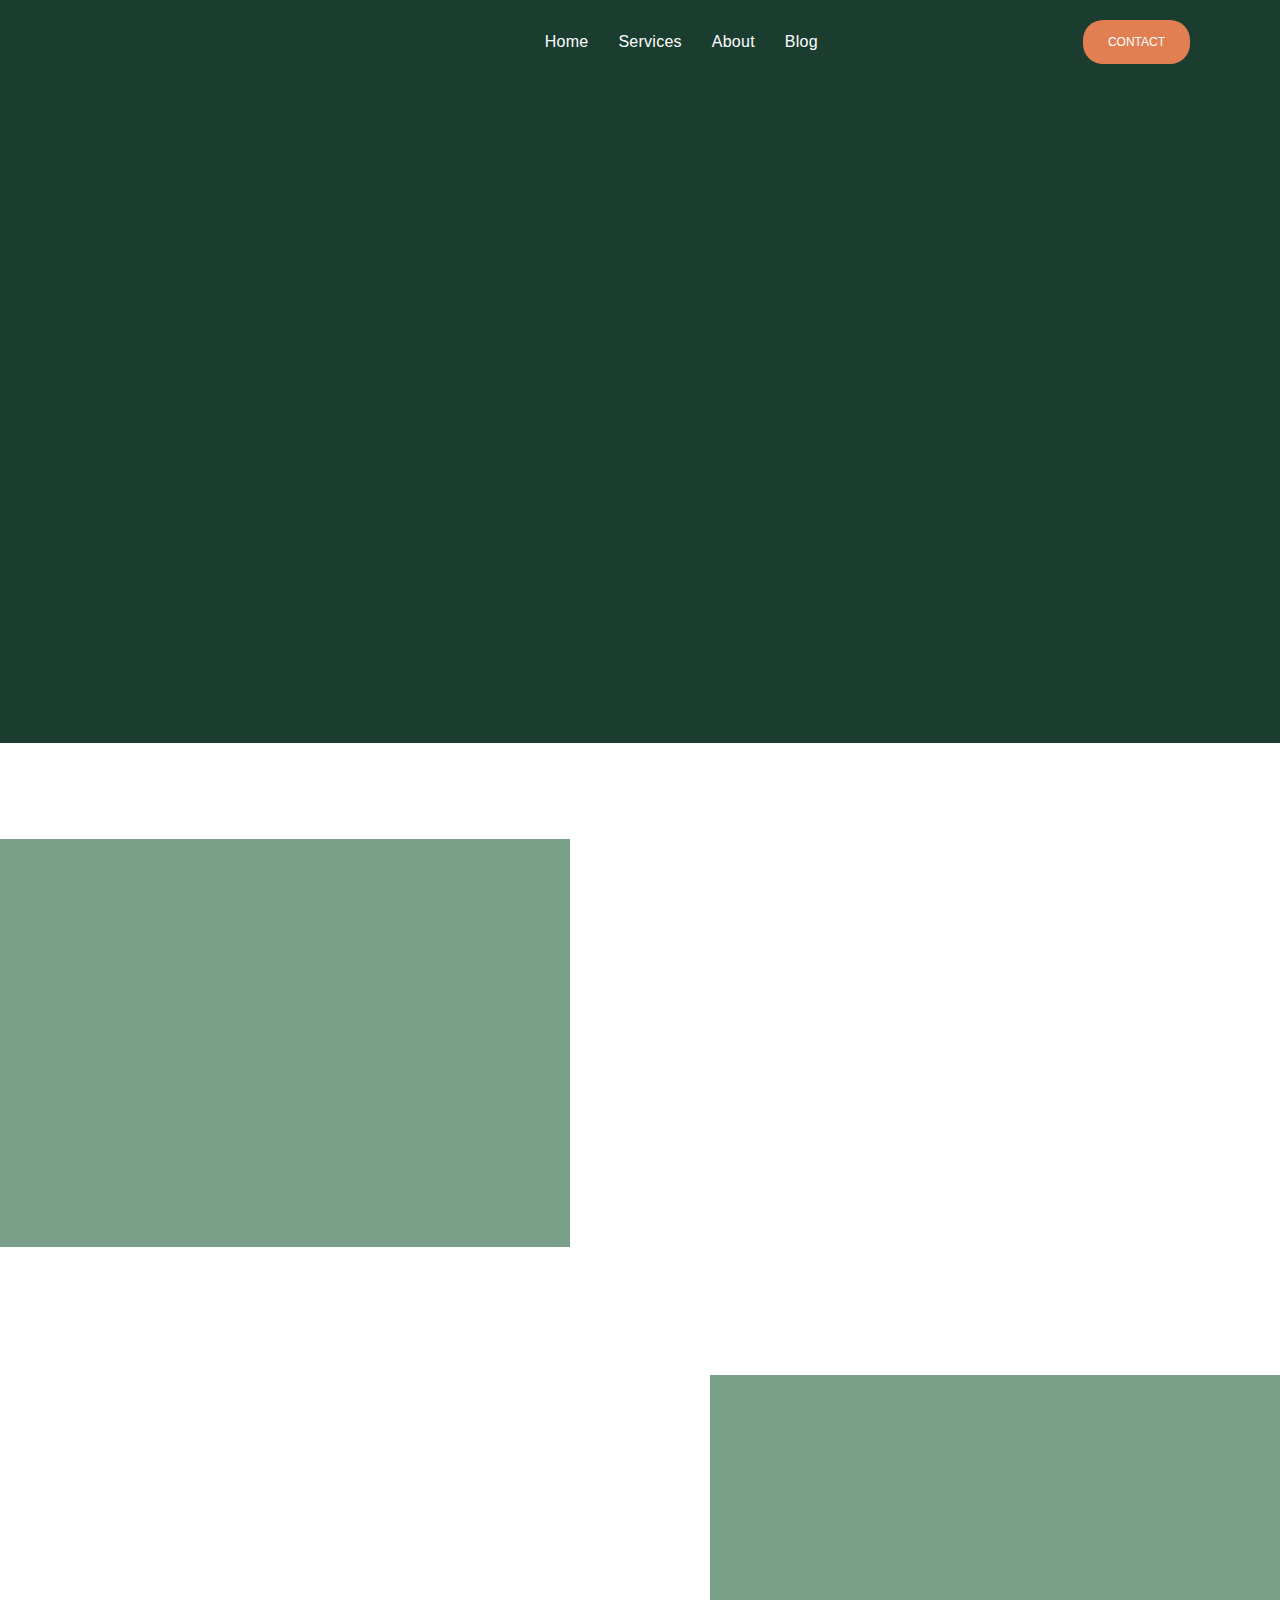
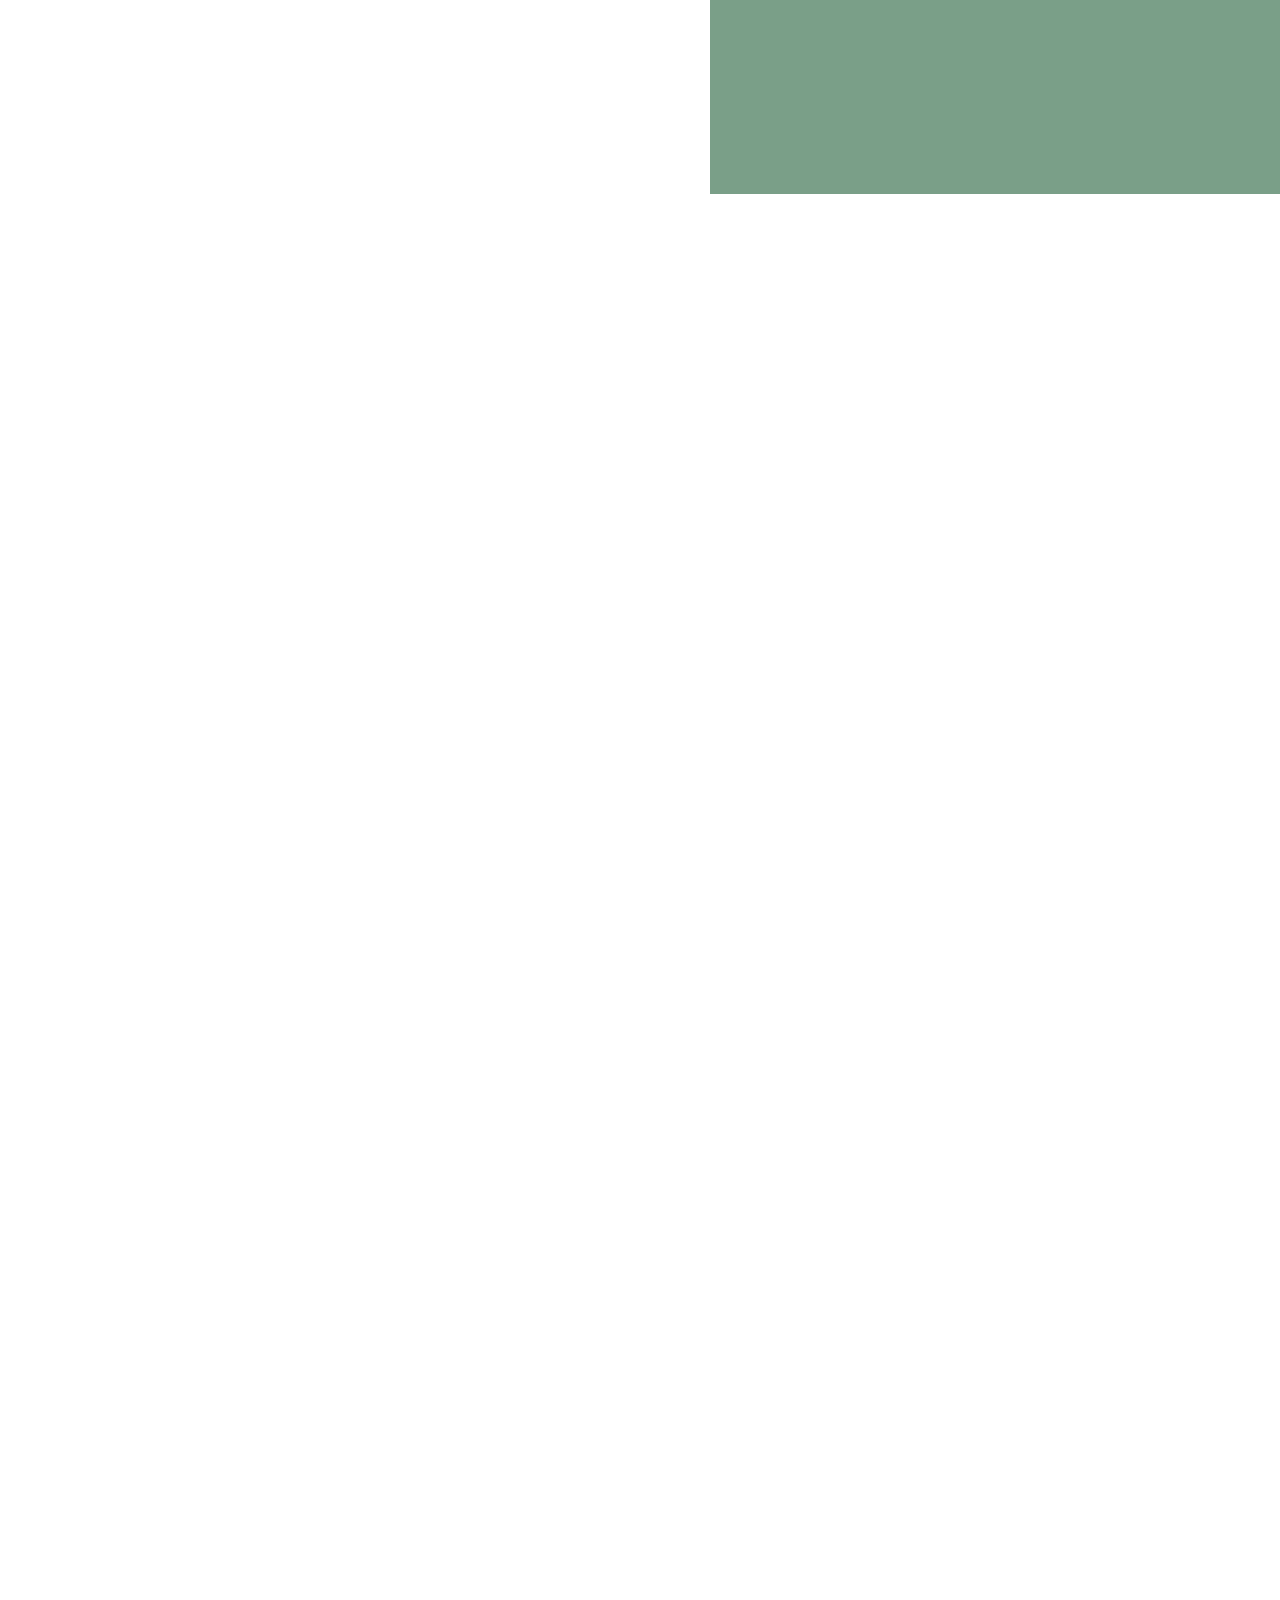
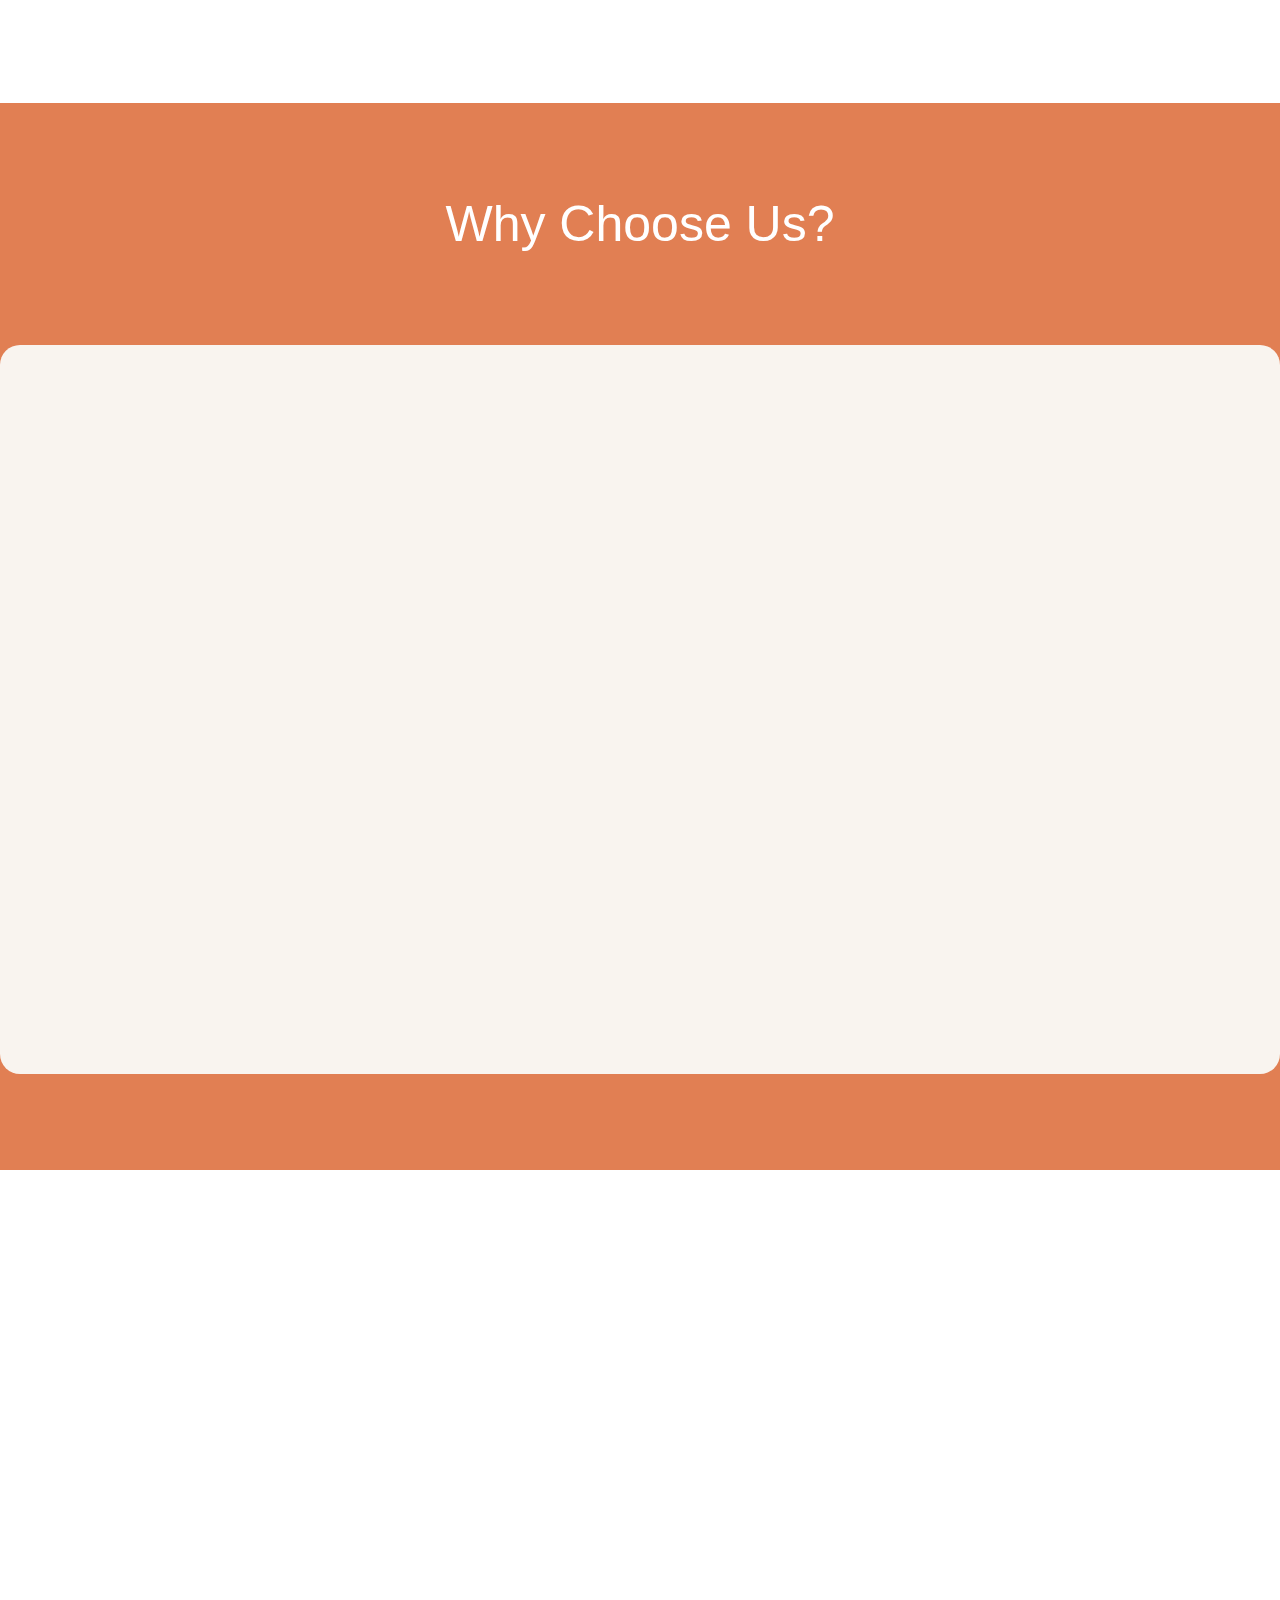
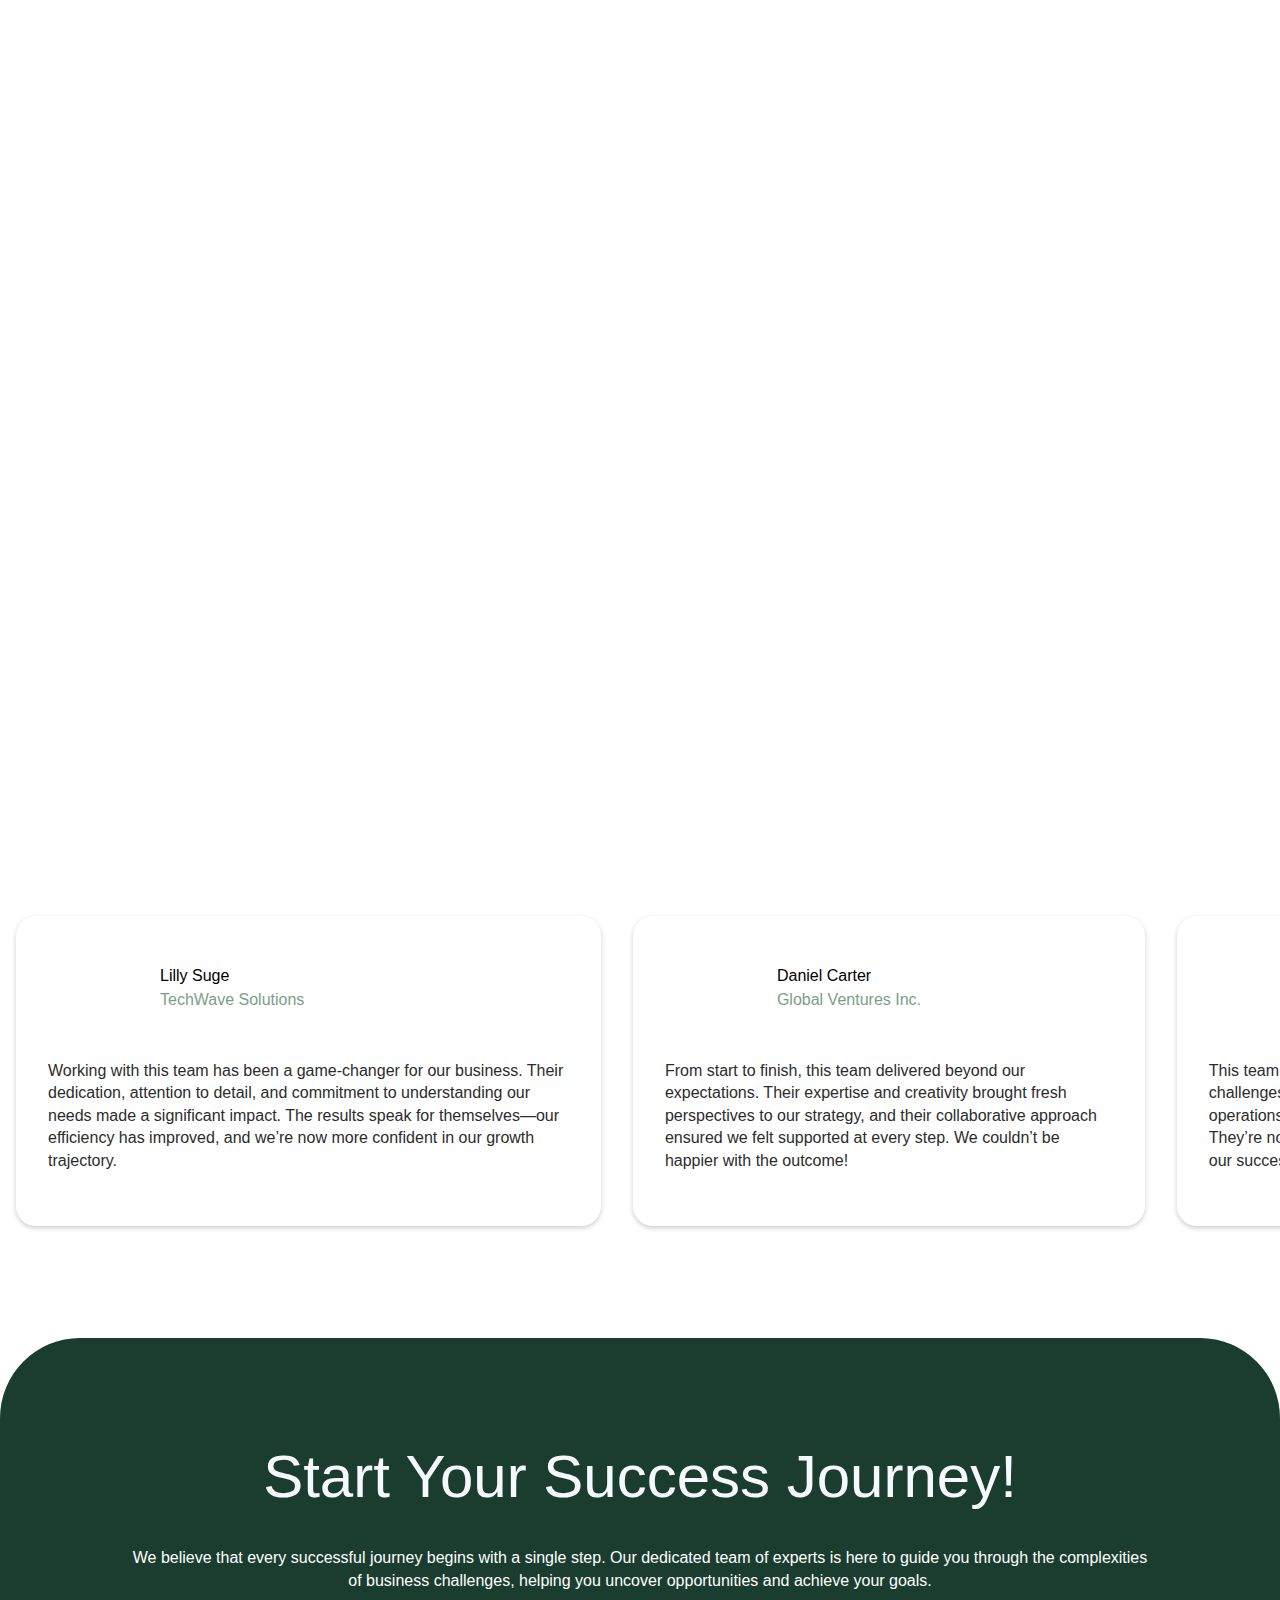
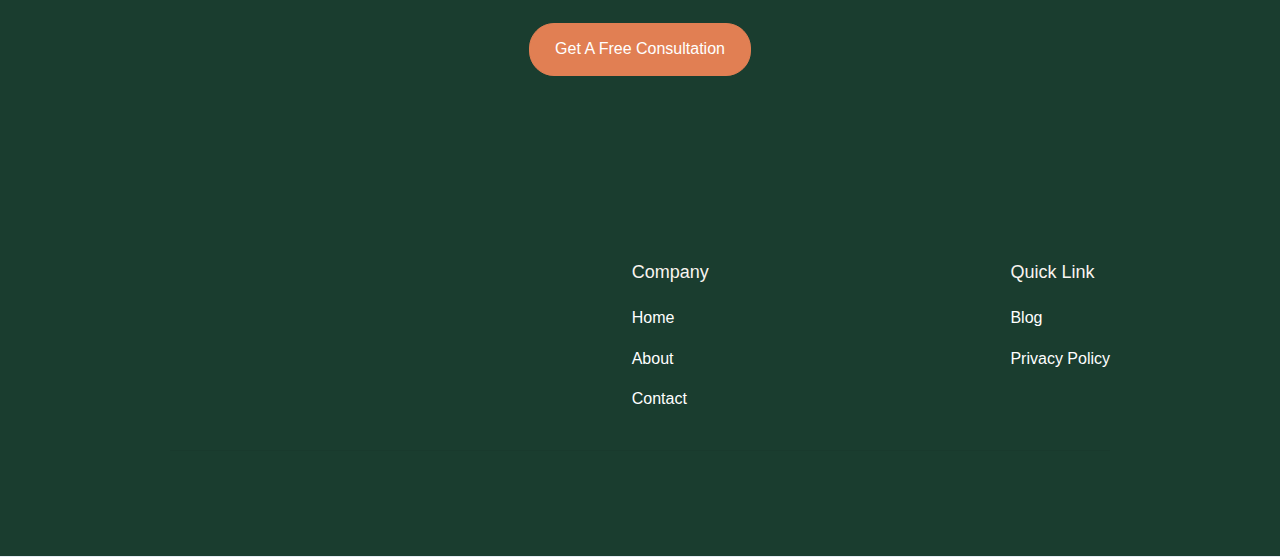
==== index.html @ e53503fe "testimonial comments added" ====
<!DOCTYPE html>
<html data-wf-domain="soconsulto.webflow.io" data-wf-page="6703d056f3eed2117b5a39e7"
    data-wf-site="6703d056f3eed2117b5a39dc" lang="en">
<head>
    <meta charset="utf-8" />
    <title>Soconsulto - Global Best financial-advisory</title>

        <!-- Google tag (gtag.js) -->
    <script async src="https://www.googletagmanager.com/gtag/js?id=G-0MT2EB8VBZ"></script>
    <script>
        window.dataLayer = window.dataLayer || [];
        function gtag(){dataLayer.push(arguments);}
        gtag('js', new Date());

        gtag('config', 'G-0MT2EB8VBZ');
    </script>
    
    <meta
        content="Soconsulto is a sleek Webflow template designed for consultants and agencies. With a modern, fully responsive design, it offers customizable sections for showcasing services, client testimonials, and team expertise, making it easy to build credibility and attract clients."
        name="description" />
    <meta content="Soconsulto - Webflow Ecommerce website template" property="og:title" />
    <meta
        content="Soconsulto is a sleek Webflow template designed for consultants and agencies. With a modern, fully responsive design, it offers customizable sections for showcasing services, client testimonials, and team expertise, making it easy to build credibility and attract clients."
        property="og:description" />
    <meta content="Soconsulto - Webflow Ecommerce website template" property="twitter:title" />
    <meta
        content="Soconsulto is a sleek Webflow template designed for consultants and agencies. With a modern, fully responsive design, it offers customizable sections for showcasing services, client testimonials, and team expertise, making it easy to build credibility and attract clients."
        property="twitter:description" />
    <meta property="og:type" content="website" />
    <meta content="summary_large_image" name="twitter:card" />
    <meta content="width=device-width, initial-scale=1" name="viewport" />
    <meta content="Webflow" name="generator" />
    <link rel="stylesheet" href="style.css">
    <link href="https://fonts.googleapis.com" rel="preconnect" />
    <link href="https://fonts.gstatic.com" rel="preconnect" crossorigin="anonymous" />
    <script src="https://ajax.googleapis.com/ajax/libs/webfont/1.6.26/webfont.js" type="text/javascript"></script>
    <script
        type="text/javascript">WebFont.load({ google: { families: ["Inter:100,200,300,regular,500,600,700,800"] } });</script>
    <script
        type="text/javascript">!function (o, c) { var n = c.documentElement, t = " w-mod-"; n.className += t + "js", ("ontouchstart" in o || o.DocumentTouch && c instanceof DocumentTouch) && (n.className += t + "touch") }(window, document);</script>
    <link href="https://cdn.prod.website-files.com/6703d056f3eed2117b5a39dc/6707cdd8b7ee68d8aa170bb3_favicon-32x32.png"
        rel="shortcut icon" type="image/x-icon" />
    <link
        href="https://cdn.prod.website-files.com/6703d056f3eed2117b5a39dc/6707cddbfd4457f96db50bb2_android-chrome-512x512.png"
        rel="apple-touch-icon" />
    <script
        type="text/javascript">window.__WEBFLOW_CURRENCY_SETTINGS = { "currencyCode": "USD", "symbol": "$", "decimal": ".", "fractionDigits": 2, "group": ",", "template": "{{wf {\"path\":\"symbol\",\"type\":\"PlainText\"} }} {{wf {\"path\":\"amount\",\"type\":\"CommercePrice\"} }} {{wf {\"path\":\"currencyCode\",\"type\":\"PlainText\"} }}", "hideDecimalForWholeNumbers": false };</script>
</head>

<body>
    <div data-w-id="faf6b852-2f10-38dd-54af-c20f9515a278" class="navbar-no-shadow">
        <div data-animation="default" data-collapse="medium" data-duration="400" data-easing="ease" data-easing2="ease"
            role="banner" class="navbar-no-shadow-container w-nav">
            <div class="container-regular">
                <div class="navbar-wrapper"><a href="/" aria-current="page"
                        class="navbar-brand w-nav-brand w--current"><img
                            src="https://cdn.prod.website-files.com/6703d056f3eed2117b5a39dc/670517708da20d9d16df3b25_SOCONSULTO%20LOGO.png"
                            loading="lazy" width="166" data-w-id="faf6b852-2f10-38dd-54af-c20f9515a27d" alt=""
                            class="menu-logo" /></a>
                    <div class="nav-menu-wrapper">
                        <nav role="navigation" class="nav-menu-links w-nav-menu">
                            <ul role="list" class="nav-menu w-list-unstyled">
                                <li><a href="/" aria-current="page" class="nav-link w--current">Home</a></li>
                                <li><a href="/#services" class="nav-link">Services</a></li>
                                <li><a href="about/about.html" class="nav-link">About</a></li>
                                <li><a href="/blog/home.html" class="nav-link">Blog</a></li>
                            </ul>
                            <div data-w-id="ce72d8b1-ffc9-7773-9bd7-8ad4a8b6e37f" class="nav-button-wrapper-copy"><a
                                    href="/c-u/contact_us.html" class="button-primary w-button">contact</a></div>
                        </nav>
                        <div class="cart-and-button-wrapper">
                            <div class="nav-button-wrapper"><a href="/c-u/contact_us.html"
                                    class="button-primary w-button">Contact</a></div>
                        </div>
                        <div class="menu-button w-nav-button">
                            <div class="icon w-icon-nav-menu"></div>
                        </div>
                    </div>
                </div>
            </div>
        </div>
    </div>
    <section data-w-id="395b33b5-05eb-9b59-8cb5-32a0c29e20a7" class="hero-home">
        <div class="w-layout-grid hero-grid">
            <div id="w-node-de4b764b-ba59-657b-4891-007aea5b0785-7b5a39e7"
                data-w-id="de4b764b-ba59-657b-4891-007aea5b0785"
                style="-webkit-transform:translate3d(-125%, 0, 0) scale3d(1, 1, 1) rotateX(0) rotateY(0) rotateZ(0) skew(0, 0);-moz-transform:translate3d(-125%, 0, 0) scale3d(1, 1, 1) rotateX(0) rotateY(0) rotateZ(0) skew(0, 0);-ms-transform:translate3d(-125%, 0, 0) scale3d(1, 1, 1) rotateX(0) rotateY(0) rotateZ(0) skew(0, 0);transform:translate3d(-125%, 0, 0) scale3d(1, 1, 1) rotateX(0) rotateY(0) rotateZ(0) skew(0, 0);opacity:0"
                class="hero-pictures-wrap">
                <div class="w-layout-grid images-grid">
                    <div id="w-node-_8f2fc2ea-91a7-0c12-b90d-1147d63bec14-7b5a39e7" class="hero-image-wrapper"><img
                            src="https://cdn.prod.website-files.com/6703d056f3eed2117b5a39dc/6703d7ef9c69f7efaaaa3122_ee50cca3-2dd1-4ab3-aeb5-003aea73636e.png"
                            loading="lazy" id="w-node-bfcdf946-816e-f5f2-9c20-30b47576554c-7b5a39e7"
                            sizes="(max-width: 767px) 100vw, 120px" alt=""
                            srcset="https://cdn.prod.website-files.com/6703d056f3eed2117b5a39dc/6703d7ef9c69f7efaaaa3122_ee50cca3-2dd1-4ab3-aeb5-003aea73636e-p-500.png 500w, https://cdn.prod.website-files.com/6703d056f3eed2117b5a39dc/6703d7ef9c69f7efaaaa3122_ee50cca3-2dd1-4ab3-aeb5-003aea73636e-p-800.png 800w, https://cdn.prod.website-files.com/6703d056f3eed2117b5a39dc/6703d7ef9c69f7efaaaa3122_ee50cca3-2dd1-4ab3-aeb5-003aea73636e.png 1019w"
                            class="hero-image" /></div>
                    <div id="w-node-_908da957-a741-e760-0649-79020f2a07e7-7b5a39e7" class="hero-image-wrapper"><img
                            src="https://cdn.prod.website-files.com/6703d056f3eed2117b5a39dc/6703d7f36dd6320b49b37375_5ab6b2b7-1e1d-4fdb-bf4f-8d5a144c633e.png"
                            loading="lazy" id="w-node-_908da957-a741-e760-0649-79020f2a07e8-7b5a39e7"
                            sizes="(max-width: 767px) 100vw, 120px" alt=""
                            srcset="https://cdn.prod.website-files.com/6703d056f3eed2117b5a39dc/6703d7f36dd6320b49b37375_5ab6b2b7-1e1d-4fdb-bf4f-8d5a144c633e-p-500.png 500w, https://cdn.prod.website-files.com/6703d056f3eed2117b5a39dc/6703d7f36dd6320b49b37375_5ab6b2b7-1e1d-4fdb-bf4f-8d5a144c633e-p-800.png 800w, https://cdn.prod.website-files.com/6703d056f3eed2117b5a39dc/6703d7f36dd6320b49b37375_5ab6b2b7-1e1d-4fdb-bf4f-8d5a144c633e.png 1101w"
                            class="hero-image" /></div>
                </div>
                <div class="w-layout-grid images-grid">
                    <div id="w-node-_0f635078-d65b-4a5d-6799-8e839e4e4851-7b5a39e7" class="hero-image-wrapper"><img
                            src="https://cdn.prod.website-files.com/6703d056f3eed2117b5a39dc/6703d7eedf384998656e98b6_b7f331f3-409b-428c-8a5e-c3cb3c541c92.png"
                            loading="lazy" id="w-node-_0f635078-d65b-4a5d-6799-8e839e4e4852-7b5a39e7"
                            sizes="(max-width: 767px) 100vw, 120px" alt=""
                            srcset="https://cdn.prod.website-files.com/6703d056f3eed2117b5a39dc/6703d7eedf384998656e98b6_b7f331f3-409b-428c-8a5e-c3cb3c541c92-p-500.png 500w, https://cdn.prod.website-files.com/6703d056f3eed2117b5a39dc/6703d7eedf384998656e98b6_b7f331f3-409b-428c-8a5e-c3cb3c541c92-p-800.png 800w, https://cdn.prod.website-files.com/6703d056f3eed2117b5a39dc/6703d7eedf384998656e98b6_b7f331f3-409b-428c-8a5e-c3cb3c541c92.png 879w"
                            class="hero-image" /></div>
                    <div id="w-node-_0f635078-d65b-4a5d-6799-8e839e4e4853-7b5a39e7" class="hero-image-wrapper"><img
                            src="https://cdn.prod.website-files.com/6703d056f3eed2117b5a39dc/6703d7f4669c8f1c5e7cbfff_9e4f29b5-78a4-483d-9a38-e70b76cbdbe9.png"
                            loading="lazy" id="w-node-_0f635078-d65b-4a5d-6799-8e839e4e4854-7b5a39e7"
                            sizes="(max-width: 767px) 100vw, 120px" alt=""
                            srcset="https://cdn.prod.website-files.com/6703d056f3eed2117b5a39dc/6703d7f4669c8f1c5e7cbfff_9e4f29b5-78a4-483d-9a38-e70b76cbdbe9-p-500.png 500w, https://cdn.prod.website-files.com/6703d056f3eed2117b5a39dc/6703d7f4669c8f1c5e7cbfff_9e4f29b5-78a4-483d-9a38-e70b76cbdbe9-p-800.png 800w, https://cdn.prod.website-files.com/6703d056f3eed2117b5a39dc/6703d7f4669c8f1c5e7cbfff_9e4f29b5-78a4-483d-9a38-e70b76cbdbe9-p-1080.png 1080w, https://cdn.prod.website-files.com/6703d056f3eed2117b5a39dc/6703d7f4669c8f1c5e7cbfff_9e4f29b5-78a4-483d-9a38-e70b76cbdbe9-p-1600.png 1600w, https://cdn.prod.website-files.com/6703d056f3eed2117b5a39dc/6703d7f4669c8f1c5e7cbfff_9e4f29b5-78a4-483d-9a38-e70b76cbdbe9.png 1920w"
                            class="hero-image" /></div>
                    <div id="w-node-d85d405c-ae9d-c270-1a8a-9492b63d1a0d-7b5a39e7" class="hero-image-wrapper"><img
                            src="https://cdn.prod.website-files.com/6703d056f3eed2117b5a39dc/6703d7eeb27aac9e2d85d8c2_ceb8308f-4225-4f4b-8348-cc5c8aa7a049.png"
                            loading="lazy" id="w-node-d85d405c-ae9d-c270-1a8a-9492b63d1a0e-7b5a39e7"
                            sizes="(max-width: 767px) 100vw, 120px" alt=""
                            srcset="https://cdn.prod.website-files.com/6703d056f3eed2117b5a39dc/6703d7eeb27aac9e2d85d8c2_ceb8308f-4225-4f4b-8348-cc5c8aa7a049-p-500.png 500w, https://cdn.prod.website-files.com/6703d056f3eed2117b5a39dc/6703d7eeb27aac9e2d85d8c2_ceb8308f-4225-4f4b-8348-cc5c8aa7a049-p-800.png 800w, https://cdn.prod.website-files.com/6703d056f3eed2117b5a39dc/6703d7eeb27aac9e2d85d8c2_ceb8308f-4225-4f4b-8348-cc5c8aa7a049.png 947w"
                            class="hero-image" /></div>
                </div>
            </div>
            <div id="w-node-_306bd560-0177-1d87-0630-a4267b29f43f-7b5a39e7" style="opacity:0" class="hero-content">
                <h1 class="hero-heading-white">Transforming Challenges into Opportunities with Proven Expertise</h1>
                <div class="w-layout-grid hero-images-grid-mobile">
                    <div id="w-node-_6a0da0e9-e807-58e5-3eec-c011bb4d3c46-7b5a39e7" class="hero-image-wrapper-mobile">
                        <img src="https://cdn.prod.website-files.com/6703d056f3eed2117b5a39dc/6703d7eedf384998656e98b6_b7f331f3-409b-428c-8a5e-c3cb3c541c92.png"
                            loading="lazy" id="w-node-_6a0da0e9-e807-58e5-3eec-c011bb4d3c47-7b5a39e7"
                            sizes="(max-width: 767px) 120px, 100vw" alt=""
                            srcset="https://cdn.prod.website-files.com/6703d056f3eed2117b5a39dc/6703d7eedf384998656e98b6_b7f331f3-409b-428c-8a5e-c3cb3c541c92-p-500.png 500w, https://cdn.prod.website-files.com/6703d056f3eed2117b5a39dc/6703d7eedf384998656e98b6_b7f331f3-409b-428c-8a5e-c3cb3c541c92-p-800.png 800w, https://cdn.prod.website-files.com/6703d056f3eed2117b5a39dc/6703d7eedf384998656e98b6_b7f331f3-409b-428c-8a5e-c3cb3c541c92.png 879w"
                            class="hero-image" /></div>
                    <div id="w-node-_4f346fed-4839-14e7-eab8-a1e5f2caf49b-7b5a39e7" class="hero-image-wrapper-mobile">
                        <img src="https://cdn.prod.website-files.com/6703d056f3eed2117b5a39dc/6703d7f4669c8f1c5e7cbfff_9e4f29b5-78a4-483d-9a38-e70b76cbdbe9.png"
                            loading="lazy" id="w-node-_4f346fed-4839-14e7-eab8-a1e5f2caf49c-7b5a39e7"
                            sizes="(max-width: 767px) 120px, 100vw" alt=""
                            srcset="https://cdn.prod.website-files.com/6703d056f3eed2117b5a39dc/6703d7f4669c8f1c5e7cbfff_9e4f29b5-78a4-483d-9a38-e70b76cbdbe9-p-500.png 500w, https://cdn.prod.website-files.com/6703d056f3eed2117b5a39dc/6703d7f4669c8f1c5e7cbfff_9e4f29b5-78a4-483d-9a38-e70b76cbdbe9-p-800.png 800w, https://cdn.prod.website-files.com/6703d056f3eed2117b5a39dc/6703d7f4669c8f1c5e7cbfff_9e4f29b5-78a4-483d-9a38-e70b76cbdbe9-p-1080.png 1080w, https://cdn.prod.website-files.com/6703d056f3eed2117b5a39dc/6703d7f4669c8f1c5e7cbfff_9e4f29b5-78a4-483d-9a38-e70b76cbdbe9-p-1600.png 1600w, https://cdn.prod.website-files.com/6703d056f3eed2117b5a39dc/6703d7f4669c8f1c5e7cbfff_9e4f29b5-78a4-483d-9a38-e70b76cbdbe9.png 1920w"
                            class="hero-image" /></div>
                    <div id="w-node-_184ef869-45fb-7b78-875a-2e6cd6412331-7b5a39e7" class="hero-image-wrapper-mobile">
                        <img src="https://cdn.prod.website-files.com/6703d056f3eed2117b5a39dc/6703d8052d5980518f3a355c_2d73b30d-c1a5-495e-b7a4-13647143b2e0.png"
                            loading="lazy" id="w-node-_184ef869-45fb-7b78-875a-2e6cd6412332-7b5a39e7"
                            sizes="(max-width: 767px) 120px, 100vw" alt=""
                            srcset="https://cdn.prod.website-files.com/6703d056f3eed2117b5a39dc/6703d8052d5980518f3a355c_2d73b30d-c1a5-495e-b7a4-13647143b2e0-p-500.png 500w, https://cdn.prod.website-files.com/6703d056f3eed2117b5a39dc/6703d8052d5980518f3a355c_2d73b30d-c1a5-495e-b7a4-13647143b2e0-p-800.png 800w, https://cdn.prod.website-files.com/6703d056f3eed2117b5a39dc/6703d8052d5980518f3a355c_2d73b30d-c1a5-495e-b7a4-13647143b2e0.png 1019w"
                            class="hero-image" /></div>
                    <div id="w-node-f83c26e3-af11-5e38-e351-889b54089bff-7b5a39e7" class="hero-image-wrapper-mobile">
                        <img src="https://cdn.prod.website-files.com/6703d056f3eed2117b5a39dc/6703d7eeb27aac9e2d85d8c2_ceb8308f-4225-4f4b-8348-cc5c8aa7a049.png"
                            loading="lazy" id="w-node-f83c26e3-af11-5e38-e351-889b54089c00-7b5a39e7"
                            sizes="(max-width: 767px) 120px, 100vw" alt=""
                            srcset="https://cdn.prod.website-files.com/6703d056f3eed2117b5a39dc/6703d7eeb27aac9e2d85d8c2_ceb8308f-4225-4f4b-8348-cc5c8aa7a049-p-500.png 500w, https://cdn.prod.website-files.com/6703d056f3eed2117b5a39dc/6703d7eeb27aac9e2d85d8c2_ceb8308f-4225-4f4b-8348-cc5c8aa7a049-p-800.png 800w, https://cdn.prod.website-files.com/6703d056f3eed2117b5a39dc/6703d7eeb27aac9e2d85d8c2_ceb8308f-4225-4f4b-8348-cc5c8aa7a049.png 947w"
                            class="hero-image" /></div>
                </div>
                <div class="buttons-wrapper center"><a href="#services" class="button-white w-button">learn More</a><a
                        href="/c-u/contact_us.html" class="button-orange w-button">Get a free Consultation</a></div>
            </div>
            <div id="w-node-_35b0664d-7897-ffbf-7a3d-819c079ff642-7b5a39e7"
                data-w-id="35b0664d-7897-ffbf-7a3d-819c079ff642"
                style="opacity:0;-webkit-transform:translate3d(125%, 0, 0) scale3d(1, 1, 1) rotateX(0) rotateY(0) rotateZ(0) skew(0, 0);-moz-transform:translate3d(125%, 0, 0) scale3d(1, 1, 1) rotateX(0) rotateY(0) rotateZ(0) skew(0, 0);-ms-transform:translate3d(125%, 0, 0) scale3d(1, 1, 1) rotateX(0) rotateY(0) rotateZ(0) skew(0, 0);transform:translate3d(125%, 0, 0) scale3d(1, 1, 1) rotateX(0) rotateY(0) rotateZ(0) skew(0, 0)"
                class="hero-pictures-wrap">
                <div class="w-layout-grid images-grid">
                    <div id="w-node-_35b0664d-7897-ffbf-7a3d-819c079ff644-7b5a39e7" class="hero-image-wrapper"><img
                            src="https://cdn.prod.website-files.com/6703d056f3eed2117b5a39dc/6703d7ef9e63211cee72bacf_cf4142aa-04c1-47f8-9d20-7f938e587a2b.png"
                            loading="lazy" id="w-node-_35b0664d-7897-ffbf-7a3d-819c079ff645-7b5a39e7"
                            sizes="(max-width: 767px) 100vw, 120px" alt=""
                            srcset="https://cdn.prod.website-files.com/6703d056f3eed2117b5a39dc/6703d7ef9e63211cee72bacf_cf4142aa-04c1-47f8-9d20-7f938e587a2b-p-500.png 500w, https://cdn.prod.website-files.com/6703d056f3eed2117b5a39dc/6703d7ef9e63211cee72bacf_cf4142aa-04c1-47f8-9d20-7f938e587a2b-p-800.png 800w, https://cdn.prod.website-files.com/6703d056f3eed2117b5a39dc/6703d7ef9e63211cee72bacf_cf4142aa-04c1-47f8-9d20-7f938e587a2b-p-1080.png 1080w, https://cdn.prod.website-files.com/6703d056f3eed2117b5a39dc/6703d7ef9e63211cee72bacf_cf4142aa-04c1-47f8-9d20-7f938e587a2b.png 1497w"
                            class="hero-image" /></div>
                    <div id="w-node-_35b0664d-7897-ffbf-7a3d-819c079ff646-7b5a39e7" class="hero-image-wrapper"><img
                            src="https://cdn.prod.website-files.com/6703d056f3eed2117b5a39dc/6703d7ef9e63211cee72babb_55237049-90cd-4af3-ae4f-a5f524c44dc5.png"
                            loading="lazy" id="w-node-_35b0664d-7897-ffbf-7a3d-819c079ff647-7b5a39e7"
                            sizes="(max-width: 767px) 100vw, 120px" alt=""
                            srcset="https://cdn.prod.website-files.com/6703d056f3eed2117b5a39dc/6703d7ef9e63211cee72babb_55237049-90cd-4af3-ae4f-a5f524c44dc5-p-500.png 500w, https://cdn.prod.website-files.com/6703d056f3eed2117b5a39dc/6703d7ef9e63211cee72babb_55237049-90cd-4af3-ae4f-a5f524c44dc5-p-800.png 800w, https://cdn.prod.website-files.com/6703d056f3eed2117b5a39dc/6703d7ef9e63211cee72babb_55237049-90cd-4af3-ae4f-a5f524c44dc5-p-1080.png 1080w, https://cdn.prod.website-files.com/6703d056f3eed2117b5a39dc/6703d7ef9e63211cee72babb_55237049-90cd-4af3-ae4f-a5f524c44dc5.png 1217w"
                            class="hero-image" /></div>
                </div>
                <div class="w-layout-grid images-grid">
                    <div id="w-node-_35b0664d-7897-ffbf-7a3d-819c079ff649-7b5a39e7" class="hero-image-wrapper"><img
                            src="https://cdn.prod.website-files.com/6703d056f3eed2117b5a39dc/6703d7ef1334ad1cc5f5916d_ff17261b-ee2a-4985-a88b-3e9e70ff542d.png"
                            loading="lazy" id="w-node-_35b0664d-7897-ffbf-7a3d-819c079ff64a-7b5a39e7"
                            sizes="(max-width: 767px) 100vw, 120px" alt=""
                            srcset="https://cdn.prod.website-files.com/6703d056f3eed2117b5a39dc/6703d7ef1334ad1cc5f5916d_ff17261b-ee2a-4985-a88b-3e9e70ff542d-p-500.png 500w, https://cdn.prod.website-files.com/6703d056f3eed2117b5a39dc/6703d7ef1334ad1cc5f5916d_ff17261b-ee2a-4985-a88b-3e9e70ff542d.png 847w"
                            class="hero-image" /></div>
                    <div id="w-node-_35b0664d-7897-ffbf-7a3d-819c079ff64b-7b5a39e7" class="hero-image-wrapper"><img
                            src="https://cdn.prod.website-files.com/6703d056f3eed2117b5a39dc/6703d7f39feb398608ef2a44_3d74f689-bc75-45be-99f4-1b797e48c8d5.png"
                            loading="lazy" id="w-node-_35b0664d-7897-ffbf-7a3d-819c079ff64c-7b5a39e7" alt=""
                            class="hero-image" /></div>
                    <div id="w-node-_35b0664d-7897-ffbf-7a3d-819c079ff64d-7b5a39e7" class="hero-image-wrapper"><img
                            src="https://cdn.prod.website-files.com/6703d056f3eed2117b5a39dc/6703d8052d5980518f3a355c_2d73b30d-c1a5-495e-b7a4-13647143b2e0.png"
                            loading="lazy" id="w-node-_35b0664d-7897-ffbf-7a3d-819c079ff64e-7b5a39e7"
                            sizes="(max-width: 767px) 100vw, 120px" alt=""
                            srcset="https://cdn.prod.website-files.com/6703d056f3eed2117b5a39dc/6703d8052d5980518f3a355c_2d73b30d-c1a5-495e-b7a4-13647143b2e0-p-500.png 500w, https://cdn.prod.website-files.com/6703d056f3eed2117b5a39dc/6703d8052d5980518f3a355c_2d73b30d-c1a5-495e-b7a4-13647143b2e0-p-800.png 800w, https://cdn.prod.website-files.com/6703d056f3eed2117b5a39dc/6703d8052d5980518f3a355c_2d73b30d-c1a5-495e-b7a4-13647143b2e0.png 1019w"
                            class="hero-image" /></div>
                </div>
            </div>
        </div>
        <div style="opacity:0" class="logo-strip">
            <div class="logos-horizontal-wrapper">
                <div data-w-id="a4087e35-6439-dcaa-58c6-613ecf5f59d9" class="logo-animation-wrapper">
                    <div class="logo-animation-content"><img loading="lazy"
                            src="https://cdn.prod.website-files.com/6703d056f3eed2117b5a39dc/6703d056f3eed2117b5a3a59_65607ef385252076c527ba5f_Kansas-white.svg"
                            alt="" class="logo" /><img loading="lazy"
                            src="https://cdn.prod.website-files.com/6703d056f3eed2117b5a39dc/6703d056f3eed2117b5a3a50_65607e9293ef020a7d5b5862_Springfield-white.svg"
                            alt="" class="logo" /><img loading="lazy"
                            src="https://cdn.prod.website-files.com/6703d056f3eed2117b5a39dc/6703d056f3eed2117b5a3a4f_6560940151b6803215dfd430_Hudson-white.svg"
                            alt="" class="logo" /><img loading="lazy"
                            src="https://cdn.prod.website-files.com/6703d056f3eed2117b5a39dc/6703d056f3eed2117b5a3a4e_65609b5a8c7d414696cde2f6_delaware-white.svg"
                            alt="" class="logo" /><img loading="lazy"
                            src="https://cdn.prod.website-files.com/6703d056f3eed2117b5a39dc/6703d056f3eed2117b5a3a4d_656070fdc90c1f864318ffa2_venice-white.svg"
                            alt="" class="logo" /><img loading="lazy"
                            src="https://cdn.prod.website-files.com/6703d056f3eed2117b5a39dc/6703d056f3eed2117b5a3a4c_6560639b8b06ff68974410d7_Milano-white.svg"
                            alt="" class="logo" /><img loading="lazy"
                            src="https://cdn.prod.website-files.com/6703d056f3eed2117b5a39dc/6703d056f3eed2117b5a3a5a_61f12e582df47d3143998ed3_RiseLight.svg"
                            alt="" class="logo" /></div>
                    <div class="logo-animation-content"><img loading="lazy"
                            src="https://cdn.prod.website-files.com/6703d056f3eed2117b5a39dc/6703d056f3eed2117b5a3a59_65607ef385252076c527ba5f_Kansas-white.svg"
                            alt="" class="logo" /><img loading="lazy"
                            src="https://cdn.prod.website-files.com/6703d056f3eed2117b5a39dc/6703d056f3eed2117b5a3a50_65607e9293ef020a7d5b5862_Springfield-white.svg"
                            alt="" class="logo" /><img loading="lazy"
                            src="https://cdn.prod.website-files.com/6703d056f3eed2117b5a39dc/6703d056f3eed2117b5a3a4f_6560940151b6803215dfd430_Hudson-white.svg"
                            alt="" class="logo" /><img loading="lazy"
                            src="https://cdn.prod.website-files.com/6703d056f3eed2117b5a39dc/6703d056f3eed2117b5a3a4e_65609b5a8c7d414696cde2f6_delaware-white.svg"
                            alt="" class="logo" /><img loading="lazy"
                            src="https://cdn.prod.website-files.com/6703d056f3eed2117b5a39dc/6703d056f3eed2117b5a3a4d_656070fdc90c1f864318ffa2_venice-white.svg"
                            alt="" class="logo" /><img loading="lazy"
                            src="https://cdn.prod.website-files.com/6703d056f3eed2117b5a39dc/6703d056f3eed2117b5a3a4c_6560639b8b06ff68974410d7_Milano-white.svg"
                            alt="" class="logo" /><img loading="lazy"
                            src="https://cdn.prod.website-files.com/6703d056f3eed2117b5a39dc/6703d056f3eed2117b5a3a5a_61f12e582df47d3143998ed3_RiseLight.svg"
                            alt="" class="logo" /></div>
                    <div class="logo-animation-content"><img loading="lazy"
                            src="https://cdn.prod.website-files.com/6703d056f3eed2117b5a39dc/6703d056f3eed2117b5a3a59_65607ef385252076c527ba5f_Kansas-white.svg"
                            alt="" class="logo" /><img loading="lazy"
                            src="https://cdn.prod.website-files.com/6703d056f3eed2117b5a39dc/6703d056f3eed2117b5a3a50_65607e9293ef020a7d5b5862_Springfield-white.svg"
                            alt="" class="logo" /><img loading="lazy"
                            src="https://cdn.prod.website-files.com/6703d056f3eed2117b5a39dc/6703d056f3eed2117b5a3a4f_6560940151b6803215dfd430_Hudson-white.svg"
                            alt="" class="logo" /><img loading="lazy"
                            src="https://cdn.prod.website-files.com/6703d056f3eed2117b5a39dc/6703d056f3eed2117b5a3a4e_65609b5a8c7d414696cde2f6_delaware-white.svg"
                            alt="" class="logo" /><img loading="lazy"
                            src="https://cdn.prod.website-files.com/6703d056f3eed2117b5a39dc/6703d056f3eed2117b5a3a4d_656070fdc90c1f864318ffa2_venice-white.svg"
                            alt="" class="logo" /><img loading="lazy"
                            src="https://cdn.prod.website-files.com/6703d056f3eed2117b5a39dc/6703d056f3eed2117b5a3a4c_6560639b8b06ff68974410d7_Milano-white.svg"
                            alt="" class="logo" /><img loading="lazy"
                            src="https://cdn.prod.website-files.com/6703d056f3eed2117b5a39dc/6703d056f3eed2117b5a3a5a_61f12e582df47d3143998ed3_RiseLight.svg"
                            alt="" class="logo" /></div>
                </div>
                <div class="left-fade"></div>
                <div class="right-fade"></div>
            </div>
        </div>
    </section>
    <section class="section">
        <div class="w-layout-blockcontainer container-normal w-container">
            <div class="w-layout-grid _2-column-grid">
                <div class="w-layout-vflex image-wrapper"><img class="image"
                        src="https://cdn.prod.website-files.com/6703d056f3eed2117b5a39dc/6703ed28cf2f615f3e07acc1_priscilla-du-preez-tKUKEIWFMsc-unsplash.jpg"
                        alt="" style="opacity:0"
                        sizes="(max-width: 479px) 96vw, (max-width: 767px) 97vw, (max-width: 991px) 98vw, 600px"
                        data-w-id="b6cc75bc-12c9-c612-f936-544328f890ca" loading="lazy"
                        srcset="https://cdn.prod.website-files.com/6703d056f3eed2117b5a39dc/6703ed28cf2f615f3e07acc1_priscilla-du-preez-tKUKEIWFMsc-unsplash-p-500.jpg 500w, https://cdn.prod.website-files.com/6703d056f3eed2117b5a39dc/6703ed28cf2f615f3e07acc1_priscilla-du-preez-tKUKEIWFMsc-unsplash-p-800.jpg 800w, https://cdn.prod.website-files.com/6703d056f3eed2117b5a39dc/6703ed28cf2f615f3e07acc1_priscilla-du-preez-tKUKEIWFMsc-unsplash-p-1080.jpg 1080w, https://cdn.prod.website-files.com/6703d056f3eed2117b5a39dc/6703ed28cf2f615f3e07acc1_priscilla-du-preez-tKUKEIWFMsc-unsplash-p-1600.jpg 1600w, https://cdn.prod.website-files.com/6703d056f3eed2117b5a39dc/6703ed28cf2f615f3e07acc1_priscilla-du-preez-tKUKEIWFMsc-unsplash.jpg 1920w" />
                </div>
                <div id="w-node-_0505d263-d2f9-e7a8-4704-f6f33486ca38-7b5a39e7"
                    data-w-id="0505d263-d2f9-e7a8-4704-f6f33486ca38" style="opacity:0"
                    class="w-layout-vflex flex-block-vertical-left">
                    <h2 class="sub-main-heading-2">Our Approach</h2>
                    <p>We prioritize strategies that adapt to your needs, enhancing efficiency and effectiveness across operations. Our team 
                        is committed to identifying opportunities for growth and areas for improvement, ensuring sustainable success.</p>
                    <div class="points-list">
                        <div class="list-item"><img
                                src="https://cdn.prod.website-files.com/6703d056f3eed2117b5a39dc/6703f4e8f9f32da66ebe06d0_accept.png"
                                loading="lazy" alt="" class="check-mark" />
                            <div class="bullet-points-text">Strategies to enhance operational efficiency and maximize
                                productivity.</div>
                        </div>
                        <div class="list-item"><img
                                src="https://cdn.prod.website-files.com/6703d056f3eed2117b5a39dc/6703f4e8f9f32da66ebe06d0_accept.png"
                                loading="lazy" alt="" class="check-mark" />
                            <div class="bullet-points-text">Identifying potential risks and developing mitigation
                                strategies to protect your business.</div>
                        </div>
                        <div class="list-item"><img
                                src="https://cdn.prod.website-files.com/6703d056f3eed2117b5a39dc/6703f4e8f9f32da66ebe06d0_accept.png"
                                loading="lazy" alt="" class="check-mark" />
                            <div class="bullet-points-text">Interactive sessions designed to empower your team with
                                essential skills and knowledge.</div>
                        </div>
                        <div class="list-item"><img
                                src="https://cdn.prod.website-files.com/6703d056f3eed2117b5a39dc/6703f4e8f9f32da66ebe06d0_accept.png"
                                loading="lazy" alt="" class="check-mark" />
                            <div class="bullet-points-text">Collaborating with you to define long-term goals and
                                actionable plans for success.</div>
                        </div>
                    </div>
                </div>
            </div>
            <div class="w-layout-grid _2-column-grid top-margin reverse-mobile">
                <div id="w-node-_583e70c1-b2eb-dd0c-d48d-8aef672f3940-7b5a39e7"
                    data-w-id="583e70c1-b2eb-dd0c-d48d-8aef672f3940" style="opacity:0"
                    class="w-layout-vflex flex-block-vertical-left">
                    <h2 class="sub-main-heading-2">Our Solution</h2>
                    <p>With a deep understanding of diverse industries, we create customized strategies tailored to the unique challenges of your business. 
                        Our solutions focus on maximizing impact while being flexible and adaptable as your needs evolve.</p>
                    <div class="points-list">
                        <div class="list-item"><img
                                src="https://cdn.prod.website-files.com/6703d056f3eed2117b5a39dc/6703f4e8f9f32da66ebe06d0_accept.png"
                                loading="lazy" alt="" class="check-mark" />
                            <div class="bullet-points-text">Customized strategies designed to meet the unique needs of
                                your business.</div>
                        </div>
                        <div class="list-item"><img
                                src="https://cdn.prod.website-files.com/6703d056f3eed2117b5a39dc/6703f4e8f9f32da66ebe06d0_accept.png"
                                loading="lazy" alt="" class="check-mark" />
                            <div class="bullet-points-text">Access to a team of seasoned professionals with extensive
                                experience across various sectors.</div>
                        </div>
                        <div class="list-item"><img
                                src="https://cdn.prod.website-files.com/6703d056f3eed2117b5a39dc/6703f4e8f9f32da66ebe06d0_accept.png"
                                loading="lazy" alt="" class="check-mark" />
                            <div class="bullet-points-text">End-to-end consulting solutions, from initial assessment to
                                implementation and ongoing support.</div>
                        </div>
                        <div class="list-item"><img
                                src="https://cdn.prod.website-files.com/6703d056f3eed2117b5a39dc/6703f4e8f9f32da66ebe06d0_accept.png"
                                loading="lazy" alt="" class="check-mark" />
                            <div class="bullet-points-text">Guidance on effectively managing organizational change to
                                ensure smooth transitions.</div>
                        </div>
                    </div>
                </div>
                <div class="w-layout-vflex image-wrapper"><img class="image-right"
                        src="https://cdn.prod.website-files.com/6703d056f3eed2117b5a39dc/6703f6529f81239f625385a5_annie-spratt-hCb3lIB8L8E-unsplash.jpg"
                        alt="" style="opacity:0"
                        sizes="(max-width: 479px) 96vw, (max-width: 767px) 97vw, (max-width: 991px) 98vw, 609.5125122070312px"
                        data-w-id="583e70c1-b2eb-dd0c-d48d-8aef672f393f" loading="lazy"
                        srcset="https://cdn.prod.website-files.com/6703d056f3eed2117b5a39dc/6703f6529f81239f625385a5_annie-spratt-hCb3lIB8L8E-unsplash-p-500.jpg 500w, https://cdn.prod.website-files.com/6703d056f3eed2117b5a39dc/6703f6529f81239f625385a5_annie-spratt-hCb3lIB8L8E-unsplash-p-800.jpg 800w, https://cdn.prod.website-files.com/6703d056f3eed2117b5a39dc/6703f6529f81239f625385a5_annie-spratt-hCb3lIB8L8E-unsplash-p-1080.jpg 1080w, https://cdn.prod.website-files.com/6703d056f3eed2117b5a39dc/6703f6529f81239f625385a5_annie-spratt-hCb3lIB8L8E-unsplash-p-1600.jpg 1600w, https://cdn.prod.website-files.com/6703d056f3eed2117b5a39dc/6703f6529f81239f625385a5_annie-spratt-hCb3lIB8L8E-unsplash.jpg 1920w" />
                </div>
            </div>
        </div>
    </section>
    <section id="services" class="section accent-2">
        <div class="w-layout-blockcontainer container-normal w-container">
            <div class="w-layout-hflex flex-heading-left">
                <h2 data-w-id="7bf05e0a-5d53-dfd7-61cb-7b7460b06037" style="opacity:0" class="main-heading">Our
                    <span>Services</span></h2>
            </div>
            <div class="our-services-collection-wrapper w-dyn-list">
                <div role="list" class="collection-list-5 w-dyn-items">
                    <div role="listitem" class="w-dyn-item"><a data-w-id="a9b7400b-8254-81a1-c76c-5f7edf81ba9b"
                            style="opacity:0" href="#"
                            class="service-cms-link-block w-inline-block"><img
                                src="https://cdn.prod.website-files.com/6703d056f3eed2117b5a39df/67041e044b18ac33a063d38a_patrick-tomasso-fMntI8HAAB8-unsplash.jpg"
                                loading="lazy" alt=""
                                sizes="(max-width: 479px) 100vw, (max-width: 767px) 90vw, (max-width: 991px) 45vw, 27vw"
                                srcset="https://cdn.prod.website-files.com/6703d056f3eed2117b5a39df/67041e044b18ac33a063d38a_patrick-tomasso-fMntI8HAAB8-unsplash-p-500.jpg 500w, https://cdn.prod.website-files.com/6703d056f3eed2117b5a39df/67041e044b18ac33a063d38a_patrick-tomasso-fMntI8HAAB8-unsplash-p-800.jpg 800w, https://cdn.prod.website-files.com/6703d056f3eed2117b5a39df/67041e044b18ac33a063d38a_patrick-tomasso-fMntI8HAAB8-unsplash-p-1080.jpg 1080w, https://cdn.prod.website-files.com/6703d056f3eed2117b5a39df/67041e044b18ac33a063d38a_patrick-tomasso-fMntI8HAAB8-unsplash-p-1600.jpg 1600w, https://cdn.prod.website-files.com/6703d056f3eed2117b5a39df/67041e044b18ac33a063d38a_patrick-tomasso-fMntI8HAAB8-unsplash.jpg 1920w"
                                class="service-card-image" />
                            <div class="our-service-title">Customer Experience Consulting</div>
                            <p>Enhancing customer satisfaction by improving touchpoints and service delivery, crafting
                                strategies that build long-lasting customer relationships and brand loyalty.</p>
                        </a></div>
                    <div role="listitem" class="w-dyn-item"><a data-w-id="a9b7400b-8254-81a1-c76c-5f7edf81ba9b"
                            style="opacity:0" href="#"
                            class="service-cms-link-block w-inline-block"><img
                                src="https://cdn.prod.website-files.com/6703d056f3eed2117b5a39df/67041ca6be6111e3383113ba_amy-hirschi-K0c8ko3e6AA-unsplash.jpg"
                                loading="lazy" alt=""
                                sizes="(max-width: 479px) 100vw, (max-width: 767px) 90vw, (max-width: 991px) 45vw, 27vw"
                                srcset="https://cdn.prod.website-files.com/6703d056f3eed2117b5a39df/67041ca6be6111e3383113ba_amy-hirschi-K0c8ko3e6AA-unsplash-p-500.jpg 500w, https://cdn.prod.website-files.com/6703d056f3eed2117b5a39df/67041ca6be6111e3383113ba_amy-hirschi-K0c8ko3e6AA-unsplash-p-800.jpg 800w, https://cdn.prod.website-files.com/6703d056f3eed2117b5a39df/67041ca6be6111e3383113ba_amy-hirschi-K0c8ko3e6AA-unsplash-p-1080.jpg 1080w, https://cdn.prod.website-files.com/6703d056f3eed2117b5a39df/67041ca6be6111e3383113ba_amy-hirschi-K0c8ko3e6AA-unsplash-p-1600.jpg 1600w, https://cdn.prod.website-files.com/6703d056f3eed2117b5a39df/67041ca6be6111e3383113ba_amy-hirschi-K0c8ko3e6AA-unsplash.jpg 1920w"
                                class="service-card-image" />
                            <div class="our-service-title">Risk Management</div>
                            <p>Identifying potential risks and creating mitigation strategies to protect the business
                                from financial, operational, or reputational harm.</p>
                        </a></div>
                    <div role="listitem" class="w-dyn-item"><a data-w-id="a9b7400b-8254-81a1-c76c-5f7edf81ba9b"
                            style="opacity:0" href="#"
                            class="service-cms-link-block w-inline-block"><img
                                src="https://cdn.prod.website-files.com/6703d056f3eed2117b5a39df/67041b8b8e61945c411fa3c0_austin-distel-wD1LRb9OeEo-unsplash.jpg"
                                loading="lazy" alt=""
                                sizes="(max-width: 479px) 100vw, (max-width: 767px) 90vw, (max-width: 991px) 45vw, 27vw"
                                srcset="https://cdn.prod.website-files.com/6703d056f3eed2117b5a39df/67041b8b8e61945c411fa3c0_austin-distel-wD1LRb9OeEo-unsplash-p-500.jpg 500w, https://cdn.prod.website-files.com/6703d056f3eed2117b5a39df/67041b8b8e61945c411fa3c0_austin-distel-wD1LRb9OeEo-unsplash-p-800.jpg 800w, https://cdn.prod.website-files.com/6703d056f3eed2117b5a39df/67041b8b8e61945c411fa3c0_austin-distel-wD1LRb9OeEo-unsplash-p-1080.jpg 1080w, https://cdn.prod.website-files.com/6703d056f3eed2117b5a39df/67041b8b8e61945c411fa3c0_austin-distel-wD1LRb9OeEo-unsplash-p-1600.jpg 1600w, https://cdn.prod.website-files.com/6703d056f3eed2117b5a39df/67041b8b8e61945c411fa3c0_austin-distel-wD1LRb9OeEo-unsplash.jpg 1920w"
                                class="service-card-image" />
                            <div class="our-service-title">Strategic Planning</div>
                            <p>Helping businesses define their long-term goals and develop actionable strategies to
                                achieve them, including market analysis and competitive positioning.</p>
                        </a></div>
                    <div role="listitem" class="w-dyn-item"><a data-w-id="a9b7400b-8254-81a1-c76c-5f7edf81ba9b"
                            style="opacity:0" href="#"
                            class="service-cms-link-block w-inline-block"><img
                                src="https://cdn.prod.website-files.com/6703d056f3eed2117b5a39df/67040e25b84a73af50110e10_campaign-creators-yktK2qaiVHI-unsplash.jpg"
                                loading="lazy" alt=""
                                sizes="(max-width: 479px) 100vw, (max-width: 767px) 90vw, (max-width: 991px) 45vw, 27vw"
                                srcset="https://cdn.prod.website-files.com/6703d056f3eed2117b5a39df/67040e25b84a73af50110e10_campaign-creators-yktK2qaiVHI-unsplash-p-500.jpg 500w, https://cdn.prod.website-files.com/6703d056f3eed2117b5a39df/67040e25b84a73af50110e10_campaign-creators-yktK2qaiVHI-unsplash-p-800.jpg 800w, https://cdn.prod.website-files.com/6703d056f3eed2117b5a39df/67040e25b84a73af50110e10_campaign-creators-yktK2qaiVHI-unsplash-p-1080.jpg 1080w, https://cdn.prod.website-files.com/6703d056f3eed2117b5a39df/67040e25b84a73af50110e10_campaign-creators-yktK2qaiVHI-unsplash-p-1600.jpg 1600w, https://cdn.prod.website-files.com/6703d056f3eed2117b5a39df/67040e25b84a73af50110e10_campaign-creators-yktK2qaiVHI-unsplash.jpg 1920w"
                                class="service-card-image" />
                            <div class="our-service-title">Marketing Strategy Development</div>
                            <p>Crafting comprehensive marketing plans that encompass brand positioning, digital
                                marketing, customer engagement, and sales strategies to drive growth and visibility.</p>
                        </a></div>
                    <div role="listitem" class="w-dyn-item"><a data-w-id="a9b7400b-8254-81a1-c76c-5f7edf81ba9b"
                            style="opacity:0" href="#"
                            class="service-cms-link-block w-inline-block"><img
                                src="https://cdn.prod.website-files.com/6703d056f3eed2117b5a39df/67040cbfdf390094c1ff3af7_scott-graham-5fNmWej4tAA-unsplash.jpg"
                                loading="lazy" alt=""
                                sizes="(max-width: 479px) 100vw, (max-width: 767px) 90vw, (max-width: 991px) 45vw, 27vw"
                                srcset="https://cdn.prod.website-files.com/6703d056f3eed2117b5a39df/67040cbfdf390094c1ff3af7_scott-graham-5fNmWej4tAA-unsplash-p-500.jpg 500w, https://cdn.prod.website-files.com/6703d056f3eed2117b5a39df/67040cbfdf390094c1ff3af7_scott-graham-5fNmWej4tAA-unsplash-p-800.jpg 800w, https://cdn.prod.website-files.com/6703d056f3eed2117b5a39df/67040cbfdf390094c1ff3af7_scott-graham-5fNmWej4tAA-unsplash-p-1080.jpg 1080w, https://cdn.prod.website-files.com/6703d056f3eed2117b5a39df/67040cbfdf390094c1ff3af7_scott-graham-5fNmWej4tAA-unsplash-p-1600.jpg 1600w, https://cdn.prod.website-files.com/6703d056f3eed2117b5a39df/67040cbfdf390094c1ff3af7_scott-graham-5fNmWej4tAA-unsplash.jpg 1920w"
                                class="service-card-image" />
                            <div class="our-service-title">Financial Advisory</div>
                            <p>Offering insights and strategies for financial management, including budgeting,
                                forecasting, investment analysis, and risk assessment to optimize financial performance.
                            </p>
                        </a></div>
                    <div role="listitem" class="w-dyn-item"><a data-w-id="a9b7400b-8254-81a1-c76c-5f7edf81ba9b"
                            style="opacity:0" href="#"
                            class="service-cms-link-block w-inline-block"><img
                                src="https://cdn.prod.website-files.com/6703d056f3eed2117b5a39df/67040be78d9be6dd4d980d52_jason-goodman-Ti7LQ0r-zy4-unsplash.jpg"
                                loading="lazy" alt=""
                                sizes="(max-width: 479px) 100vw, (max-width: 767px) 90vw, (max-width: 991px) 45vw, 27vw"
                                srcset="https://cdn.prod.website-files.com/6703d056f3eed2117b5a39df/67040be78d9be6dd4d980d52_jason-goodman-Ti7LQ0r-zy4-unsplash-p-500.jpg 500w, https://cdn.prod.website-files.com/6703d056f3eed2117b5a39df/67040be78d9be6dd4d980d52_jason-goodman-Ti7LQ0r-zy4-unsplash-p-800.jpg 800w, https://cdn.prod.website-files.com/6703d056f3eed2117b5a39df/67040be78d9be6dd4d980d52_jason-goodman-Ti7LQ0r-zy4-unsplash-p-1080.jpg 1080w, https://cdn.prod.website-files.com/6703d056f3eed2117b5a39df/67040be78d9be6dd4d980d52_jason-goodman-Ti7LQ0r-zy4-unsplash-p-1600.jpg 1600w, https://cdn.prod.website-files.com/6703d056f3eed2117b5a39df/67040be78d9be6dd4d980d52_jason-goodman-Ti7LQ0r-zy4-unsplash.jpg 1920w"
                                class="service-card-image" />
                            <div class="our-service-title">Human Resources Consulting</div>
                            <p>Providing support in talent acquisition, employee development, performance management,
                                and creating a positive workplace culture to improve employee engagement and retention.
                            </p>
                        </a></div>
                </div>
            </div>
        </div>
    </section>
    <section class="section accent">
        <div class="w-layout-blockcontainer container-normal w-container">
            <div class="w-layout-hflex flex-block-center">
                <h2 class="main-heading font-color-white">Why Choose Us?</h2>
            </div>
            <div class="w-layout-grid _2-column-grid-copy top-margin">
                <div id="w-node-_65b5b7dc-9c15-719f-60d6-2fe943f1f760-7b5a39e7"
                    data-w-id="65b5b7dc-9c15-719f-60d6-2fe943f1f760" style="opacity:0" class="content-vertical">
                    <div class="big-stat-grid">96%</div>
                    <div class="stat-paragraph">Our commitment to excellence is reflected in our 96% client satisfaction
                        rate, showcasing our dedication to delivering impactful results and building long-term
                        relationships.</div><a href="/c-u/contact_us.html" class="button-orange w-button">Get a free
                        Consultation</a>
                </div>
                <div id="w-node-_6a75f1bd-a939-0466-3db0-202869a5f4c8-7b5a39e7" class="w-layout-grid _1-column-grid">
                    <div id="w-node-dc5dcc05-7146-a5f3-3f3b-9c9821428d6c-7b5a39e7"
                        data-w-id="dc5dcc05-7146-a5f3-3f3b-9c9821428d6c" style="opacity:0" class="stat-column">
                        <div class="stat-title">145+</div>
                        <div class="stat-paragraph">Over 145 businesses have trusted us to guide them through their
                            challenges and achieve their goals, resulting in lastingpartnerships and remarkable success
                            stories.</div>
                    </div>
                    <div id="w-node-_09d85f1a-6ca4-1e3e-9c6c-df35c7e2cf24-7b5a39e7"
                        data-w-id="09d85f1a-6ca4-1e3e-9c6c-df35c7e2cf24" style="opacity:0" class="stat-column top-line">
                        <div class="stat-title">12+</div>
                        <div class="stat-paragraph">With more than 12 years of experience in the industry, our team
                            brings a wealth of knowledge and proven strategies to deliver effective solutions tailored
                            to your unique needs.</div>
                    </div>
                </div>
            </div>
        </div>
    </section>
    <section class="section">
        <div class="w-layout-blockcontainer container-normal w-container">
            <div class="w-layout-hflex flex-heading-left">
                <h2 data-w-id="636687ca-0eaa-e9b5-7e87-8c4f1a73d9d6" style="opacity:0" class="main-heading">Our Team
                </h2>
            </div>
            <div data-w-id="b4b6b487-898a-ed76-aacf-fffe18f240cd" style="opacity:0" class="w-layout-grid our-team-grid">
                <div id="w-node-_756c6f81-2845-8b10-7331-b87c70e76553-7b5a39e7" class="team-card">
                    <div class="team-member-bg"><img
                        src="https://cdn.prod.website-files.com/6703d056f3eed2117b5a39dc/6703d7eeb27aac9e2d85d8c2_ceb8308f-4225-4f4b-8348-cc5c8aa7a049.png"
                        loading="lazy"
                        sizes="(max-width: 479px) 96vw, (max-width: 767px) 97vw, (max-width: 991px) 98vw, 250px"
                        srcset="https://cdn.prod.website-files.com/6703d056f3eed2117b5a39dc/6703d7eeb27aac9e2d85d8c2_ceb8308f-4225-4f4b-8348-cc5c8aa7a049-p-500.png 500w, https://cdn.prod.website-files.com/6703d056f3eed2117b5a39dc/6703d7eeb27aac9e2d85d8c2_ceb8308f-4225-4f4b-8348-cc5c8aa7a049-p-800.png 800w, https://cdn.prod.website-files.com/6703d056f3eed2117b5a39dc/6703d7eeb27aac9e2d85d8c2_ceb8308f-4225-4f4b-8348-cc5c8aa7a049.png 947w"
                        alt="" class="member-image" /></div>
                    <div class="team-details-wrap">
                        <div class="team-member-name">Ethan Reynolds</div>
                        <div class="member-position">Founder and CEO</div>
                    </div>
                </div>
                <div id="w-node-d38dfbdd-6648-662e-246a-8f7da606f220-7b5a39e7" class="team-card">
                    <div class="team-member-bg"><img
                            src="https://cdn.prod.website-files.com/6703d056f3eed2117b5a39dc/6703d7f39feb398608ef2a44_3d74f689-bc75-45be-99f4-1b797e48c8d5.png"
                            loading="lazy"
                            sizes="(max-width: 479px) 96vw, (max-width: 767px) 97vw, (max-width: 991px) 98vw, 250px"
                            alt="" class="member-image" /></div>
                    <div class="team-details-wrap">
                        <div class="team-member-name">sam Evans</div>
                        <div class="member-position">Marketing Strategy Consultant</div>
                    </div>
                </div>
                <div id="w-node-_1556d9a7-f0ec-fc25-bace-3d9a501c6781-7b5a39e7" class="team-card">
                    <div class="team-member-bg"><img
                        src="https://cdn.prod.website-files.com/6703d056f3eed2117b5a39dc/6703d7eedf384998656e98b6_b7f331f3-409b-428c-8a5e-c3cb3c541c92.png"
                        loading="lazy"
                        sizes="(max-width: 479px) 96vw, (max-width: 767px) 97vw, (max-width: 991px) 98vw, 250px"
                        srcset="https://cdn.prod.website-files.com/6703d056f3eed2117b5a39dc/6703d7eedf384998656e98b6_b7f331f3-409b-428c-8a5e-c3cb3c541c92-p-500.png 500w, https://cdn.prod.website-files.com/6703d056f3eed2117b5a39dc/6703d7eedf384998656e98b6_b7f331f3-409b-428c-8a5e-c3cb3c541c92-p-800.png 800w, https://cdn.prod.website-files.com/6703d056f3eed2117b5a39dc/6703d7eedf384998656e98b6_b7f331f3-409b-428c-8a5e-c3cb3c541c92.png 879w"
                        alt="" class="member-image" /></div>
                    <div class="team-details-wrap">
                        <div class="team-member-name">Lucas Bennett</div>
                        <div class="member-position">Operations Manager</div>
                    </div>
                </div>
                <div id="w-node-_82609943-0861-6cc6-089a-aea78267eaa1-7b5a39e7" class="team-card">
                    <div class="team-member-bg"><img
                            src="https://cdn.prod.website-files.com/6703d056f3eed2117b5a39dc/6703d7ef1334ad1cc5f5916d_ff17261b-ee2a-4985-a88b-3e9e70ff542d.png"
                            loading="lazy"
                            sizes="(max-width: 479px) 96vw, (max-width: 767px) 97vw, (max-width: 991px) 98vw, 250px"
                            srcset="https://cdn.prod.website-files.com/6703d056f3eed2117b5a39dc/6703d7ef1334ad1cc5f5916d_ff17261b-ee2a-4985-a88b-3e9e70ff542d-p-500.png 500w, https://cdn.prod.website-files.com/6703d056f3eed2117b5a39dc/6703d7ef1334ad1cc5f5916d_ff17261b-ee2a-4985-a88b-3e9e70ff542d.png 847w"
                            alt="" class="member-image" /></div>
                    <div class="team-details-wrap">
                        <div class="team-member-name">Chloe Foster</div>
                        <div class="member-position">HR Consultant</div>
                    </div>
                </div>
                <div id="w-node-_2e9d1bec-56d6-a1af-7ef7-550b02afd72f-7b5a39e7" class="team-card">
                    <div class="team-member-bg"><img
                            src="https://cdn.prod.website-files.com/6703d056f3eed2117b5a39dc/6703d7f4e9ac2e6697dd7103_590c54b7-0200-4ef2-856f-6cf1eae08d0d.png"
                            loading="lazy"
                            sizes="(max-width: 479px) 96vw, (max-width: 767px) 97vw, (max-width: 991px) 98vw, 250px"
                            srcset="https://cdn.prod.website-files.com/6703d056f3eed2117b5a39dc/6703d7f4e9ac2e6697dd7103_590c54b7-0200-4ef2-856f-6cf1eae08d0d-p-500.png 500w, https://cdn.prod.website-files.com/6703d056f3eed2117b5a39dc/6703d7f4e9ac2e6697dd7103_590c54b7-0200-4ef2-856f-6cf1eae08d0d.png 789w"
                            alt="" class="member-image" /></div>
                    <div class="team-details-wrap">
                        <div class="team-member-name">Owen Harris</div>
                        <div class="member-position">Financial Analyst</div>
                    </div>
                </div>
                <div id="w-node-_3802a390-40c9-ab73-5e38-d31452eb5e59-7b5a39e7" class="team-card">
                    <div class="team-member-bg"><img
                            src="https://cdn.prod.website-files.com/6703d056f3eed2117b5a39dc/6703d7ef9e63211cee72bacf_cf4142aa-04c1-47f8-9d20-7f938e587a2b.png"
                            loading="lazy"
                            sizes="(max-width: 479px) 96vw, (max-width: 767px) 97vw, (max-width: 991px) 98vw, 250px"
                            srcset="https://cdn.prod.website-files.com/6703d056f3eed2117b5a39dc/6703d7ef9e63211cee72bacf_cf4142aa-04c1-47f8-9d20-7f938e587a2b-p-500.png 500w, https://cdn.prod.website-files.com/6703d056f3eed2117b5a39dc/6703d7ef9e63211cee72bacf_cf4142aa-04c1-47f8-9d20-7f938e587a2b-p-800.png 800w, https://cdn.prod.website-files.com/6703d056f3eed2117b5a39dc/6703d7ef9e63211cee72bacf_cf4142aa-04c1-47f8-9d20-7f938e587a2b-p-1080.png 1080w, https://cdn.prod.website-files.com/6703d056f3eed2117b5a39dc/6703d7ef9e63211cee72bacf_cf4142aa-04c1-47f8-9d20-7f938e587a2b.png 1497w"
                            alt="" class="member-image" /></div>
                    <div class="team-details-wrap">
                        <div class="team-member-name">Maya Brooks</div>
                        <div class="member-position">Change Management Specialist</div>
                    </div>
                </div>
                <!-- <div id="w-node-_1bb99484-56f5-ed80-8478-227e4437e592-7b5a39e7" class="team-card">
                    <div class="team-member-bg"><img
                            src="https://cdn.prod.website-files.com/6703d056f3eed2117b5a39dc/6703d7f36dd6320b49b37375_5ab6b2b7-1e1d-4fdb-bf4f-8d5a144c633e.png"
                            loading="lazy"
                            sizes="(max-width: 479px) 96vw, (max-width: 767px) 97vw, (max-width: 991px) 98vw, 250px"
                            srcset="https://cdn.prod.website-files.com/6703d056f3eed2117b5a39dc/6703d7f36dd6320b49b37375_5ab6b2b7-1e1d-4fdb-bf4f-8d5a144c633e-p-500.png 500w, https://cdn.prod.website-files.com/6703d056f3eed2117b5a39dc/6703d7f36dd6320b49b37375_5ab6b2b7-1e1d-4fdb-bf4f-8d5a144c633e-p-800.png 800w, https://cdn.prod.website-files.com/6703d056f3eed2117b5a39dc/6703d7f36dd6320b49b37375_5ab6b2b7-1e1d-4fdb-bf4f-8d5a144c633e.png 1101w"
                            alt="" class="member-image" /></div>
                    <div class="team-details-wrap">
                        <div class="team-member-name">Ella Thompson</div>
                        <div class="member-position">Client Relationship Manager</div>
                    </div>
                </div> -->
                <div id="w-node-_44224077-c614-eb12-6efd-0a12c4723164-7b5a39e7" class="team-card">
                    <div class="team-member-bg"><img
                            src="https://cdn.prod.website-files.com/6703d056f3eed2117b5a39dc/6703d7ef9e63211cee72babb_55237049-90cd-4af3-ae4f-a5f524c44dc5.png"
                            loading="lazy"
                            sizes="(max-width: 479px) 96vw, (max-width: 767px) 97vw, (max-width: 991px) 98vw, 250px"
                            srcset="https://cdn.prod.website-files.com/6703d056f3eed2117b5a39dc/6703d7ef9e63211cee72babb_55237049-90cd-4af3-ae4f-a5f524c44dc5-p-500.png 500w, https://cdn.prod.website-files.com/6703d056f3eed2117b5a39dc/6703d7ef9e63211cee72babb_55237049-90cd-4af3-ae4f-a5f524c44dc5-p-800.png 800w, https://cdn.prod.website-files.com/6703d056f3eed2117b5a39dc/6703d7ef9e63211cee72babb_55237049-90cd-4af3-ae4f-a5f524c44dc5-p-1080.png 1080w, https://cdn.prod.website-files.com/6703d056f3eed2117b5a39dc/6703d7ef9e63211cee72babb_55237049-90cd-4af3-ae4f-a5f524c44dc5.png 1217w"
                            alt="" class="member-image" /></div>
                    <div class="team-details-wrap">
                        <div class="team-member-name">Jack Morgan</div>
                        <div class="member-position">IT Strategy Consultant</div>
                    </div>
                </div>
            </div>
        </div>
    </section>
    <section class="section hidden">
        <div class="w-layout-blockcontainer container-normal w-container">
            <div class="w-layout-hflex flex-heading-left">
                <h2 data-w-id="131a3abe-10f1-cd88-3d7f-6ca5a2105437" style="opacity:0" class="main-heading">Testimonials
                </h2>
            </div>
        </div>
        <div class="testimonial-wrapper">
            <div class="loop-horizontal">
                <div class="loop-wrapper">
                    <div class="testimonial-card">
                        <div class="card-flex-horizontal"><img
                                src="https://cdn.prod.website-files.com/6703d056f3eed2117b5a39dc/6704379680afc04eb34efb75_rachel-mcdermott-0fN7Fxv1eWA-unsplash.jpg"
                                loading="lazy" sizes="(max-width: 767px) 40px, (max-width: 991px) 8vw, 80px"
                                srcset="https://cdn.prod.website-files.com/6703d056f3eed2117b5a39dc/6704379680afc04eb34efb75_rachel-mcdermott-0fN7Fxv1eWA-unsplash-p-500.jpg 500w, https://cdn.prod.website-files.com/6703d056f3eed2117b5a39dc/6704379680afc04eb34efb75_rachel-mcdermott-0fN7Fxv1eWA-unsplash-p-800.jpg 800w, https://cdn.prod.website-files.com/6703d056f3eed2117b5a39dc/6704379680afc04eb34efb75_rachel-mcdermott-0fN7Fxv1eWA-unsplash-p-1080.jpg 1080w, https://cdn.prod.website-files.com/6703d056f3eed2117b5a39dc/6704379680afc04eb34efb75_rachel-mcdermott-0fN7Fxv1eWA-unsplash.jpg 1385w"
                                alt="" class="avater" />
                            <div class="w-layout-vflex flex-block-4">
                                <div class="name-testimonial">Lilly Suge</div>
                                <div class="member-position">TechWave Solutions</div>
                            </div>
                        </div>
                        <p class="parargraph-testimonial">Working with this team has been a game-changer for our business. Their dedication, attention to detail, and commitment to understanding our needs made a significant impact. The results speak
                             for themselves—our efficiency has improved, and we’re now more confident in our growth trajectory.</p>
                    </div>
                    <div class="testimonial-card">
                        <div class="card-flex-horizontal"><img
                                src="https://cdn.prod.website-files.com/6703d056f3eed2117b5a39dc/67044146ba449f0a2f4816c6_taylor-8Vt2haq8NSQ-unsplash.jpg"
                                loading="lazy"
                                sizes="(max-width: 479px) 35.97500228881836px, (max-width: 767px) 7vw, (max-width: 991px) 8vw, 80px"
                                srcset="https://cdn.prod.website-files.com/6703d056f3eed2117b5a39dc/67044146ba449f0a2f4816c6_taylor-8Vt2haq8NSQ-unsplash-p-500.jpg 500w, https://cdn.prod.website-files.com/6703d056f3eed2117b5a39dc/67044146ba449f0a2f4816c6_taylor-8Vt2haq8NSQ-unsplash-p-800.jpg 800w, https://cdn.prod.website-files.com/6703d056f3eed2117b5a39dc/67044146ba449f0a2f4816c6_taylor-8Vt2haq8NSQ-unsplash-p-1080.jpg 1080w, https://cdn.prod.website-files.com/6703d056f3eed2117b5a39dc/67044146ba449f0a2f4816c6_taylor-8Vt2haq8NSQ-unsplash.jpg 1127w"
                                alt="" class="avater" />
                            <div class="w-layout-vflex flex-block-4">
                                <div class="name-testimonial">Daniel Carter</div>
                                <div class="member-position">Global Ventures Inc.</div>
                            </div>
                        </div>
                        <p class="parargraph-testimonial">From start to finish, this team delivered beyond our expectations. Their expertise and creativity brought fresh perspectives to our strategy, and their collaborative
                             approach ensured we felt supported at every step. We couldn’t be happier with the outcome!</p>
                    </div>
                    <div class="testimonial-card">
                        <div class="card-flex-horizontal"><img
                                src="https://cdn.prod.website-files.com/6703d056f3eed2117b5a39dc/67044146be10f1c222260e8a_gregory-hayes-h5cd51KXmRQ-unsplash.jpg"
                                loading="lazy"
                                sizes="(max-width: 479px) 38.275001525878906px, (max-width: 991px) 8vw, 80px"
                                srcset="https://cdn.prod.website-files.com/6703d056f3eed2117b5a39dc/67044146be10f1c222260e8a_gregory-hayes-h5cd51KXmRQ-unsplash-p-500.jpg 500w, https://cdn.prod.website-files.com/6703d056f3eed2117b5a39dc/67044146be10f1c222260e8a_gregory-hayes-h5cd51KXmRQ-unsplash-p-800.jpg 800w, https://cdn.prod.website-files.com/6703d056f3eed2117b5a39dc/67044146be10f1c222260e8a_gregory-hayes-h5cd51KXmRQ-unsplash.jpg 803w"
                                alt="" class="avater" />
                            <div class="w-layout-vflex flex-block-4">
                                <div class="name-testimonial">Liam Parker</div>
                                <div class="member-position">InnovateX Consulting</div>
                            </div>
                        </div>
                        <p class="parargraph-testimonial">This team transformed the way we approach challenges. Their insights helped us streamline our operations and proactively 
                            manage potential risks. They’re not just consultants; they’re true partners in our success.</p>
                    </div>
                    <div class="testimonial-card">
                        <div class="card-flex-horizontal"><img
                                src="https://cdn.prod.website-files.com/6703d056f3eed2117b5a39dc/67044144b933983c55f62129_ali-morshedlou-WMD64tMfc4k-unsplash.jpg"
                                loading="lazy"
                                sizes="(max-width: 479px) 35.17499923706055px, (max-width: 767px) 7vw, (max-width: 991px) 8vw, 80px"
                                srcset="https://cdn.prod.website-files.com/6703d056f3eed2117b5a39dc/67044144b933983c55f62129_ali-morshedlou-WMD64tMfc4k-unsplash-p-500.jpg 500w, https://cdn.prod.website-files.com/6703d056f3eed2117b5a39dc/67044144b933983c55f62129_ali-morshedlou-WMD64tMfc4k-unsplash-p-800.jpg 800w, https://cdn.prod.website-files.com/6703d056f3eed2117b5a39dc/67044144b933983c55f62129_ali-morshedlou-WMD64tMfc4k-unsplash.jpg 875w"
                                alt="" class="avater" />
                            <div class="w-layout-vflex flex-block-4">
                                <div class="name-testimonial">James Collins</div>
                                <div class="member-position">PrimeEdge Financial</div>
                            </div>
                        </div>
                        <p class="parargraph-testimonial">The level of professionalism and innovation this team brings is unmatched. They crafted solutions tailored specifically to our needs, helping us scale sustainably. 
                            We appreciate their transparent communication and unwavering support throughout the entire process.</p>
                    </div>
                    <div class="testimonial-card">
                        <div class="card-flex-horizontal"><img
                                src="https://cdn.prod.website-files.com/6703d056f3eed2117b5a39dc/67044144ffcd89e63d1acd3c_sofia-mQtcrK22CN8-unsplash.jpg"
                                loading="lazy" sizes="(max-width: 767px) 36.17499923706055px, 7vw"
                                srcset="https://cdn.prod.website-files.com/6703d056f3eed2117b5a39dc/67044144ffcd89e63d1acd3c_sofia-mQtcrK22CN8-unsplash-p-500.jpg 500w, https://cdn.prod.website-files.com/6703d056f3eed2117b5a39dc/67044144ffcd89e63d1acd3c_sofia-mQtcrK22CN8-unsplash.jpg 797w"
                                alt="" class="avater" />
                            <div class="w-layout-vflex flex-block-4">
                                <div class="name-testimonial">Sophia Mitchell</div>
                                <div class="member-position">Marketing Strategy Consultant</div>
                            </div>
                        </div>
                        <p class="parargraph-testimonial">This team delivered beyond our expectations. Am really impressed, nice work David!. Their expertise and creativity brought fresh perspectives to our strategy, and their collaborative
                            approach ensured we felt supported at every step. We couldn’t be happier with the outcome!</p>
                    </div>
                    <div class="testimonial-card">
                        <div class="card-flex-horizontal"><img
                                src="https://cdn.prod.website-files.com/6703d056f3eed2117b5a39dc/670441464d090da0a2f95d89_albert-dera-ILip77SbmOE-unsplash.jpg"
                                loading="lazy"
                                sizes="(max-width: 479px) 36.28750228881836px, (max-width: 991px) 8vw, 80px"
                                srcset="https://cdn.prod.website-files.com/6703d056f3eed2117b5a39dc/670441464d090da0a2f95d89_albert-dera-ILip77SbmOE-unsplash-p-500.jpg 500w, https://cdn.prod.website-files.com/6703d056f3eed2117b5a39dc/670441464d090da0a2f95d89_albert-dera-ILip77SbmOE-unsplash-p-800.jpg 800w, https://cdn.prod.website-files.com/6703d056f3eed2117b5a39dc/670441464d090da0a2f95d89_albert-dera-ILip77SbmOE-unsplash-p-1080.jpg 1080w, https://cdn.prod.website-files.com/6703d056f3eed2117b5a39dc/670441464d090da0a2f95d89_albert-dera-ILip77SbmOE-unsplash.jpg 1529w"
                                alt="" class="avater" />
                            <div class="w-layout-vflex flex-block-4">
                                <div class="name-testimonial">Brad Peter</div>
                                <div class="member-position">BrightPath Marketing</div>
                            </div>
                        </div>
                        <p class="parargraph-testimonial">Am so glad, this team is just so great. Like always, their expertise, creativity and knowledge brought fresh steps and ideas to our strategy, and their collaborative
                            approach ensured we felt supported at every step. We couldn’t be happier with the outcome as usual!</p>
                    </div>
                </div>
                <div class="loop-wrapper hidden">
                    <div class="testimonial-card">
                        <div class="card-flex-horizontal"><img
                                src="https://cdn.prod.website-files.com/6703d056f3eed2117b5a39dc/6704379680afc04eb34efb75_rachel-mcdermott-0fN7Fxv1eWA-unsplash.jpg"
                                loading="lazy" sizes="(max-width: 767px) 40px, (max-width: 991px) 8vw, 80px"
                                srcset="https://cdn.prod.website-files.com/6703d056f3eed2117b5a39dc/6704379680afc04eb34efb75_rachel-mcdermott-0fN7Fxv1eWA-unsplash-p-500.jpg 500w, https://cdn.prod.website-files.com/6703d056f3eed2117b5a39dc/6704379680afc04eb34efb75_rachel-mcdermott-0fN7Fxv1eWA-unsplash-p-800.jpg 800w, https://cdn.prod.website-files.com/6703d056f3eed2117b5a39dc/6704379680afc04eb34efb75_rachel-mcdermott-0fN7Fxv1eWA-unsplash-p-1080.jpg 1080w, https://cdn.prod.website-files.com/6703d056f3eed2117b5a39dc/6704379680afc04eb34efb75_rachel-mcdermott-0fN7Fxv1eWA-unsplash.jpg 1385w"
                                alt="" class="avater" />
                            <div class="w-layout-vflex flex-block-4">
                                <div class="name-testimonial">Lilly Suge</div>
                                <div class="member-position">TechWave Solutions</div>
                            </div>
                        </div>
                        <p class="parargraph-testimonial"></p>
                    </div>
                    <div class="testimonial-card">
                        <div class="card-flex-horizontal"><img
                                src="https://cdn.prod.website-files.com/6703d056f3eed2117b5a39dc/67044146ba449f0a2f4816c6_taylor-8Vt2haq8NSQ-unsplash.jpg"
                                loading="lazy"
                                sizes="(max-width: 479px) 35.97500228881836px, (max-width: 767px) 7vw, (max-width: 991px) 8vw, 80px"
                                srcset="https://cdn.prod.website-files.com/6703d056f3eed2117b5a39dc/67044146ba449f0a2f4816c6_taylor-8Vt2haq8NSQ-unsplash-p-500.jpg 500w, https://cdn.prod.website-files.com/6703d056f3eed2117b5a39dc/67044146ba449f0a2f4816c6_taylor-8Vt2haq8NSQ-unsplash-p-800.jpg 800w, https://cdn.prod.website-files.com/6703d056f3eed2117b5a39dc/67044146ba449f0a2f4816c6_taylor-8Vt2haq8NSQ-unsplash-p-1080.jpg 1080w, https://cdn.prod.website-files.com/6703d056f3eed2117b5a39dc/67044146ba449f0a2f4816c6_taylor-8Vt2haq8NSQ-unsplash.jpg 1127w"
                                alt="" class="avater" />
                            <div class="w-layout-vflex flex-block-4">
                                <div class="name-testimonial">Daniel Carter</div>
                                <div class="member-position">Global Ventures Inc.</div>
                            </div>
                        </div>
                        <p class="parargraph-testimonial"></p>
                    </div>
                    <div class="testimonial-card">
                        <div class="card-flex-horizontal"><img
                                src="https://cdn.prod.website-files.com/6703d056f3eed2117b5a39dc/67044146be10f1c222260e8a_gregory-hayes-h5cd51KXmRQ-unsplash.jpg"
                                loading="lazy"
                                sizes="(max-width: 479px) 38.275001525878906px, (max-width: 991px) 8vw, 80px"
                                srcset="https://cdn.prod.website-files.com/6703d056f3eed2117b5a39dc/67044146be10f1c222260e8a_gregory-hayes-h5cd51KXmRQ-unsplash-p-500.jpg 500w, https://cdn.prod.website-files.com/6703d056f3eed2117b5a39dc/67044146be10f1c222260e8a_gregory-hayes-h5cd51KXmRQ-unsplash-p-800.jpg 800w, https://cdn.prod.website-files.com/6703d056f3eed2117b5a39dc/67044146be10f1c222260e8a_gregory-hayes-h5cd51KXmRQ-unsplash.jpg 803w"
                                alt="" class="avater" />
                            <div class="w-layout-vflex flex-block-4">
                                <div class="name-testimonial">Liam Parker</div>
                                <div class="member-position">InnovateX Consulting</div>
                            </div>
                        </div>
                        <p class="parargraph-testimonial">I was impressed by the team’s strategic approach and dedication to achieving our goals. They took the time to understand our unique needs, 
                            providing solutions that not only met but exceeded our expectations. Highly recommended!</p>
                    </div>
                    <div class="testimonial-card">
                        <div class="card-flex-horizontal"><img
                                src="https://cdn.prod.website-files.com/6703d056f3eed2117b5a39dc/67044144b933983c55f62129_ali-morshedlou-WMD64tMfc4k-unsplash.jpg"
                                loading="lazy"
                                sizes="(max-width: 479px) 35.17499923706055px, (max-width: 767px) 7vw, (max-width: 991px) 8vw, 80px"
                                srcset="https://cdn.prod.website-files.com/6703d056f3eed2117b5a39dc/67044144b933983c55f62129_ali-morshedlou-WMD64tMfc4k-unsplash-p-500.jpg 500w, https://cdn.prod.website-files.com/6703d056f3eed2117b5a39dc/67044144b933983c55f62129_ali-morshedlou-WMD64tMfc4k-unsplash-p-800.jpg 800w, https://cdn.prod.website-files.com/6703d056f3eed2117b5a39dc/67044144b933983c55f62129_ali-morshedlou-WMD64tMfc4k-unsplash.jpg 875w"
                                alt="" class="avater" />
                            <div class="w-layout-vflex flex-block-4">
                                <div class="name-testimonial">James Collins</div>
                                <div class="member-position">PrimeEdge Financial</div>
                            </div>
                        </div>
                        <p class="parargraph-testimonial">Working with this team has been a game-changer for our business. Their dedication, attention to detail, and commitment to understanding our needs made a significant impact. The results speak 
                            for themselves—our efficiency has improved, and we’re now more confident in our growth trajectory.</p>
                    </div>
                    <div class="testimonial-card">
                        <div class="card-flex-horizontal"><img
                                src="https://cdn.prod.website-files.com/6703d056f3eed2117b5a39dc/67044144ffcd89e63d1acd3c_sofia-mQtcrK22CN8-unsplash.jpg"
                                loading="lazy" sizes="(max-width: 767px) 36.17499923706055px, 7vw"
                                srcset="https://cdn.prod.website-files.com/6703d056f3eed2117b5a39dc/67044144ffcd89e63d1acd3c_sofia-mQtcrK22CN8-unsplash-p-500.jpg 500w, https://cdn.prod.website-files.com/6703d056f3eed2117b5a39dc/67044144ffcd89e63d1acd3c_sofia-mQtcrK22CN8-unsplash.jpg 797w"
                                alt="" class="avater" />
                            <div class="w-layout-vflex flex-block-4">
                                <div class="name-testimonial">Sophia Mitchell</div>
                                <div class="member-position">Marketing Strategy Consultant</div>
                            </div>
                        </div>
                        <p class="parargraph-testimonial">The team’s commitment to excellence and transparency made all the difference. They turned complex challenges into manageable steps, 
                            guiding us with professionalism and insight. Our organization is stronger thanks to their support.</p>
                    </div>
                    <div class="testimonial-card">
                        <div class="card-flex-horizontal"><img
                                src="https://cdn.prod.website-files.com/6703d056f3eed2117b5a39dc/670441464d090da0a2f95d89_albert-dera-ILip77SbmOE-unsplash.jpg"
                                loading="lazy"
                                sizes="(max-width: 479px) 36.28750228881836px, (max-width: 991px) 8vw, 80px"
                                srcset="https://cdn.prod.website-files.com/6703d056f3eed2117b5a39dc/670441464d090da0a2f95d89_albert-dera-ILip77SbmOE-unsplash-p-500.jpg 500w, https://cdn.prod.website-files.com/6703d056f3eed2117b5a39dc/670441464d090da0a2f95d89_albert-dera-ILip77SbmOE-unsplash-p-800.jpg 800w, https://cdn.prod.website-files.com/6703d056f3eed2117b5a39dc/670441464d090da0a2f95d89_albert-dera-ILip77SbmOE-unsplash-p-1080.jpg 1080w, https://cdn.prod.website-files.com/6703d056f3eed2117b5a39dc/670441464d090da0a2f95d89_albert-dera-ILip77SbmOE-unsplash.jpg 1529w"
                                alt="" class="avater" />
                            <div class="w-layout-vflex flex-block-4">
                                <div class="name-testimonial">Brad Peter</div>
                                <div class="member-position">BrightPath Marketing</div>
                            </div>
                        </div>
                        <p class="parargraph-testimonial">Exceptional service from start to finish! The team’s collaborative nature and innovative solutions have made a real impact on our business. 
                            We felt supported and informed every step of the way, and the results have been outstanding.</p>
                    </div>
                </div>
            </div>
        </div>
    </section>
    <section data-w-id="3685cf19-4bea-3797-a7db-4cb09def0a4b" class="cta-section">
        <div class="w-layout-blockcontainer container-normal w-container">
            <div class="w-layout-grid cta-grid">
                <div id="w-node-_3685cf19-4bea-3797-a7db-4cb09def0a4e-9def0a4b"
                    class="w-layout-vflex flex-block center">
                    <h2 class="footer-heading">Start Your Success Journey! <br /></h2>
                </div>
                <div id="w-node-_3685cf19-4bea-3797-a7db-4cb09def0a53-9def0a4b"
                    class="w-layout-vflex flex-block space-down">
                    <p class="paragraph-white">We believe that every successful journey begins with a single step. Our
                        dedicated team of experts is here to guide you through the complexities of business challenges,
                        helping you uncover opportunities and achieve your goals.</p>
                    <div class="buttons-wrapper"><a href="/c-u/contact_us.html" class="button-orange w-button">Get a free
                            Consultation</a></div>
                </div>
            </div>
        </div>
    </section>
    <section class="footer-light">
        <div class="container">
            <div class="footer-wrapper-two"><a href="#" class="footer-brand w-inline-block"><img
                        src="https://cdn.prod.website-files.com/6703d056f3eed2117b5a39dc/670517708da20d9d16df3b25_SOCONSULTO%20LOGO.png"
                        loading="lazy" width="160" alt="" class="footer-logo" /></a>
                <div class="footer-block-two">
                    <div class="footer-title">Company</div><a href="/" aria-current="page"
                        class="footer-link-two w--current">Home</a><a href="about/about.html" class="footer-link-two">About</a><a
                        href="/c-u/contact_us.html" class="footer-link-two">Contact</a>
                </div>
                <div class="footer-block-two">
                    <div class="footer-title">Quick Link</div><a href="/blog/home.html" class="footer-link-two">Blog</a><a
                        href="#" class="footer-link-two">Privacy Policy</a>
                </div>
            </div>
            <div class="footer-divider-two"></div>
            <div class="footer-bottom">
                <div class="footer-social-block-two"><a href="https://www.linkedin.com/company/sococonsult" target="_blank"
                        class="footer-social-link w-inline-block"><img
                            src="https://cdn.prod.website-files.com/6703d056f3eed2117b5a39dc/67051b1493b21f1aaecc3263_linkedin.png"
                            loading="lazy" alt="" class="social-icon" /></a><a href="http://www.x.com" target="_blank"
                        class="footer-social-link w-inline-block"><img
                            src="https://cdn.prod.website-files.com/6703d056f3eed2117b5a39dc/67051b7630c84ba34fa78522_twitter%20(1).png"
                            loading="lazy" alt="" class="social-icon" /></a><a href="http://www.instagram.com"
                        target="_blank" class="footer-social-link w-inline-block"><img
                            src="https://cdn.prod.website-files.com/6703d056f3eed2117b5a39dc/67051d3d3fbd35e24d4991e3_instagram%20(1).png"
                            loading="lazy" alt="" class="social-icon" /></a></div>
            </div>
        </div>
    </section>
    <script src="https://d3e54v103j8qbb.cloudfront.net/js/jquery-3.5.1.min.dc5e7f18c8.js?site=6703d056f3eed2117b5a39dc"
        type="text/javascript" integrity="sha256-9/aliU8dGd2tb6OSsuzixeV4y/faTqgFtohetphbbj0="
        crossorigin="anonymous">
    </script>
    <script src="script.js"></script>


    <!-- Cloudflare Web Analytics -->
     <script defer src='https://static.cloudflareinsights.com/beacon.min.js' data-cf-beacon='{"token": "17125ab77e794c749ba34f902416de92"}'></script>
    <!-- End Cloudflare Web Analytics -->

</body>

</html>
---- style.css ----
html {
    -webkit-text-size-adjust: 100%;
    -ms-text-size-adjust: 100%;
    font-family: sans-serif;
  }
  
  body {
    margin: 0;
  }
  
  article, aside, details, figcaption, figure, footer, header, hgroup, main, menu, nav, section, summary {
    display: block;
  }
  
  audio, canvas, progress, video {
    vertical-align: baseline;
    display: inline-block;
  }
  
  audio:not([controls]) {
    height: 0;
    display: none;
  }
  
  [hidden], template {
    display: none;
  }
  
  a {
    background-color: #0000;
  }
  
  a:active, a:hover {
    outline: 0;
  }
  
  abbr[title] {
    border-bottom: 1px dotted;
  }
  
  b, strong {
    font-weight: bold;
  }
  
  dfn {
    font-style: italic;
  }
  
  h1 {
    margin: .67em 0;
    font-size: 2em;
  }
  
  mark {
    color: #000;
    background: #ff0;
  }
  
  small {
    font-size: 80%;
  }
  
  sub, sup {
    vertical-align: baseline;
    font-size: 75%;
    line-height: 0;
    position: relative;
  }
  
  sup {
    top: -.5em;
  }
  
  sub {
    bottom: -.25em;
  }
  
  img {
    border: 0;
  }
  
  svg:not(:root) {
    overflow: hidden;
  }
  
  hr {
    box-sizing: content-box;
    height: 0;
  }
  
  pre {
    overflow: auto;
  }
  
  code, kbd, pre, samp {
    font-family: monospace;
    font-size: 1em;
  }
  
  button, input, optgroup, select, textarea {
    color: inherit;
    font: inherit;
    margin: 0;
  }
  
  button {
    overflow: visible;
  }
  
  button, select {
    text-transform: none;
  }
  
  button, html input[type="button"], input[type="reset"] {
    -webkit-appearance: button;
    cursor: pointer;
  }
  
  button[disabled], html input[disabled] {
    cursor: default;
  }
  
  button::-moz-focus-inner, input::-moz-focus-inner {
    border: 0;
    padding: 0;
  }
  
  input {
    line-height: normal;
  }
  
  input[type="checkbox"], input[type="radio"] {
    box-sizing: border-box;
    padding: 0;
  }
  
  input[type="number"]::-webkit-inner-spin-button, input[type="number"]::-webkit-outer-spin-button {
    height: auto;
  }
  
  input[type="search"] {
    -webkit-appearance: none;
  }
  
  input[type="search"]::-webkit-search-cancel-button, input[type="search"]::-webkit-search-decoration {
    -webkit-appearance: none;
  }
  
  legend {
    border: 0;
    padding: 0;
  }
  
  textarea {
    overflow: auto;
  }
  
  optgroup {
    font-weight: bold;
  }
  
  table {
    border-collapse: collapse;
    border-spacing: 0;
  }
  
  td, th {
    padding: 0;
  }
  
  @font-face {
    font-family: webflow-icons;
    src: url("[data-uri]") format("truetype");
    font-weight: normal;
    font-style: normal;
  }
  
  [class^="w-icon-"], [class*=" w-icon-"] {
    speak: none;
    font-variant: normal;
    text-transform: none;
    -webkit-font-smoothing: antialiased;
    -moz-osx-font-smoothing: grayscale;
    font-style: normal;
    font-weight: normal;
    line-height: 1;
    font-family: webflow-icons !important;
  }
  
  .w-icon-slider-right:before {
    content: "î˜€";
  }
  
  .w-icon-slider-left:before {
    content: "î˜";
  }
  
  .w-icon-nav-menu:before {
    content: "=";
  }
  
  .w-icon-arrow-down:before, .w-icon-dropdown-toggle:before {
    content: "î˜ƒ";
  }
  
  .w-icon-file-upload-remove:before {
    content: "î¤€";
  }
  
  .w-icon-file-upload-icon:before {
    content: "î¤ƒ";
  }
  
  * {
    box-sizing: border-box;
  }
  
  html {
    height: 100%;
  }
  
  body {
    color: #333;
    background-color: #fff;
    min-height: 100%;
    margin: 0;
    font-family: Arial, sans-serif;
    font-size: 14px;
    line-height: 20px;
  }
  
  img {
    vertical-align: middle;
    max-width: 100%;
    display: inline-block;
  }
  
  html.w-mod-touch * {
    background-attachment: scroll !important;
  }
  
  .w-block {
    display: block;
  }
  
  .w-inline-block {
    max-width: 100%;
    display: inline-block;
  }
  
  .w-clearfix:before, .w-clearfix:after {
    content: " ";
    grid-area: 1 / 1 / 2 / 2;
    display: table;
  }
  
  .w-clearfix:after {
    clear: both;
  }
  
  .w-hidden {
    display: none;
  }
  
  .w-button {
    color: #fff;
    line-height: inherit;
    cursor: pointer;
    background-color: #3898ec;
    border: 0;
    border-radius: 0;
    padding: 9px 15px;
    text-decoration: none;
    display: inline-block;
  }
  
  input.w-button {
    -webkit-appearance: button;
  }
  
  html[data-w-dynpage] [data-w-cloak] {
    color: #0000 !important;
  }
  
  .w-code-block {
    margin: unset;
  }
  
  pre.w-code-block code {
    all: inherit;
  }
  
  .w-optimization {
    display: contents;
  }
  
  
  h1, h2, h3, h4, h5, h6 {
    margin-bottom: 10px;
    font-weight: bold;
  }
  
  h1 {
    margin-top: 20px;
    font-size: 38px;
    line-height: 44px;
  }
  
  h2 {
    margin-top: 20px;
    font-size: 32px;
    line-height: 36px;
  }
  
  h3 {
    margin-top: 20px;
    font-size: 24px;
    line-height: 30px;
  }
  
  h4 {
    margin-top: 10px;
    font-size: 18px;
    line-height: 24px;
  }
  
  h5 {
    margin-top: 10px;
    font-size: 14px;
    line-height: 20px;
  }
  
  h6 {
    margin-top: 10px;
    font-size: 12px;
    line-height: 18px;
  }
  
  p {
    margin-top: 0;
    margin-bottom: 10px;
  }
  
  blockquote {
    border-left: 5px solid #e2e2e2;
    margin: 0 0 10px;
    padding: 10px 20px;
    font-size: 18px;
    line-height: 22px;
  }
  
  figure {
    margin: 0 0 10px;
  }
  
  figcaption {
    text-align: center;
    margin-top: 5px;
  }
  
  ul, ol {
    margin-top: 0;
    margin-bottom: 10px;
    padding-left: 40px;
  }
  
  .w-list-unstyled {
    padding-left: 0;
    list-style: none;
  }
  
  .w-embed:before, .w-embed:after {
    content: " ";
    grid-area: 1 / 1 / 2 / 2;
    display: table;
  }
  
  .w-embed:after {
    clear: both;
  }
  
  .w-video {
    width: 100%;
    padding: 0;
    position: relative;
  }
  
  .w-video iframe, .w-video object, .w-video embed {
    border: none;
    width: 100%;
    height: 100%;
    position: absolute;
    top: 0;
    left: 0;
  }
  
  fieldset {
    border: 0;
    margin: 0;
    padding: 0;
  }
  
  button, [type="button"], [type="reset"] {
    cursor: pointer;
    -webkit-appearance: button;
    border: 0;
  }
  
  .w-form {
    margin: 0 0 15px;
  }
  
  .w-form-done {
    text-align: center;
    background-color: #ddd;
    padding: 20px;
    display: none;
  }
  
  .w-form-fail {
    background-color: #ffdede;
    margin-top: 10px;
    padding: 10px;
    display: none;
  }
  
  label {
    margin-bottom: 5px;
    font-weight: bold;
    display: block;
  }
  
  .w-input, .w-select {
    color: #333;
    vertical-align: middle;
    background-color: #fff;
    border: 1px solid #ccc;
    width: 100%;
    height: 38px;
    margin-bottom: 10px;
    padding: 8px 12px;
    font-size: 14px;
    line-height: 1.42857;
    display: block;
  }
  
  .w-input::placeholder, .w-select::placeholder {
    color: #999;
  }
  
  .w-input:focus, .w-select:focus {
    border-color: #3898ec;
    outline: 0;
  }
  
  .w-input[disabled], .w-select[disabled], .w-input[readonly], .w-select[readonly], fieldset[disabled] .w-input, fieldset[disabled] .w-select {
    cursor: not-allowed;
  }
  
  .w-input[disabled]:not(.w-input-disabled), .w-select[disabled]:not(.w-input-disabled), .w-input[readonly], .w-select[readonly], fieldset[disabled]:not(.w-input-disabled) .w-input, fieldset[disabled]:not(.w-input-disabled) .w-select {
    background-color: #eee;
  }
  
  textarea.w-input, textarea.w-select {
    height: auto;
  }
  
  .w-select {
    background-color: #f3f3f3;
  }
  
  .w-select[multiple] {
    height: auto;
  }
  
  .w-form-label {
    cursor: pointer;
    margin-bottom: 0;
    font-weight: normal;
    display: inline-block;
  }
  
  .w-radio {
    margin-bottom: 5px;
    padding-left: 20px;
    display: block;
  }
  
  .w-radio:before, .w-radio:after {
    content: " ";
    grid-area: 1 / 1 / 2 / 2;
    display: table;
  }
  
  .w-radio:after {
    clear: both;
  }
  
  .w-radio-input {
    float: left;
    margin: 3px 0 0 -20px;
    line-height: normal;
  }
  
  .w-file-upload {
    margin-bottom: 10px;
    display: block;
  }
  
  .w-file-upload-input {
    opacity: 0;
    z-index: -100;
    width: .1px;
    height: .1px;
    position: absolute;
    overflow: hidden;
  }
  
  .w-file-upload-default, .w-file-upload-uploading, .w-file-upload-success {
    color: #333;
    display: inline-block;
  }
  
  .w-file-upload-error {
    margin-top: 10px;
    display: block;
  }
  
  .w-file-upload-default.w-hidden, .w-file-upload-uploading.w-hidden, .w-file-upload-error.w-hidden, .w-file-upload-success.w-hidden {
    display: none;
  }
  
  .w-file-upload-uploading-btn {
    cursor: pointer;
    background-color: #fafafa;
    border: 1px solid #ccc;
    margin: 0;
    padding: 8px 12px;
    font-size: 14px;
    font-weight: normal;
    display: flex;
  }
  
  .w-file-upload-file {
    background-color: #fafafa;
    border: 1px solid #ccc;
    flex-grow: 1;
    justify-content: space-between;
    margin: 0;
    padding: 8px 9px 8px 11px;
    display: flex;
  }
  
  .w-file-upload-file-name {
    font-size: 14px;
    font-weight: normal;
    display: block;
  }
  
  .w-file-remove-link {
    cursor: pointer;
    width: auto;
    height: auto;
    margin-top: 3px;
    margin-left: 10px;
    padding: 3px;
    display: block;
  }
  
  .w-icon-file-upload-remove {
    margin: auto;
    font-size: 10px;
  }
  
  .w-file-upload-error-msg {
    color: #ea384c;
    padding: 2px 0;
    display: inline-block;
  }
  
  .w-file-upload-info {
    padding: 0 12px;
    line-height: 38px;
    display: inline-block;
  }
  
  .w-file-upload-label {
    cursor: pointer;
    background-color: #fafafa;
    border: 1px solid #ccc;
    margin: 0;
    padding: 8px 12px;
    font-size: 14px;
    font-weight: normal;
    display: inline-block;
  }
  
  .w-icon-file-upload-icon, .w-icon-file-upload-uploading {
    width: 20px;
    margin-right: 8px;
    display: inline-block;
  }
  
  .w-icon-file-upload-uploading {
    height: 20px;
  }
  
  .w-container {
    max-width: 940px;
    margin-left: auto;
    margin-right: auto;
  }
  
  .w-container:before, .w-container:after {
    content: " ";
    grid-area: 1 / 1 / 2 / 2;
    display: table;
  }
  
  .w-container:after {
    clear: both;
  }
  
  .w-container .w-row {
    margin-left: -10px;
    margin-right: -10px;
  }
  
  .w-row:before, .w-row:after {
    content: " ";
    grid-area: 1 / 1 / 2 / 2;
    display: table;
  }
  
  .w-row:after {
    clear: both;
  }
  
  .w-row .w-row {
    margin-left: 0;
    margin-right: 0;
  }
  
  .w-col {
    float: left;
    width: 100%;
    min-height: 1px;
    padding-left: 10px;
    padding-right: 10px;
    position: relative;
  }
  
  .w-col .w-col {
    padding-left: 0;
    padding-right: 0;
  }
  
  .w-col-1 {
    width: 8.33333%;
  }
  
  .w-col-2 {
    width: 16.6667%;
  }
  
  .w-col-3 {
    width: 25%;
  }
  
  .w-col-4 {
    width: 33.3333%;
  }
  
  .w-col-5 {
    width: 41.6667%;
  }
  
  .w-col-6 {
    width: 50%;
  }
  
  .w-col-7 {
    width: 58.3333%;
  }
  
  .w-col-8 {
    width: 66.6667%;
  }
  
  .w-col-9 {
    width: 75%;
  }
  
  .w-col-10 {
    width: 83.3333%;
  }
  
  .w-col-11 {
    width: 91.6667%;
  }
  
  .w-col-12 {
    width: 100%;
  }
  
  .w-hidden-main {
    display: none !important;
  }
  
  @media screen and (max-width: 991px) {
    .w-container {
      max-width: 728px;
    }
  
    .w-hidden-main {
      display: inherit !important;
    }
  
    .w-hidden-medium {
      display: none !important;
    }
  
    .w-col-medium-1 {
      width: 8.33333%;
    }
  
    .w-col-medium-2 {
      width: 16.6667%;
    }
  
    .w-col-medium-3 {
      width: 25%;
    }
  
    .w-col-medium-4 {
      width: 33.3333%;
    }
  
    .w-col-medium-5 {
      width: 41.6667%;
    }
  
    .w-col-medium-6 {
      width: 50%;
    }
  
    .w-col-medium-7 {
      width: 58.3333%;
    }
  
    .w-col-medium-8 {
      width: 66.6667%;
    }
  
    .w-col-medium-9 {
      width: 75%;
    }
  
    .w-col-medium-10 {
      width: 83.3333%;
    }
  
    .w-col-medium-11 {
      width: 91.6667%;
    }
  
    .w-col-medium-12 {
      width: 100%;
    }
  
    .w-col-stack {
      width: 100%;
      left: auto;
      right: auto;
    }
  }
  
  @media screen and (max-width: 767px) {
    .w-hidden-main, .w-hidden-medium {
      display: inherit !important;
    }
  
    .w-hidden-small {
      display: none !important;
    }
  
    .w-row, .w-container .w-row {
      margin-left: 0;
      margin-right: 0;
    }
  
    .w-col {
      width: 100%;
      left: auto;
      right: auto;
    }
  
    .w-col-small-1 {
      width: 8.33333%;
    }
  
    .w-col-small-2 {
      width: 16.6667%;
    }
  
    .w-col-small-3 {
      width: 25%;
    }
  
    .w-col-small-4 {
      width: 33.3333%;
    }
  
    .w-col-small-5 {
      width: 41.6667%;
    }
  
    .w-col-small-6 {
      width: 50%;
    }
  
    .w-col-small-7 {
      width: 58.3333%;
    }
  
    .w-col-small-8 {
      width: 66.6667%;
    }
  
    .w-col-small-9 {
      width: 75%;
    }
  
    .w-col-small-10 {
      width: 83.3333%;
    }
  
    .w-col-small-11 {
      width: 91.6667%;
    }
  
    .w-col-small-12 {
      width: 100%;
    }
  }
  
  @media screen and (max-width: 479px) {
    .w-container {
      max-width: none;
    }
  
    .w-hidden-main, .w-hidden-medium, .w-hidden-small {
      display: inherit !important;
    }
  
    .w-hidden-tiny {
      display: none !important;
    }
  
    .w-col {
      width: 100%;
    }
  
    .w-col-tiny-1 {
      width: 8.33333%;
    }
  
    .w-col-tiny-2 {
      width: 16.6667%;
    }
  
    .w-col-tiny-3 {
      width: 25%;
    }
  
    .w-col-tiny-4 {
      width: 33.3333%;
    }
  
    .w-col-tiny-5 {
      width: 41.6667%;
    }
  
    .w-col-tiny-6 {
      width: 50%;
    }
  
    .w-col-tiny-7 {
      width: 58.3333%;
    }
  
    .w-col-tiny-8 {
      width: 66.6667%;
    }
  
    .w-col-tiny-9 {
      width: 75%;
    }
  
    .w-col-tiny-10 {
      width: 83.3333%;
    }
  
    .w-col-tiny-11 {
      width: 91.6667%;
    }
  
    .w-col-tiny-12 {
      width: 100%;
    }
  }
  
  .w-widget {
    position: relative;
  }
  
  .w-widget-map {
    width: 100%;
    height: 400px;
  }
  
  .w-widget-map label {
    width: auto;
    display: inline;
  }
  
  .w-widget-map img {
    max-width: inherit;
  }
  
  .w-widget-map .gm-style-iw {
    text-align: center;
  }
  
  .w-widget-map .gm-style-iw > button {
    display: none !important;
  }
  
  .w-widget-twitter {
    overflow: hidden;
  }
  
  .w-widget-twitter-count-shim {
    vertical-align: top;
    text-align: center;
    background: #fff;
    border: 1px solid #758696;
    border-radius: 3px;
    width: 28px;
    height: 20px;
    display: inline-block;
    position: relative;
  }
  
  .w-widget-twitter-count-shim * {
    pointer-events: none;
    -webkit-user-select: none;
    user-select: none;
  }
  
  .w-widget-twitter-count-shim .w-widget-twitter-count-inner {
    text-align: center;
    color: #999;
    font-family: serif;
    font-size: 15px;
    line-height: 12px;
    position: relative;
  }
  
  .w-widget-twitter-count-shim .w-widget-twitter-count-clear {
    display: block;
    position: relative;
  }
  
  .w-widget-twitter-count-shim.w--large {
    width: 36px;
    height: 28px;
  }
  
  .w-widget-twitter-count-shim.w--large .w-widget-twitter-count-inner {
    font-size: 18px;
    line-height: 18px;
  }
  
  .w-widget-twitter-count-shim:not(.w--vertical) {
    margin-left: 5px;
    margin-right: 8px;
  }
  
  .w-widget-twitter-count-shim:not(.w--vertical).w--large {
    margin-left: 6px;
  }
  
  .w-widget-twitter-count-shim:not(.w--vertical):before, .w-widget-twitter-count-shim:not(.w--vertical):after {
    content: " ";
    pointer-events: none;
    border: solid #0000;
    width: 0;
    height: 0;
    position: absolute;
    top: 50%;
    left: 0;
  }
  
  .w-widget-twitter-count-shim:not(.w--vertical):before {
    border-width: 4px;
    border-color: #75869600 #5d6c7b #75869600 #75869600;
    margin-top: -4px;
    margin-left: -9px;
  }
  
  .w-widget-twitter-count-shim:not(.w--vertical).w--large:before {
    border-width: 5px;
    margin-top: -5px;
    margin-left: -10px;
  }
  
  .w-widget-twitter-count-shim:not(.w--vertical):after {
    border-width: 4px;
    border-color: #fff0 #fff #fff0 #fff0;
    margin-top: -4px;
    margin-left: -8px;
  }
  
  .w-widget-twitter-count-shim:not(.w--vertical).w--large:after {
    border-width: 5px;
    margin-top: -5px;
    margin-left: -9px;
  }
  
  .w-widget-twitter-count-shim.w--vertical {
    width: 61px;
    height: 33px;
    margin-bottom: 8px;
  }
  
  .w-widget-twitter-count-shim.w--vertical:before, .w-widget-twitter-count-shim.w--vertical:after {
    content: " ";
    pointer-events: none;
    border: solid #0000;
    width: 0;
    height: 0;
    position: absolute;
    top: 100%;
    left: 50%;
  }
  
  .w-widget-twitter-count-shim.w--vertical:before {
    border-width: 5px;
    border-color: #5d6c7b #75869600 #75869600;
    margin-left: -5px;
  }
  
  .w-widget-twitter-count-shim.w--vertical:after {
    border-width: 4px;
    border-color: #fff #fff0 #fff0;
    margin-left: -4px;
  }
  
  .w-widget-twitter-count-shim.w--vertical .w-widget-twitter-count-inner {
    font-size: 18px;
    line-height: 22px;
  }
  
  .w-widget-twitter-count-shim.w--vertical.w--large {
    width: 76px;
  }
  
  .w-background-video {
    color: #fff;
    height: 500px;
    position: relative;
    overflow: hidden;
  }
  
  .w-background-video > video {
    object-fit: cover;
    z-index: -100;
    background-position: 50%;
    background-size: cover;
    width: 100%;
    height: 100%;
    margin: auto;
    position: absolute;
    inset: -100%;
  }
  
  .w-background-video > video::-webkit-media-controls-start-playback-button {
    -webkit-appearance: none;
    display: none !important;
  }
  
  .w-background-video--control {
    background-color: #0000;
    padding: 0;
    position: absolute;
    bottom: 1em;
    right: 1em;
  }
  
  .w-background-video--control > [hidden] {
    display: none !important;
  }
  
  .w-slider {
    text-align: center;
    clear: both;
    -webkit-tap-highlight-color: #0000;
    tap-highlight-color: #0000;
    background: #ddd;
    height: 300px;
    position: relative;
  }
  
  .w-slider-mask {
    z-index: 1;
    white-space: nowrap;
    height: 100%;
    display: block;
    position: relative;
    left: 0;
    right: 0;
    overflow: hidden;
  }
  
  .w-slide {
    vertical-align: top;
    white-space: normal;
    text-align: left;
    width: 100%;
    height: 100%;
    display: inline-block;
    position: relative;
  }
  
  .w-slider-nav {
    z-index: 2;
    text-align: center;
    -webkit-tap-highlight-color: #0000;
    tap-highlight-color: #0000;
    height: 40px;
    margin: auto;
    padding-top: 10px;
    position: absolute;
    inset: auto 0 0;
  }
  
  .w-slider-nav.w-round > div {
    border-radius: 100%;
  }
  
  .w-slider-nav.w-num > div {
    font-size: inherit;
    line-height: inherit;
    width: auto;
    height: auto;
    padding: .2em .5em;
  }
  
  .w-slider-nav.w-shadow > div {
    box-shadow: 0 0 3px #3336;
  }
  
  .w-slider-nav-invert {
    color: #fff;
  }
  
  .w-slider-nav-invert > div {
    background-color: #2226;
  }
  
  .w-slider-nav-invert > div.w-active {
    background-color: #222;
  }
  
  .w-slider-dot {
    cursor: pointer;
    background-color: #fff6;
    width: 1em;
    height: 1em;
    margin: 0 3px .5em;
    transition: background-color .1s, color .1s;
    display: inline-block;
    position: relative;
  }
  
  .w-slider-dot.w-active {
    background-color: #fff;
  }
  
  .w-slider-dot:focus {
    outline: none;
    box-shadow: 0 0 0 2px #fff;
  }
  
  .w-slider-dot:focus.w-active {
    box-shadow: none;
  }
  
  .w-slider-arrow-left, .w-slider-arrow-right {
    cursor: pointer;
    color: #fff;
    -webkit-tap-highlight-color: #0000;
    tap-highlight-color: #0000;
    -webkit-user-select: none;
    user-select: none;
    width: 80px;
    margin: auto;
    font-size: 40px;
    position: absolute;
    inset: 0;
    overflow: hidden;
  }
  
  .w-slider-arrow-left [class^="w-icon-"], .w-slider-arrow-right [class^="w-icon-"], .w-slider-arrow-left [class*=" w-icon-"], .w-slider-arrow-right [class*=" w-icon-"] {
    position: absolute;
  }
  
  .w-slider-arrow-left:focus, .w-slider-arrow-right:focus {
    outline: 0;
  }
  
  .w-slider-arrow-left {
    z-index: 3;
    right: auto;
  }
  
  .w-slider-arrow-right {
    z-index: 4;
    left: auto;
  }
  
  .w-icon-slider-left, .w-icon-slider-right {
    width: 1em;
    height: 1em;
    margin: auto;
    inset: 0;
  }
  
  .w-slider-aria-label {
    clip: rect(0 0 0 0);
    border: 0;
    width: 1px;
    height: 1px;
    margin: -1px;
    padding: 0;
    position: absolute;
    overflow: hidden;
  }
  
  .w-slider-force-show {
    display: block !important;
  }
  
  .w-dropdown {
    text-align: left;
    z-index: 900;
    margin-left: auto;
    margin-right: auto;
    display: inline-block;
    position: relative;
  }
  
  .w-dropdown-btn, .w-dropdown-toggle, .w-dropdown-link {
    vertical-align: top;
    color: #222;
    text-align: left;
    white-space: nowrap;
    margin-left: auto;
    margin-right: auto;
    padding: 20px;
    text-decoration: none;
    position: relative;
  }
  
  .w-dropdown-toggle {
    -webkit-user-select: none;
    user-select: none;
    cursor: pointer;
    padding-right: 40px;
    display: inline-block;
  }
  
  .w-dropdown-toggle:focus {
    outline: 0;
  }
  
  .w-icon-dropdown-toggle {
    width: 1em;
    height: 1em;
    margin: auto 20px auto auto;
    position: absolute;
    top: 0;
    bottom: 0;
    right: 0;
  }
  
  .w-dropdown-list {
    background: #ddd;
    min-width: 100%;
    display: none;
    position: absolute;
  }
  
  .w-dropdown-list.w--open {
    display: block;
  }
  
  .w-dropdown-link {
    color: #222;
    padding: 10px 20px;
    display: block;
  }
  
  .w-dropdown-link.w--current {
    color: #0082f3;
  }
  
  .w-dropdown-link:focus {
    outline: 0;
  }
  
  @media screen and (max-width: 767px) {
    .w-nav-brand {
      padding-left: 10px;
    }
  }
  
  .w-lightbox-backdrop {
    cursor: auto;
    letter-spacing: normal;
    text-indent: 0;
    text-shadow: none;
    text-transform: none;
    visibility: visible;
    white-space: normal;
    word-break: normal;
    word-spacing: normal;
    word-wrap: normal;
    color: #fff;
    text-align: center;
    z-index: 2000;
    opacity: 0;
    -webkit-user-select: none;
    -moz-user-select: none;
    -webkit-tap-highlight-color: transparent;
    background: #000000e6;
    outline: 0;
    font-family: Helvetica Neue, Helvetica, Ubuntu, Segoe UI, Verdana, sans-serif;
    font-size: 17px;
    font-style: normal;
    font-weight: 300;
    line-height: 1.2;
    list-style: disc;
    position: fixed;
    inset: 0;
    -webkit-transform: translate(0);
  }
  
  .w-lightbox-backdrop, .w-lightbox-container {
    -webkit-overflow-scrolling: touch;
    height: 100%;
    overflow: auto;
  }
  
  .w-lightbox-content {
    height: 100vh;
    position: relative;
    overflow: hidden;
  }
  
  .w-lightbox-view {
    opacity: 0;
    width: 100vw;
    height: 100vh;
    position: absolute;
  }
  
  .w-lightbox-view:before {
    content: "";
    height: 100vh;
  }
  
  .w-lightbox-group, .w-lightbox-group .w-lightbox-view, .w-lightbox-group .w-lightbox-view:before {
    height: 86vh;
  }
  
  .w-lightbox-frame, .w-lightbox-view:before {
    vertical-align: middle;
    display: inline-block;
  }
  
  .w-lightbox-figure {
    margin: 0;
    position: relative;
  }
  
  .w-lightbox-group .w-lightbox-figure {
    cursor: pointer;
  }
  
  .w-lightbox-img {
    width: auto;
    max-width: none;
    height: auto;
  }
  
  .w-lightbox-image {
    float: none;
    max-width: 100vw;
    max-height: 100vh;
    display: block;
  }
  
  .w-lightbox-group .w-lightbox-image {
    max-height: 86vh;
  }
  
  .w-lightbox-caption {
    text-align: left;
    text-overflow: ellipsis;
    white-space: nowrap;
    background: #0006;
    padding: .5em 1em;
    position: absolute;
    bottom: 0;
    left: 0;
    right: 0;
    overflow: hidden;
  }
  
  .w-lightbox-embed {
    width: 100%;
    height: 100%;
    position: absolute;
    inset: 0;
  }
  
  .w-lightbox-control {
    cursor: pointer;
    background-position: center;
    background-repeat: no-repeat;
    background-size: 24px;
    width: 4em;
    transition: all .3s;
    position: absolute;
    top: 0;
  }
  
  .w-lightbox-left {
    background-image: url("[data-uri]");
    display: none;
    bottom: 0;
    left: 0;
  }
  
  .w-lightbox-right {
    background-image: url("[data-uri]");
    display: none;
    bottom: 0;
    right: 0;
  }
  
  .w-lightbox-close {
    background-image: url("[data-uri]");
    background-size: 18px;
    height: 2.6em;
    right: 0;
  }
  
  .w-lightbox-strip {
    white-space: nowrap;
    padding: 0 1vh;
    line-height: 0;
    position: absolute;
    bottom: 0;
    left: 0;
    right: 0;
    overflow: auto hidden;
  }
  
  .w-lightbox-item {
    box-sizing: content-box;
    cursor: pointer;
    width: 10vh;
    padding: 2vh 1vh;
    display: inline-block;
    -webkit-transform: translate3d(0, 0, 0);
  }
  
  .w-lightbox-active {
    opacity: .3;
  }
  
  .w-lightbox-thumbnail {
    background: #222;
    height: 10vh;
    position: relative;
    overflow: hidden;
  }
  
  .w-lightbox-thumbnail-image {
    position: absolute;
    top: 0;
    left: 0;
  }
  
  .w-lightbox-thumbnail .w-lightbox-tall {
    width: 100%;
    top: 50%;
    transform: translate(0, -50%);
  }
  
  .w-lightbox-thumbnail .w-lightbox-wide {
    height: 100%;
    left: 50%;
    transform: translate(-50%);
  }
  
  .w-lightbox-spinner {
    box-sizing: border-box;
    border: 5px solid #0006;
    border-radius: 50%;
    width: 40px;
    height: 40px;
    margin-top: -20px;
    margin-left: -20px;
    animation: .8s linear infinite spin;
    position: absolute;
    top: 50%;
    left: 50%;
  }
  
  .w-lightbox-spinner:after {
    content: "";
    border: 3px solid #0000;
    border-bottom-color: #fff;
    border-radius: 50%;
    position: absolute;
    inset: -4px;
  }
  
  .w-lightbox-hide {
    display: none;
  }
  
  .w-lightbox-noscroll {
    overflow: hidden;
  }
  
  @media (min-width: 768px) {
    .w-lightbox-content {
      height: 96vh;
      margin-top: 2vh;
    }
  
    .w-lightbox-view, .w-lightbox-view:before {
      height: 96vh;
    }
  
    .w-lightbox-group, .w-lightbox-group .w-lightbox-view, .w-lightbox-group .w-lightbox-view:before {
      height: 84vh;
    }
  
    .w-lightbox-image {
      max-width: 96vw;
      max-height: 96vh;
    }
  
    .w-lightbox-group .w-lightbox-image {
      max-width: 82.3vw;
      max-height: 84vh;
    }
  
    .w-lightbox-left, .w-lightbox-right {
      opacity: .5;
      display: block;
    }
  
    .w-lightbox-close {
      opacity: .8;
    }
  
    .w-lightbox-control:hover {
      opacity: 1;
    }
  }
  
  .w-lightbox-inactive, .w-lightbox-inactive:hover {
    opacity: 0;
  }
  
  .w-richtext:before, .w-richtext:after {
    content: " ";
    grid-area: 1 / 1 / 2 / 2;
    display: table;
  }
  
  .w-richtext:after {
    clear: both;
  }
  
  .w-richtext[contenteditable="true"]:before, .w-richtext[contenteditable="true"]:after {
    white-space: initial;
  }
  
  .w-richtext ol, .w-richtext ul {
    overflow: hidden;
  }
  
  .w-richtext .w-richtext-figure-selected.w-richtext-figure-type-video div:after, .w-richtext .w-richtext-figure-selected[data-rt-type="video"] div:after, .w-richtext .w-richtext-figure-selected.w-richtext-figure-type-image div, .w-richtext .w-richtext-figure-selected[data-rt-type="image"] div {
    outline: 2px solid #2895f7;
  }
  
  .w-richtext figure.w-richtext-figure-type-video > div:after, .w-richtext figure[data-rt-type="video"] > div:after {
    content: "";
    display: none;
    position: absolute;
    inset: 0;
  }
  
  .w-richtext figure {
    max-width: 60%;
    position: relative;
  }
  
  .w-richtext figure > div:before {
    cursor: default !important;
  }
  
  .w-richtext figure img {
    width: 100%;
  }
  
  .w-richtext figure figcaption.w-richtext-figcaption-placeholder {
    opacity: .6;
  }
  
  .w-richtext figure div {
    color: #0000;
    font-size: 0;
  }
  
  .w-richtext figure.w-richtext-figure-type-image, .w-richtext figure[data-rt-type="image"] {
    display: table;
  }
  
  .w-richtext figure.w-richtext-figure-type-image > div, .w-richtext figure[data-rt-type="image"] > div {
    display: inline-block;
  }
  
  .w-richtext figure.w-richtext-figure-type-image > figcaption, .w-richtext figure[data-rt-type="image"] > figcaption {
    caption-side: bottom;
    display: table-caption;
  }
  
  .w-richtext figure.w-richtext-figure-type-video, .w-richtext figure[data-rt-type="video"] {
    width: 60%;
    height: 0;
  }
  
  .w-richtext figure.w-richtext-figure-type-video iframe, .w-richtext figure[data-rt-type="video"] iframe {
    width: 100%;
    height: 100%;
    position: absolute;
    top: 0;
    left: 0;
  }
  
  .w-richtext figure.w-richtext-figure-type-video > div, .w-richtext figure[data-rt-type="video"] > div {
    width: 100%;
  }
  
  .w-richtext figure.w-richtext-align-center {
    clear: both;
    margin-left: auto;
    margin-right: auto;
  }
  
  .w-richtext figure.w-richtext-align-center.w-richtext-figure-type-image > div, .w-richtext figure.w-richtext-align-center[data-rt-type="image"] > div {
    max-width: 100%;
  }
  
  .w-richtext figure.w-richtext-align-normal {
    clear: both;
  }
  
  .w-richtext figure.w-richtext-align-fullwidth {
    text-align: center;
    clear: both;
    width: 100%;
    max-width: 100%;
    margin-left: auto;
    margin-right: auto;
    display: block;
  }
  
  .w-richtext figure.w-richtext-align-fullwidth > div {
    padding-bottom: inherit;
    display: inline-block;
  }
  
  .w-richtext figure.w-richtext-align-fullwidth > figcaption {
    display: block;
  }
  
  .w-richtext figure.w-richtext-align-floatleft {
    float: left;
    clear: none;
    margin-right: 15px;
  }
  
  .w-richtext figure.w-richtext-align-floatright {
    float: right;
    clear: none;
    margin-left: 15px;
  }
  
  .w-nav {
    z-index: 1000;
    background: #ddd;
    position: relative;
  }
  
  .w-nav:before, .w-nav:after {
    content: " ";
    grid-area: 1 / 1 / 2 / 2;
    display: table;
  }
  
  .w-nav:after {
    clear: both;
  }
  
  .w-nav-brand {
    float: left;
    color: #333;
    text-decoration: none;
    position: relative;
  }
  
  .w-nav-link {
    vertical-align: top;
    color: #222;
    text-align: left;
    margin-left: auto;
    margin-right: auto;
    padding: 20px;
    text-decoration: none;
    display: inline-block;
    position: relative;
  }
  
  .w-nav-link.w--current {
    color: #0082f3;
  }
  
  .w-nav-menu {
    float: right;
    position: relative;
  }
  
  [data-nav-menu-open] {
    text-align: center;
    background: #c8c8c8;
    min-width: 200px;
    position: absolute;
    top: 100%;
    left: 0;
    right: 0;
    overflow: visible;
    display: block !important;
  }
  
  .w--nav-link-open {
    display: block;
    position: relative;
  }
  
  .w-nav-overlay {
    width: 100%;
    display: none;
    position: absolute;
    top: 100%;
    left: 0;
    right: 0;
    overflow: hidden;
  }
  
  .w-nav-overlay [data-nav-menu-open] {
    top: 0;
  }
  
  .w-nav[data-animation="over-left"] .w-nav-overlay {
    width: auto;
  }
  
  .w-nav[data-animation="over-left"] .w-nav-overlay, .w-nav[data-animation="over-left"] [data-nav-menu-open] {
    z-index: 1;
    top: 0;
    right: auto;
  }
  
  .w-nav[data-animation="over-right"] .w-nav-overlay {
    width: auto;
  }
  
  .w-nav[data-animation="over-right"] .w-nav-overlay, .w-nav[data-animation="over-right"] [data-nav-menu-open] {
    z-index: 1;
    top: 0;
    left: auto;
  }
  
  .w-nav-button {
    float: right;
    cursor: pointer;
    -webkit-tap-highlight-color: #0000;
    tap-highlight-color: #0000;
    -webkit-user-select: none;
    user-select: none;
    padding: 18px;
    font-size: 24px;
    display: none;
    position: relative;
  }
  
  .w-nav-button:focus {
    outline: 0;
  }
  
  .w-nav-button.w--open {
    color: #fff;
    background-color: #c8c8c8;
  }
  
  .w-nav[data-collapse="all"] .w-nav-menu {
    display: none;
  }
  
  .w-nav[data-collapse="all"] .w-nav-button, .w--nav-dropdown-open, .w--nav-dropdown-toggle-open {
    display: block;
  }
  
  .w--nav-dropdown-list-open {
    position: static;
  }
  
  @media screen and (max-width: 991px) {
    .w-nav[data-collapse="medium"] .w-nav-menu {
      display: none;
    }
  
    .w-nav[data-collapse="medium"] .w-nav-button {
      display: block;
    }
  }
  
  @media screen and (max-width: 767px) {
    .w-nav[data-collapse="small"] .w-nav-menu {
      display: none;
    }
  
    .w-nav[data-collapse="small"] .w-nav-button {
      display: block;
    }
  
    .w-nav-brand {
      padding-left: 10px;
    }
  }
  
  @media screen and (max-width: 479px) {
    .w-nav[data-collapse="tiny"] .w-nav-menu {
      display: none;
    }
  
    .w-nav[data-collapse="tiny"] .w-nav-button {
      display: block;
    }
  }
  
  .w-tabs {
    position: relative;
  }
  
  .w-tabs:before, .w-tabs:after {
    content: " ";
    grid-area: 1 / 1 / 2 / 2;
    display: table;
  }
  
  .w-tabs:after {
    clear: both;
  }
  
  .w-tab-menu {
    position: relative;
  }
  
  .w-tab-link {
    vertical-align: top;
    text-align: left;
    cursor: pointer;
    color: #222;
    background-color: #ddd;
    padding: 9px 30px;
    text-decoration: none;
    display: inline-block;
    position: relative;
  }
  
  .w-tab-link.w--current {
    background-color: #c8c8c8;
  }
  
  .w-tab-link:focus {
    outline: 0;
  }
  
  .w-tab-content {
    display: block;
    position: relative;
    overflow: hidden;
  }
  
  .w-tab-pane {
    display: none;
    position: relative;
  }
  
  .w--tab-active {
    display: block;
  }
  
  @media screen and (max-width: 479px) {
    .w-tab-link {
      display: block;
    }
  }
  
  .w-ix-emptyfix:after {
    content: "";
  }
  
  @keyframes spin {
    0% {
      transform: rotate(0);
    }
  
    100% {
      transform: rotate(360deg);
    }
  }
  
  .w-dyn-empty {
    background-color: #ddd;
    padding: 10px;
  }
  
  .w-dyn-hide, .w-dyn-bind-empty, .w-condition-invisible {
    display: none !important;
  }
  
  .wf-layout-layout {
    display: grid;
  }
  
  .w-code-component > * {
    width: 100%;
    height: 100%;
    position: absolute;
    top: 0;
    left: 0;
  }
  
  :root {
    --white: white;
    --black: black;
    --orange: #e17f53;
    --white-bluesih: #f6f9fc;
    --deep-green: #1a3d2f;
    --light-green: #7a9f88;
    --warm-beig: #f9f4ef;
    --yellow: #f5c151;
    --grey: #5e5e5e;
    --pale-blue: #afcbff;
  }
  
  .w-layout-grid {
    grid-row-gap: 16px;
    grid-column-gap: 16px;
    grid-template-rows: auto auto;
    grid-template-columns: 1fr 1fr;
    grid-auto-columns: 1fr;
    display: grid;
  }
  
  .w-layout-blockcontainer {
    max-width: 940px;
    margin-left: auto;
    margin-right: auto;
    display: block;
  }
  
  .w-layout-vflex {
    flex-direction: column;
    align-items: flex-start;
    display: flex;
  }
  
  .w-layout-hflex {
    flex-direction: row;
    align-items: flex-start;
    display: flex;
  }
  
  .w-commerce-commercecartwrapper {
    display: inline-block;
    position: relative;
  }
  
  .w-commerce-commercecartopenlink {
    color: #fff;
    cursor: pointer;
    -webkit-appearance: none;
    appearance: none;
    background-color: #3898ec;
    border-width: 0;
    border-radius: 0;
    align-items: center;
    padding: 9px 15px;
    text-decoration: none;
    display: flex;
  }
  
  .w-commerce-commercecartopenlinkcount {
    color: #3898ec;
    text-align: center;
    background-color: #fff;
    border-radius: 9px;
    min-width: 18px;
    height: 18px;
    margin-left: 8px;
    padding-left: 6px;
    padding-right: 6px;
    font-size: 11px;
    font-weight: 700;
    line-height: 18px;
    display: inline-block;
  }
  
  .w-commerce-commercecartcontainerwrapper {
    z-index: 1001;
    background-color: #000c;
    position: fixed;
    inset: 0;
  }
  
  .w-commerce-commercecartcontainerwrapper--cartType-modal {
    flex-direction: column;
    justify-content: center;
    align-items: center;
    display: flex;
  }
  
  .w-commerce-commercecartcontainerwrapper--cartType-leftSidebar {
    flex-direction: row;
    justify-content: flex-start;
    align-items: stretch;
    display: flex;
  }
  
  .w-commerce-commercecartcontainerwrapper--cartType-rightSidebar {
    flex-direction: row;
    justify-content: flex-end;
    align-items: stretch;
    display: flex;
  }
  
  .w-commerce-commercecartcontainerwrapper--cartType-leftDropdown {
    background-color: #0000;
    position: absolute;
    inset: 100% auto auto 0;
  }
  
  .w-commerce-commercecartcontainerwrapper--cartType-rightDropdown {
    background-color: #0000;
    position: absolute;
    inset: 100% 0 auto auto;
  }
  
  .w-commerce-commercecartcontainer {
    background-color: #fff;
    flex-direction: column;
    width: 100%;
    min-width: 320px;
    max-width: 480px;
    display: flex;
    overflow: auto;
    box-shadow: 0 5px 25px #00000040;
  }
  
  .w-commerce-commercecartheader {
    border-bottom: 1px solid #e6e6e6;
    flex: none;
    justify-content: space-between;
    align-items: center;
    padding: 16px 24px;
    display: flex;
    position: relative;
  }
  
  .w-commerce-commercecartheading {
    margin-top: 0;
    margin-bottom: 0;
    padding-left: 0;
    padding-right: 0;
  }
  
  .w-commerce-commercecartcloselink {
    width: 16px;
    height: 16px;
  }
  
  .w-commerce-commercecartformwrapper {
    flex-direction: column;
    flex: 1;
    display: flex;
  }
  
  .w-commerce-commercecartform {
    flex-direction: column;
    flex: 1;
    justify-content: flex-start;
    display: flex;
  }
  
  .w-commerce-commercecartlist {
    -webkit-overflow-scrolling: touch;
    flex: 1;
    padding: 12px 24px;
    overflow: auto;
  }
  
  .w-commerce-commercecartitem {
    align-items: flex-start;
    padding-top: 12px;
    padding-bottom: 12px;
    display: flex;
  }
  
  .w-commerce-commercecartitemimage {
    width: 60px;
    height: 0%;
  }
  
  .w-commerce-commercecartiteminfo {
    flex-direction: column;
    flex: 1;
    margin-left: 16px;
    margin-right: 16px;
    display: flex;
  }
  
  .w-commerce-commercecartproductname {
    font-weight: 700;
  }
  
  .w-commerce-commercecartoptionlist {
    margin-bottom: 0;
    padding-left: 0;
    text-decoration: none;
    list-style-type: none;
  }
  
  .w-commerce-commercecartquantity {
    -webkit-appearance: none;
    appearance: none;
    background-color: #fafafa;
    border: 1px solid #ddd;
    border-radius: 3px;
    width: 60px;
    height: 38px;
    margin-bottom: 10px;
    padding: 8px 6px 8px 12px;
    line-height: 20px;
    display: block;
  }
  
  .w-commerce-commercecartquantity::placeholder {
    color: #999;
  }
  
  .w-commerce-commercecartquantity:focus {
    border-color: #3898ec;
    outline-style: none;
  }
  
  .w-commerce-commercecartfooter {
    border-top: 1px solid #e6e6e6;
    flex-direction: column;
    flex: none;
    padding: 16px 24px 24px;
    display: flex;
  }
  
  .w-commerce-commercecartlineitem {
    flex: none;
    justify-content: space-between;
    align-items: baseline;
    margin-bottom: 16px;
    display: flex;
  }
  
  .w-commerce-commercecartordervalue {
    font-weight: 700;
  }
  
  .w-commerce-commercecartapplepaybutton {
    color: #fff;
    cursor: pointer;
    -webkit-appearance: none;
    appearance: none;
    background-color: #000;
    border-width: 0;
    border-radius: 2px;
    align-items: center;
    height: 38px;
    min-height: 30px;
    margin-bottom: 8px;
    padding: 0;
    text-decoration: none;
    display: flex;
  }
  
  .w-commerce-commercecartapplepayicon {
    width: 100%;
    height: 50%;
    min-height: 20px;
  }
  
  .w-commerce-commercecartquickcheckoutbutton {
    color: #fff;
    cursor: pointer;
    -webkit-appearance: none;
    appearance: none;
    background-color: #000;
    border-width: 0;
    border-radius: 2px;
    justify-content: center;
    align-items: center;
    height: 38px;
    margin-bottom: 8px;
    padding: 0 15px;
    text-decoration: none;
    display: flex;
  }
  
  .w-commerce-commercequickcheckoutgoogleicon, .w-commerce-commercequickcheckoutmicrosofticon {
    margin-right: 8px;
    display: block;
  }
  
  .w-commerce-commercecartcheckoutbutton {
    color: #fff;
    cursor: pointer;
    -webkit-appearance: none;
    appearance: none;
    text-align: center;
    background-color: #3898ec;
    border-width: 0;
    border-radius: 2px;
    align-items: center;
    padding: 9px 15px;
    text-decoration: none;
    display: block;
  }
  
  .w-commerce-commercecartemptystate {
    flex: 1;
    justify-content: center;
    align-items: center;
    padding-top: 100px;
    padding-bottom: 100px;
    display: flex;
  }
  
  .w-commerce-commercecarterrorstate {
    background-color: #ffdede;
    flex: none;
    margin: 0 24px 24px;
    padding: 10px;
  }
  
  .w-commerce-commerceaddtocartform {
    margin: 0 0 15px;
  }
  
  .w-commerce-commerceaddtocartoptionpillgroup {
    margin-bottom: 10px;
    display: flex;
  }
  
  .w-commerce-commerceaddtocartoptionpill {
    color: #000;
    cursor: pointer;
    background-color: #fff;
    border: 1px solid #000;
    margin-right: 10px;
    padding: 8px 15px;
  }
  
  .w-commerce-commerceaddtocartoptionpill.w--ecommerce-pill-selected {
    color: #fff;
    background-color: #000;
  }
  
  .w-commerce-commerceaddtocartoptionpill.w--ecommerce-pill-disabled {
    color: #666;
    cursor: not-allowed;
    background-color: #e6e6e6;
    border-color: #e6e6e6;
    outline-style: none;
  }
  
  .w-commerce-commerceaddtocartquantityinput {
    -webkit-appearance: none;
    appearance: none;
    background-color: #fafafa;
    border: 1px solid #ddd;
    border-radius: 3px;
    width: 60px;
    height: 38px;
    margin-bottom: 10px;
    padding: 8px 6px 8px 12px;
    line-height: 20px;
    display: block;
  }
  
  .w-commerce-commerceaddtocartquantityinput::placeholder {
    color: #999;
  }
  
  .w-commerce-commerceaddtocartquantityinput:focus {
    border-color: #3898ec;
    outline-style: none;
  }
  
  .w-commerce-commerceaddtocartbutton {
    color: #fff;
    cursor: pointer;
    -webkit-appearance: none;
    appearance: none;
    background-color: #3898ec;
    border-width: 0;
    border-radius: 0;
    align-items: center;
    padding: 9px 15px;
    text-decoration: none;
    display: flex;
  }
  
  .w-commerce-commerceaddtocartbutton.w--ecommerce-add-to-cart-disabled {
    color: #666;
    cursor: not-allowed;
    background-color: #e6e6e6;
    border-color: #e6e6e6;
    outline-style: none;
  }
  
  .w-commerce-commercebuynowbutton {
    color: #fff;
    cursor: pointer;
    -webkit-appearance: none;
    appearance: none;
    background-color: #3898ec;
    border-width: 0;
    border-radius: 0;
    align-items: center;
    margin-top: 10px;
    padding: 9px 15px;
    text-decoration: none;
    display: inline-block;
  }
  
  .w-commerce-commercebuynowbutton.w--ecommerce-buy-now-disabled {
    color: #666;
    cursor: not-allowed;
    background-color: #e6e6e6;
    border-color: #e6e6e6;
    outline-style: none;
  }
  
  .w-commerce-commerceaddtocartoutofstock {
    background-color: #ddd;
    margin-top: 10px;
    padding: 10px;
  }
  
  .w-commerce-commerceaddtocarterror {
    background-color: #ffdede;
    margin-top: 10px;
    padding: 10px;
  }
  
  .w-commerce-commercecheckoutformcontainer {
    background-color: #f5f5f5;
    width: 100%;
    min-height: 100vh;
    padding: 20px;
  }
  
  .w-commerce-commercelayoutcontainer {
    justify-content: center;
    align-items: flex-start;
    display: flex;
  }
  
  .w-commerce-commercelayoutmain {
    flex: 0 800px;
    margin-right: 20px;
  }
  
  .w-commerce-commercecheckoutcustomerinfowrapper {
    margin-bottom: 20px;
  }
  
  .w-commerce-commercecheckoutblockheader {
    background-color: #fff;
    border: 1px solid #e6e6e6;
    justify-content: space-between;
    align-items: baseline;
    padding: 4px 20px;
    display: flex;
  }
  
  .w-commerce-commercecheckoutblockcontent {
    background-color: #fff;
    border-bottom: 1px solid #e6e6e6;
    border-left: 1px solid #e6e6e6;
    border-right: 1px solid #e6e6e6;
    padding: 20px;
  }
  
  .w-commerce-commercecheckoutlabel {
    margin-bottom: 8px;
  }
  
  .w-commerce-commercecheckoutemailinput {
    -webkit-appearance: none;
    appearance: none;
    background-color: #fafafa;
    border: 1px solid #ddd;
    border-radius: 3px;
    width: 100%;
    height: 38px;
    margin-bottom: 0;
    padding: 8px 12px;
    line-height: 20px;
    display: block;
  }
  
  .w-commerce-commercecheckoutemailinput::placeholder {
    color: #999;
  }
  
  .w-commerce-commercecheckoutemailinput:focus {
    border-color: #3898ec;
    outline-style: none;
  }
  
  .w-commerce-commercecheckoutshippingaddresswrapper {
    margin-bottom: 20px;
  }
  
  .w-commerce-commercecheckoutshippingfullname {
    -webkit-appearance: none;
    appearance: none;
    background-color: #fafafa;
    border: 1px solid #ddd;
    border-radius: 3px;
    width: 100%;
    height: 38px;
    margin-bottom: 16px;
    padding: 8px 12px;
    line-height: 20px;
    display: block;
  }
  
  .w-commerce-commercecheckoutshippingfullname::placeholder {
    color: #999;
  }
  
  .w-commerce-commercecheckoutshippingfullname:focus {
    border-color: #3898ec;
    outline-style: none;
  }
  
  .w-commerce-commercecheckoutshippingstreetaddress {
    -webkit-appearance: none;
    appearance: none;
    background-color: #fafafa;
    border: 1px solid #ddd;
    border-radius: 3px;
    width: 100%;
    height: 38px;
    margin-bottom: 16px;
    padding: 8px 12px;
    line-height: 20px;
    display: block;
  }
  
  .w-commerce-commercecheckoutshippingstreetaddress::placeholder {
    color: #999;
  }
  
  .w-commerce-commercecheckoutshippingstreetaddress:focus {
    border-color: #3898ec;
    outline-style: none;
  }
  
  .w-commerce-commercecheckoutshippingstreetaddressoptional {
    -webkit-appearance: none;
    appearance: none;
    background-color: #fafafa;
    border: 1px solid #ddd;
    border-radius: 3px;
    width: 100%;
    height: 38px;
    margin-bottom: 16px;
    padding: 8px 12px;
    line-height: 20px;
    display: block;
  }
  
  .w-commerce-commercecheckoutshippingstreetaddressoptional::placeholder {
    color: #999;
  }
  
  .w-commerce-commercecheckoutshippingstreetaddressoptional:focus {
    border-color: #3898ec;
    outline-style: none;
  }
  
  .w-commerce-commercecheckoutrow {
    margin-left: -8px;
    margin-right: -8px;
    display: flex;
  }
  
  .w-commerce-commercecheckoutcolumn {
    flex: 1;
    padding-left: 8px;
    padding-right: 8px;
  }
  
  .w-commerce-commercecheckoutshippingcity {
    -webkit-appearance: none;
    appearance: none;
    background-color: #fafafa;
    border: 1px solid #ddd;
    border-radius: 3px;
    width: 100%;
    height: 38px;
    margin-bottom: 16px;
    padding: 8px 12px;
    line-height: 20px;
    display: block;
  }
  
  .w-commerce-commercecheckoutshippingcity::placeholder {
    color: #999;
  }
  
  .w-commerce-commercecheckoutshippingcity:focus {
    border-color: #3898ec;
    outline-style: none;
  }
  
  .w-commerce-commercecheckoutshippingstateprovince {
    -webkit-appearance: none;
    appearance: none;
    background-color: #fafafa;
    border: 1px solid #ddd;
    border-radius: 3px;
    width: 100%;
    height: 38px;
    margin-bottom: 16px;
    padding: 8px 12px;
    line-height: 20px;
    display: block;
  }
  
  .w-commerce-commercecheckoutshippingstateprovince::placeholder {
    color: #999;
  }
  
  .w-commerce-commercecheckoutshippingstateprovince:focus {
    border-color: #3898ec;
    outline-style: none;
  }
  
  .w-commerce-commercecheckoutshippingzippostalcode {
    -webkit-appearance: none;
    appearance: none;
    background-color: #fafafa;
    border: 1px solid #ddd;
    border-radius: 3px;
    width: 100%;
    height: 38px;
    margin-bottom: 16px;
    padding: 8px 12px;
    line-height: 20px;
    display: block;
  }
  
  .w-commerce-commercecheckoutshippingzippostalcode::placeholder {
    color: #999;
  }
  
  .w-commerce-commercecheckoutshippingzippostalcode:focus {
    border-color: #3898ec;
    outline-style: none;
  }
  
  .w-commerce-commercecheckoutshippingcountryselector {
    -webkit-appearance: none;
    appearance: none;
    background-color: #fafafa;
    border: 1px solid #ddd;
    border-radius: 3px;
    width: 100%;
    height: 38px;
    margin-bottom: 0;
    padding: 8px 12px;
    line-height: 20px;
    display: block;
  }
  
  .w-commerce-commercecheckoutshippingcountryselector::placeholder {
    color: #999;
  }
  
  .w-commerce-commercecheckoutshippingcountryselector:focus {
    border-color: #3898ec;
    outline-style: none;
  }
  
  .w-commerce-commercecheckoutshippingmethodswrapper {
    margin-bottom: 20px;
  }
  
  .w-commerce-commercecheckoutshippingmethodslist {
    border-left: 1px solid #e6e6e6;
    border-right: 1px solid #e6e6e6;
  }
  
  .w-commerce-commercecheckoutshippingmethoditem {
    background-color: #fff;
    border-bottom: 1px solid #e6e6e6;
    flex-direction: row;
    align-items: baseline;
    margin-bottom: 0;
    padding: 16px;
    font-weight: 400;
    display: flex;
  }
  
  .w-commerce-commercecheckoutshippingmethoddescriptionblock {
    flex-direction: column;
    flex-grow: 1;
    margin-left: 12px;
    margin-right: 12px;
    display: flex;
  }
  
  .w-commerce-commerceboldtextblock {
    font-weight: 700;
  }
  
  .w-commerce-commercecheckoutshippingmethodsemptystate {
    text-align: center;
    background-color: #fff;
    border-bottom: 1px solid #e6e6e6;
    border-left: 1px solid #e6e6e6;
    border-right: 1px solid #e6e6e6;
    padding: 64px 16px;
  }
  
  .w-commerce-commercecheckoutpaymentinfowrapper {
    margin-bottom: 20px;
  }
  
  .w-commerce-commercecheckoutcardnumber {
    -webkit-appearance: none;
    appearance: none;
    cursor: text;
    background-color: #fafafa;
    border: 1px solid #ddd;
    border-radius: 3px;
    width: 100%;
    height: 38px;
    margin-bottom: 16px;
    padding: 8px 12px;
    line-height: 20px;
    display: block;
  }
  
  .w-commerce-commercecheckoutcardnumber::placeholder {
    color: #999;
  }
  
  .w-commerce-commercecheckoutcardnumber:focus, .w-commerce-commercecheckoutcardnumber.-wfp-focus {
    border-color: #3898ec;
    outline-style: none;
  }
  
  .w-commerce-commercecheckoutcardexpirationdate {
    -webkit-appearance: none;
    appearance: none;
    cursor: text;
    background-color: #fafafa;
    border: 1px solid #ddd;
    border-radius: 3px;
    width: 100%;
    height: 38px;
    margin-bottom: 16px;
    padding: 8px 12px;
    line-height: 20px;
    display: block;
  }
  
  .w-commerce-commercecheckoutcardexpirationdate::placeholder {
    color: #999;
  }
  
  .w-commerce-commercecheckoutcardexpirationdate:focus, .w-commerce-commercecheckoutcardexpirationdate.-wfp-focus {
    border-color: #3898ec;
    outline-style: none;
  }
  
  .w-commerce-commercecheckoutcardsecuritycode {
    -webkit-appearance: none;
    appearance: none;
    cursor: text;
    background-color: #fafafa;
    border: 1px solid #ddd;
    border-radius: 3px;
    width: 100%;
    height: 38px;
    margin-bottom: 16px;
    padding: 8px 12px;
    line-height: 20px;
    display: block;
  }
  
  .w-commerce-commercecheckoutcardsecuritycode::placeholder {
    color: #999;
  }
  
  .w-commerce-commercecheckoutcardsecuritycode:focus, .w-commerce-commercecheckoutcardsecuritycode.-wfp-focus {
    border-color: #3898ec;
    outline-style: none;
  }
  
  .w-commerce-commercecheckoutbillingaddresstogglewrapper {
    flex-direction: row;
    display: flex;
  }
  
  .w-commerce-commercecheckoutbillingaddresstogglecheckbox {
    margin-top: 4px;
  }
  
  .w-commerce-commercecheckoutbillingaddresstogglelabel {
    margin-left: 8px;
    font-weight: 400;
  }
  
  .w-commerce-commercecheckoutbillingaddresswrapper {
    margin-top: 16px;
    margin-bottom: 20px;
  }
  
  .w-commerce-commercecheckoutbillingfullname {
    -webkit-appearance: none;
    appearance: none;
    background-color: #fafafa;
    border: 1px solid #ddd;
    border-radius: 3px;
    width: 100%;
    height: 38px;
    margin-bottom: 16px;
    padding: 8px 12px;
    line-height: 20px;
    display: block;
  }
  
  .w-commerce-commercecheckoutbillingfullname::placeholder {
    color: #999;
  }
  
  .w-commerce-commercecheckoutbillingfullname:focus {
    border-color: #3898ec;
    outline-style: none;
  }
  
  .w-commerce-commercecheckoutbillingstreetaddress {
    -webkit-appearance: none;
    appearance: none;
    background-color: #fafafa;
    border: 1px solid #ddd;
    border-radius: 3px;
    width: 100%;
    height: 38px;
    margin-bottom: 16px;
    padding: 8px 12px;
    line-height: 20px;
    display: block;
  }
  
  .w-commerce-commercecheckoutbillingstreetaddress::placeholder {
    color: #999;
  }
  
  .w-commerce-commercecheckoutbillingstreetaddress:focus {
    border-color: #3898ec;
    outline-style: none;
  }
  
  .w-commerce-commercecheckoutbillingstreetaddressoptional {
    -webkit-appearance: none;
    appearance: none;
    background-color: #fafafa;
    border: 1px solid #ddd;
    border-radius: 3px;
    width: 100%;
    height: 38px;
    margin-bottom: 16px;
    padding: 8px 12px;
    line-height: 20px;
    display: block;
  }
  
  .w-commerce-commercecheckoutbillingstreetaddressoptional::placeholder {
    color: #999;
  }
  
  .w-commerce-commercecheckoutbillingstreetaddressoptional:focus {
    border-color: #3898ec;
    outline-style: none;
  }
  
  .w-commerce-commercecheckoutbillingcity {
    -webkit-appearance: none;
    appearance: none;
    background-color: #fafafa;
    border: 1px solid #ddd;
    border-radius: 3px;
    width: 100%;
    height: 38px;
    margin-bottom: 16px;
    padding: 8px 12px;
    line-height: 20px;
    display: block;
  }
  
  .w-commerce-commercecheckoutbillingcity::placeholder {
    color: #999;
  }
  
  .w-commerce-commercecheckoutbillingcity:focus {
    border-color: #3898ec;
    outline-style: none;
  }
  
  .w-commerce-commercecheckoutbillingstateprovince {
    -webkit-appearance: none;
    appearance: none;
    background-color: #fafafa;
    border: 1px solid #ddd;
    border-radius: 3px;
    width: 100%;
    height: 38px;
    margin-bottom: 16px;
    padding: 8px 12px;
    line-height: 20px;
    display: block;
  }
  
  .w-commerce-commercecheckoutbillingstateprovince::placeholder {
    color: #999;
  }
  
  .w-commerce-commercecheckoutbillingstateprovince:focus {
    border-color: #3898ec;
    outline-style: none;
  }
  
  .w-commerce-commercecheckoutbillingzippostalcode {
    -webkit-appearance: none;
    appearance: none;
    background-color: #fafafa;
    border: 1px solid #ddd;
    border-radius: 3px;
    width: 100%;
    height: 38px;
    margin-bottom: 16px;
    padding: 8px 12px;
    line-height: 20px;
    display: block;
  }
  
  .w-commerce-commercecheckoutbillingzippostalcode::placeholder {
    color: #999;
  }
  
  .w-commerce-commercecheckoutbillingzippostalcode:focus {
    border-color: #3898ec;
    outline-style: none;
  }
  
  .w-commerce-commercecheckoutbillingcountryselector {
    -webkit-appearance: none;
    appearance: none;
    background-color: #fafafa;
    border: 1px solid #ddd;
    border-radius: 3px;
    width: 100%;
    height: 38px;
    margin-bottom: 0;
    padding: 8px 12px;
    line-height: 20px;
    display: block;
  }
  
  .w-commerce-commercecheckoutbillingcountryselector::placeholder {
    color: #999;
  }
  
  .w-commerce-commercecheckoutbillingcountryselector:focus {
    border-color: #3898ec;
    outline-style: none;
  }
  
  .w-commerce-commercecheckoutorderitemswrapper {
    margin-bottom: 20px;
  }
  
  .w-commerce-commercecheckoutsummaryblockheader {
    background-color: #fff;
    border: 1px solid #e6e6e6;
    justify-content: space-between;
    align-items: baseline;
    padding: 4px 20px;
    display: flex;
  }
  
  .w-commerce-commercecheckoutorderitemslist {
    margin-bottom: -20px;
  }
  
  .w-commerce-commercecheckoutorderitem {
    margin-bottom: 20px;
    display: flex;
  }
  
  .w-commerce-commercecheckoutorderitemdescriptionwrapper {
    flex-grow: 1;
    margin-left: 16px;
    margin-right: 16px;
  }
  
  .w-commerce-commercecheckoutorderitemquantitywrapper {
    white-space: pre-wrap;
    display: flex;
  }
  
  .w-commerce-commercecheckoutorderitemoptionlist {
    margin-bottom: 0;
    padding-left: 0;
    text-decoration: none;
    list-style-type: none;
  }
  
  .w-commerce-commercelayoutsidebar {
    flex: 0 0 320px;
    position: sticky;
    top: 20px;
  }
  
  .w-commerce-commercecheckoutordersummarywrapper {
    margin-bottom: 20px;
  }
  
  .w-commerce-commercecheckoutsummarylineitem, .w-commerce-commercecheckoutordersummaryextraitemslistitem {
    flex-direction: row;
    justify-content: space-between;
    margin-bottom: 8px;
    display: flex;
  }
  
  .w-commerce-commercecheckoutsummarytotal {
    font-weight: 700;
  }
  
  .w-commerce-commercecheckoutplaceorderbutton {
    color: #fff;
    cursor: pointer;
    -webkit-appearance: none;
    appearance: none;
    text-align: center;
    background-color: #3898ec;
    border-width: 0;
    border-radius: 3px;
    align-items: center;
    margin-bottom: 20px;
    padding: 9px 15px;
    text-decoration: none;
    display: block;
  }
  
  .w-commerce-commercecheckouterrorstate {
    background-color: #ffdede;
    margin-top: 16px;
    margin-bottom: 16px;
    padding: 10px 16px;
  }
  
  .w-commerce-commercepaypalcheckoutformcontainer {
    background-color: #f5f5f5;
    width: 100%;
    min-height: 100vh;
    padding: 20px;
  }
  
  .w-commerce-commercecheckoutcustomerinfosummarywrapper {
    margin-bottom: 20px;
  }
  
  .w-commerce-commercecheckoutsummaryitem, .w-commerce-commercecheckoutsummarylabel {
    margin-bottom: 8px;
  }
  
  .w-commerce-commercecheckoutsummaryflexboxdiv {
    flex-direction: row;
    justify-content: flex-start;
    display: flex;
  }
  
  .w-commerce-commercecheckoutsummarytextspacingondiv {
    margin-right: .33em;
  }
  
  .w-commerce-commercecheckoutpaymentsummarywrapper {
    margin-bottom: 20px;
  }
  
  .w-commerce-commercepaypalcheckouterrorstate {
    background-color: #ffdede;
    margin-top: 16px;
    margin-bottom: 16px;
    padding: 10px 16px;
  }
  
  .w-commerce-commerceorderconfirmationcontainer {
    background-color: #f5f5f5;
    width: 100%;
    min-height: 100vh;
    padding: 20px;
  }
  
  .w-commerce-commercecheckoutshippingsummarywrapper {
    margin-bottom: 20px;
  }
  
  @media screen and (max-width: 991px) {
    .w-layout-blockcontainer {
      max-width: 728px;
    }
  }
  
  @media screen and (max-width: 767px) {
    .w-layout-blockcontainer {
      max-width: none;
    }
  
    .w-commerce-commercelayoutcontainer {
      flex-direction: column;
      align-items: stretch;
    }
  
    .w-commerce-commercelayoutmain {
      flex-basis: auto;
      margin-right: 0;
    }
  
    .w-commerce-commercelayoutsidebar {
      flex-basis: auto;
    }
  }
  
  @media screen and (max-width: 479px) {
    .w-commerce-commercecartcontainerwrapper--cartType-modal {
      flex-direction: row;
      justify-content: center;
      align-items: stretch;
    }
  
    .w-commerce-commercecartcontainerwrapper--cartType-leftDropdown, .w-commerce-commercecartcontainerwrapper--cartType-rightDropdown {
      flex-direction: row;
      justify-content: center;
      align-items: stretch;
      display: flex;
      position: fixed;
      inset: 0;
    }
  
    .w-commerce-commercecartquantity, .w-commerce-commerceaddtocartquantityinput, .w-commerce-commercecheckoutemailinput, .w-commerce-commercecheckoutshippingfullname, .w-commerce-commercecheckoutshippingstreetaddress, .w-commerce-commercecheckoutshippingstreetaddressoptional {
      font-size: 16px;
    }
  
    .w-commerce-commercecheckoutrow {
      flex-direction: column;
    }
  
    .w-commerce-commercecheckoutshippingcity, .w-commerce-commercecheckoutshippingstateprovince, .w-commerce-commercecheckoutshippingzippostalcode, .w-commerce-commercecheckoutshippingcountryselector, .w-commerce-commercecheckoutcardnumber, .w-commerce-commercecheckoutcardexpirationdate, .w-commerce-commercecheckoutcardsecuritycode, .w-commerce-commercecheckoutbillingfullname, .w-commerce-commercecheckoutbillingstreetaddress, .w-commerce-commercecheckoutbillingstreetaddressoptional, .w-commerce-commercecheckoutbillingcity, .w-commerce-commercecheckoutbillingstateprovince, .w-commerce-commercecheckoutbillingzippostalcode, .w-commerce-commercecheckoutbillingcountryselector {
      font-size: 16px;
    }
  }
  
  body {
    background-color: var(--white);
    color: var(--black);
    font-family: Inter, sans-serif;
    font-size: 14px;
    line-height: 1.3;
  }
  
  h1 {
    margin-top: 0;
    margin-bottom: 0;
    font-size: 60px;
    font-weight: 600;
    line-height: 1.3;
  }
  
  h2 {
    margin-top: 0;
    margin-bottom: 0;
    font-size: 50px;
    font-weight: 500;
    line-height: 1.3;
  }
  
  h3 {
    margin-top: 0;
    margin-bottom: 0;
    font-size: 40px;
    font-weight: 600;
    line-height: 45px;
  }
  
  h4 {
    margin-top: 0;
    margin-bottom: 0;
    font-size: 30px;
    font-weight: 700;
    line-height: 35px;
  }
  
  h5 {
    margin-top: 0;
    margin-bottom: 0;
    font-size: 25px;
    font-weight: 700;
    line-height: 30px;
  }
  
  h6 {
    margin-top: 0;
    margin-bottom: 0;
    font-size: 20px;
    font-weight: 700;
    line-height: 25px;
  }
  
  p {
    margin-bottom: 0;
    font-size: 16px;
    line-height: 1.4;
  }
  
  a {
    color: var(--orange);
    text-decoration: none;
  }
  
  li {
    font-size: 16px;
  }
  
  .section-template {
    z-index: 5;
    background-color: #fff;
    height: auto;
    padding-top: 120px;
    padding-bottom: 120px;
    position: relative;
  }
  
  .section-template.style-guide {
    background-color: var(--white-bluesih);
    padding-top: 220px;
  }
  
  .container-3 {
    max-width: 1280px;
    padding-left: 10px;
    padding-right: 10px;
  }
  
  .overline {
    text-transform: uppercase;
    padding-top: 0;
    font-weight: 500;
  }
  
  .color-item {
    flex-direction: column;
    display: flex;
  }
  
  .style-guide-grid {
    grid-template-rows: auto;
    grid-template-columns: .25fr 1fr;
  }
  
  .left-column {
    position: relative;
  }
  
  .style-guide-item {
    margin-bottom: 60px;
  }
  
  .buttons-wrapper {
    grid-column-gap: 20px;
    grid-row-gap: 20px;
    flex-flow: row;
    justify-content: flex-start;
    align-items: center;
    display: flex;
  }
  
  .buttons-wrapper.center {
    justify-content: center;
    align-items: center;
  }
  
  .style-guide-typography-wrapper {
    margin-top: 40px;
  }
  
  .color-title {
    font-size: 20px;
    font-weight: 700;
    line-height: 24px;
  }
  
  .color-item-info {
    border: 1px solid #7b7b7b;
    padding: 12px;
  }
  
  .break-line {
    background-color: #515151;
    height: 1px;
    margin-top: 20px;
  }
  
  .break-line.botttom-margin {
    margin-bottom: 50px;
  }
  
  .color-item-fill {
    background-color: var(--deep-green);
    border: 1px solid #6c6969;
    height: 130px;
  }
  
  .color-item-fill.color-2 {
    background-color: var(--light-green);
    border: 1px solid #655d5d;
  }
  
  .color-item-fill.color-3 {
    background-color: var(--white);
  }
  
  .color-item-fill.color-4 {
    background-color: var(--orange);
  }
  
  .colors-grid {
    grid-template-rows: auto;
    grid-template-columns: 1fr 1fr 1fr 1fr;
    margin-top: 40px;
  }
  
  .style-guide-menu-link {
    color: #000;
    margin-bottom: 10px;
    font-size: 18px;
    text-decoration: none;
    transition: color .35s;
  }
  
  .style-guide-menu-link:hover {
    color: #636161;
  }
  
  .style-guide-menu-link.top-margin {
    color: #000;
    margin-top: 20px;
  }
  
  .style-guide-menu-link.top-margin.w--current {
    color: #000;
  }
  
  .style-guide-menu {
    flex-direction: column;
    display: flex;
    position: sticky;
    top: 100px;
  }
  
  .hero-section {
    background-color: var(--white-bluesih);
    background-image: linear-gradient(#d0ebf636, #f3eadd 50%, #fff);
    flex-flow: column;
    justify-content: flex-start;
    align-items: stretch;
    padding: 160px 10% 80px;
    display: flex;
    overflow: hidden;
  }
  
  .hero-section.pricing {
    background-image: none;
  }
  
  .button-orange {
    border: 1px solid var(--orange);
    background-color: var(--orange);
    color: var(--white);
    text-transform: capitalize;
    border-radius: 25px;
    padding: 15px 25px;
    font-size: 16px;
    font-weight: 400;
    line-height: 1.3;
    transition: background-color .35s, color .35s;
  }
  
  .button-orange:hover {
    border-color: var(--light-green);
    background-color: var(--light-green);
  }
  
  .button-white {
    border: 1px solid var(--white);
    background-color: var(--white);
    color: var(--black);
    text-transform: capitalize;
    border-radius: 25px;
    padding: 15px 25px;
    font-size: 16px;
    font-weight: 400;
    line-height: 1.3;
    transition: background-color .4s, color .4s;
  }
  
  .button-white:hover {
    border-color: var(--light-green);
    background-color: var(--light-green);
    color: var(--black);
  }
  
  .sub-heading {
    text-transform: uppercase;
    font-size: 20px;
    font-weight: 600;
    line-height: 1.3;
  }
  
  .navbar-no-shadow {
    z-index: 99999;
    background-color: var(--deep-green);
    color: var(--white);
    font-weight: 400;
    position: fixed;
    inset: 0% 0% auto;
  }

  @media screen and (max-width:590px) {
    body{
      width: 530px;
    }
  }

  @media (min-width: 610px) and (max-width: 780px) {
    body{
      width: 1110px;
      text-align: center;
    }
  }

  @media (min-width: 790px) and (max-width: 1210px) {
    body{
      width: 1300px;
    }
  }

  .navbar-no-shadow-container {
    z-index: 5;
    background-color: #0000;
    width: 100%;
    max-width: 1140px;
    margin-left: auto;
    margin-right: auto;
    padding: 20px;
  }
  
  .container-regular {
    width: 100%;
    max-width: 1260px;
    min-height: 30px;
    margin-left: auto;
    margin-right: auto;
  }
  
  .navbar-wrapper {
    justify-content: space-between;
    align-items: center;
    display: flex;
  }
  
  .nav-menu {
    justify-content: space-between;
    align-items: center;
    margin-bottom: 0;
    padding-bottom: 0;
    padding-left: 0;
    display: flex;
  }
  
  .nav-link {
    color: var(--white);
    letter-spacing: .25px;
    margin-left: 5px;
    margin-right: 5px;
    padding: 5px 10px;
    font-size: 16px;
    font-weight: 400;
    line-height: 1.3;
    text-decoration: none;
    transition: color .4s;
  }
  
  .nav-button-wrapper {
    grid-column-gap: 18px;
    grid-row-gap: 18px;
    flex-flow: row;
    align-items: center;
    display: flex;
  }
  
  .button-primary {
    background-color: var(--orange);
    color: var(--white);
    letter-spacing: normal;
    text-transform: uppercase;
    border-radius: 20px;
    padding: 12px 25px;
    font-size: 12px;
    font-weight: 500;
    line-height: 20px;
    transition: all .2s;
  }
  
  .button-primary:hover {
    background-color: var(--light-green);
    border: 1px #000;
  }
  
  .button-primary:active {
    background-color: #43464d;
  }
  
  .menu-button {
    display: none;
  }
  
  .container-normal {
    max-width: 1280px;
  }
  
  .footer-light {
    background-color: var(--deep-green);
    border-top: 1px #00000036;
    border-bottom: 1px solid #e4ebf3;
    padding: 80px 30px 40px;
    position: relative;
  }
  
  .container {
    width: 100%;
    max-width: 940px;
    margin-left: auto;
    margin-right: auto;
  }
  
  .footer-wrapper-two {
    justify-content: space-between;
    align-items: flex-start;
    display: flex;
  }
  
  .footer-block-two {
    flex-direction: column;
    justify-content: flex-start;
    align-items: flex-start;
    display: flex;
  }
  
  .footer-title {
    color: var(--warm-beig);
    font-size: 18px;
    font-weight: 500;
    line-height: 32px;
  }
  
  .footer-link-two {
    color: var(--white);
    margin-top: 20px;
    font-size: 16px;
    font-weight: 500;
    text-decoration: none;
    transition: color .4s;
  }
  
  .footer-link-two:hover {
    color: var(--orange);
  }
  
  .footer-link-two.w--current {
    color: var(--white);
  }
  
  .footer-divider-two {
    background-color: #0a0a0a0f;
    width: 100%;
    height: 1px;
    margin-top: 40px;
    margin-bottom: 40px;
  }
  
  .footer-bottom {
    justify-content: space-between;
    align-items: center;
    display: flex;
  }
  
  .footer-copyright {
    color: var(--white);
    font-weight: 500;
  }
  
  .footer-social-block-two {
    grid-column-gap: 15px;
    grid-row-gap: 15px;
    justify-content: flex-start;
    align-items: center;
    margin-top: 0;
    margin-left: -12px;
    display: flex;
  }
  
  .footer-social-link {
    margin-left: 12px;
  }
  
  .flex-block {
    grid-column-gap: 33px;
    grid-row-gap: 33px;
    text-align: left;
    justify-content: center;
    align-items: flex-start;
  }
  
  .flex-block.space-down {
    grid-column-gap: 31px;
    grid-row-gap: 31px;
    text-align: center;
    justify-content: center;
    align-items: center;
    padding-left: 10%;
    padding-right: 10%;
  }
  
  .flex-block.center {
    justify-content: center;
    align-items: center;
  }
  
  .sub-main-heading {
    text-transform: capitalize;
    font-size: 45px;
    font-weight: 600;
    line-height: 1;
  }
  
  .cta-grid {
    grid-column-gap: 31px;
    grid-row-gap: 31px;
    text-align: center;
    flex-flow: column;
    grid-template-rows: auto;
    grid-template-columns: 1.75fr;
    justify-content: flex-start;
    display: flex;
  }
  
  .price-tab-menu {
    border: 1.5px solid #000;
    border-radius: 100rem;
    justify-content: center;
    align-items: flex-start;
    margin-bottom: 80px;
    display: flex;
  }
  
  .tab-text {
    font-size: 16px;
  }
  
  .tabs {
    flex-flow: column;
    justify-content: flex-start;
    align-items: center;
    display: flex;
  }
  
  .price-tab-link {
    background-color: #ddd0;
    border-radius: 100px;
    padding: 16px 32px;
  }
  
  .price-tab-link.w--current {
    background-color: var(--deep-green);
    color: var(--white);
  }
  
  .pricing-componet {
    flex-flow: column;
    align-items: center;
    margin-top: 2rem;
    display: flex;
  }
  
  .price-heading-wrapper {
    grid-column-gap: 10px;
    grid-row-gap: 10px;
    flex-flow: column;
    align-items: center;
    margin-bottom: 60px;
    display: flex;
  }
  
  .collection-list {
    grid-column-gap: 16px;
    grid-row-gap: 16px;
    grid-template-rows: auto;
    grid-template-columns: 1fr;
    grid-auto-columns: 1fr;
    display: grid;
  }
  
  .pricing-box {
    grid-column-gap: 2rem;
    grid-row-gap: 2rem;
    border: 1px solid #ccc;
    border-radius: 20px;
    flex-flow: column;
    padding: 2rem;
    display: flex;
  }
  
  .pricing-box.price-highlight {
    background-color: var(--deep-green);
  }
  
  .top-wrap {
    grid-column-gap: 10px;
    grid-row-gap: 10px;
    flex-flow: column;
    justify-content: flex-start;
    align-items: flex-start;
    display: flex;
  }
  
  .package-name {
    font-size: 24px;
    font-weight: 400;
  }
  
  .package-name.font-color-white {
    color: var(--white);
  }
  
  .sub-heading-product-page {
    font-size: 22px;
    font-weight: 500;
    line-height: 1;
  }
  
  .sub-heading-product-page.font-color-white {
    color: var(--white);
  }
  
  .price-wrap {
    grid-column-gap: 10px;
    grid-row-gap: 10px;
    display: flex;
  }
  
  .price-text {
    font-size: 18px;
    font-weight: 300;
  }
  
  .price-text.font-color-white {
    color: var(--white);
  }
  
  .package-description {
    font-size: 16px;
    font-weight: 400;
    line-height: 1.3;
  }
  
  .package-description.font-color-white {
    color: var(--white);
  }
  
  .features {
    grid-column-gap: 16px;
    grid-row-gap: 16px;
    flex-flow: column;
    grid-template-rows: auto auto;
    grid-template-columns: 1fr 1fr;
    grid-auto-columns: 1fr;
    display: grid;
  }
  
  .feature-wrap {
    grid-column-gap: 10px;
    grid-row-gap: 10px;
    border: 1px #000;
    border-bottom-color: #d8d8d8;
    justify-content: flex-start;
    align-items: flex-start;
    display: flex;
  }
  
  .check-mark {
    object-fit: cover;
    width: 30px;
    height: 30px;
  }
  
  .check-mark.inverted {
    filter: invert();
  }
  
  .feature-text {
    margin-top: 4px;
    font-size: 16px;
    font-weight: 400;
  }
  
  .feature-text.font-color-white {
    color: var(--white);
  }
  
  .pricing-button {
    background-color: var(--white);
    color: var(--black);
    text-align: center;
    text-transform: uppercase;
    border: 1px solid #000;
    border-radius: 20px;
    margin-top: 20px;
    padding-top: 13px;
    padding-bottom: 13px;
    transition: border .4s, background-color .4s, color .4s;
  }
  
  .pricing-button:hover {
    border-color: var(--light-green);
    background-color: var(--black);
    color: var(--white);
  }
  
  .pricing-button.black {
    border-color: var(--white);
    background-color: var(--deep-green);
    color: var(--white);
  }
  
  .pricing-button.black:hover {
    border-color: var(--orange);
    background-color: var(--orange);
    color: var(--white);
  }
  
  .pricing-grid {
    grid-column-gap: 35px;
    grid-row-gap: 16px;
    grid-template-rows: auto;
    grid-template-columns: 1fr 1fr 1fr;
    grid-auto-columns: 1fr;
    display: grid;
  }
  
  .cta-section {
    background-color: var(--deep-green);
    -webkit-text-fill-color: inherit;
    background-clip: border-box;
    border-radius: 80px 80px 0 0;
    padding-top: 100px;
    padding-bottom: 100px;
  }
  
  .flex-block-center {
    grid-column-gap: 10px;
    grid-row-gap: 10px;
    text-align: center;
    flex-flow: column;
    justify-content: center;
    align-items: center;
  }
  
  .blog-section {
    background-color: var(--white);
    padding-top: 160px;
    padding-bottom: 140px;
  }
  
  .blog-posts-list-wrapper {
    margin-top: 6rem;
  }
  
  .collection-list-2 {
    grid-column-gap: 2.4rem;
    grid-row-gap: 6rem;
    grid-template-rows: auto auto;
    grid-template-columns: 1fr 1fr 1fr;
    grid-auto-columns: 1fr;
    display: grid;
  }
  
  .blog-card {
    grid-column-gap: 1.5rem;
    grid-row-gap: 1.5rem;
    flex-flow: column;
    justify-content: center;
    align-items: stretch;
    display: flex;
  }
  
  .thumbnail-image-wrapper {
    width: 100%;
    transition: box-shadow .4s;
    overflow: hidden;
  }
  
  .thumbnail-image-wrapper:hover {
    box-shadow: -5px 20px 25px -4px #0003;
  }
  
  .blog-thumbnail-image {
    object-fit: cover;
    height: 260px;
  }
  
  .detail-cards-wrapper {
    align-items: center;
    display: flex;
  }
  
  .horizontal-wrap-radius {
    grid-column-gap: .5rem;
    grid-row-gap: .5rem;
    background-color: var(--white-bluesih);
    border-radius: 25px;
    align-items: center;
    padding: 5px;
    display: flex;
  }
  
  .blog-category, .time-read {
    background-color: var(--white);
    color: var(--deep-green);
    border-radius: 25px;
    padding: 3px;
    font-weight: 500;
  }
  
  .title-and-paragraph-wrap {
    grid-column-gap: 1rem;
    grid-row-gap: 1rem;
    flex-flow: column;
    justify-content: center;
    display: flex;
  }
  
  .card-blog-title {
    font-size: 20px;
    font-weight: 500;
  }
  
  .blog-summary {
    color: #898989;
    font-size: 16px;
    line-height: 1.4;
  }
  
  .read-post-wrap {
    grid-column-gap: 16px;
    grid-row-gap: 16px;
    grid-template-rows: auto auto;
    grid-template-columns: 1fr 1fr;
    grid-auto-columns: 1fr;
    align-items: center;
    display: flex;
  }
  
  .read-post-link {
    color: var(--deep-green);
    font-size: 16px;
    font-weight: 500;
    text-decoration: none;
  }
  
  .arrow-icon {
    object-fit: cover;
    width: 15px;
  }
  
  .read-post {
    grid-column-gap: 1rem;
    grid-row-gap: 1rem;
    justify-content: flex-start;
    align-items: center;
    display: flex;
  }
  
  .blog-post-section {
    background-color: var(--white);
    padding-top: 10rem;
    padding-bottom: 6rem;
  }
  
  .blog-post-title {
    font-size: 40px;
    font-weight: 500;
    line-height: 1.3;
  }
  
  .blog-main-image {
    margin-top: 25px;
  }
  
  .published-date {
    color: #777;
    font-size: 16px;
  }
  
  .rich-text-wrap {
    margin-top: 6rem;
    padding-left: 5rem;
    padding-right: 5rem;
  }
  
  .rich-text-block {
    line-height: 1.8;
  }
  
  .similar-blogs-wrap {
    margin-top: 6rem;
  }
  
  .similar-blogs-list {
    grid-column-gap: 2.4rem;
    grid-row-gap: 6rem;
    grid-template-rows: auto;
    grid-template-columns: 1fr 1fr 1fr;
    grid-auto-columns: 1fr;
    display: grid;
  }
  
  .contact-section {
    background-color: var(--white);
    padding-top: 160px;
    padding-bottom: 6rem;
  }
  
  .contact-2-column-grid {
    grid-column-gap: 80px;
    grid-template-rows: auto;
    grid-template-columns: 1.75fr 1.5fr;
    margin-top: 50px;
  }
  
  .field-wrap {
    flex-flow: column;
    display: flex;
  }
  
  .field-label {
    font-weight: 500;
  }
  
  .text-field {
    color: var(--black);
    border-radius: 11px;
  }
  
  .form {
    grid-column-gap: 1rem;
    grid-row-gap: 1rem;
    flex-flow: column;
    justify-content: center;
    align-items: stretch;
    height: 100%;
    display: flex;
  }
  
  .message-area {
    color: var(--black);
    border-radius: 12px;
    min-height: 150px;
  }
  
  .send-message {
    background-color: var(--black);
    border-radius: 20px;
    padding-top: 12px;
    padding-bottom: 12px;
    font-size: 16px;
    transition: color .4s, background-color .4s;
  }
  
  .send-message:hover {
    background-color: var(--deep-green);
    color: var(--white);
  }
  
  .contact-content {
    grid-column-gap: 2.5rem;
    grid-row-gap: 2.5rem;
    flex-flow: column;
    display: flex;
  }
  
  .title-heading-contact {
    text-transform: capitalize;
    font-size: 20px;
    font-weight: 600;
  }
  
  .content-block {
    grid-column-gap: 1rem;
    grid-row-gap: 1rem;
    flex-flow: column;
    display: flex;
  }
  
  .grey-paragraph {
    color: #6c6c6c;
    font-size: 16px;
  }
  
  .horizontal-block {
    grid-column-gap: 1rem;
    grid-row-gap: 1rem;
    justify-content: flex-start;
    align-items: center;
    text-decoration: none;
    display: flex;
  }
  
  .text-block-16px {
    color: var(--black);
    text-transform: none;
    font-size: 16px;
    font-weight: 600;
    text-decoration: underline;
  }
  
  .contact-icon {
    object-fit: cover;
    width: 25px;
    height: 25px;
  }
  
  .image {
    object-fit: cover;
    height: 400px;
    position: relative;
    top: 2rem;
    left: 2rem;
  }
  
  .cart-and-button-wrapper {
    grid-column-gap: 0rem;
    grid-row-gap: 0rem;
    justify-content: flex-start;
    align-items: center;
    margin-left: 250px;
    display: flex;
  }
  
  .cart-button {
    color: var(--black);
    background-color: #0000;
    padding: 5px 10px;
  }
  
  .cart-quantity {
    color: var(--black);
    font-size: 12px;
    display: none;
  }
  
  .nav-button-wrapper-copy {
    grid-column-gap: 18px;
    grid-row-gap: 18px;
    flex-flow: row;
    align-items: center;
    display: none;
  }
  
  .nav-menu-wrapper {
    justify-content: flex-start;
    align-items: center;
    display: flex;
  }
  
  .social-icon {
    object-fit: cover;
    width: 25px;
    height: 25px;
  }
  
  .checkout-button {
    background-color: var(--orange);
    color: var(--black);
    font-weight: 500;
    transition: color .4s, background-color .4s;
  }
  
  .checkout-button:hover {
    background-color: var(--black);
    color: var(--white);
  }
  
  .text-block-2 {
    color: var(--orange);
  }
  
  .product-template-section {
    background-color: var(--white);
    padding-top: 10rem;
    padding-bottom: 6rem;
  }
  
  .product-grid {
    grid-column-gap: 101px;
    grid-template-rows: auto;
    grid-template-columns: 1.5fr 1.25fr;
    padding-right: 0;
  }
  
  .product-content {
    grid-column-gap: 2rem;
    grid-row-gap: 2rem;
    border-bottom: 1px #00000040;
    flex-flow: column;
    padding: 2rem;
    display: flex;
  }
  
  .add-to-cart-button {
    background-color: var(--black);
    border-radius: 20px;
    padding: 12px 25px;
    font-size: 16px;
    transition: background-color .4s, color .4s;
  }
  
  .add-to-cart-button:hover {
    background-color: var(--deep-green);
    color: var(--white);
    font-size: 16px;
    font-weight: 500;
  }
  
  .select-field {
    background-color: var(--white);
    color: var(--black);
    border-radius: 14px;
    padding-top: 10px;
    padding-bottom: 10px;
  }
  
  .add-to-cart {
    grid-column-gap: 2rem;
    grid-row-gap: 2rem;
    flex-flow: column;
    align-items: stretch;
    display: flex;
  }
  
  .default-state {
    grid-column-gap: 20px;
    grid-row-gap: 20px;
    flex-flow: column;
    display: flex;
  }
  
  .checkout-form {
    padding-top: 140px;
    padding-bottom: 100px;
  }
  
  .place-order {
    background-color: var(--deep-green);
    border-radius: 15px;
    transition: color .4s, background-color .4s;
  }
  
  .place-order:hover {
    background-color: var(--black);
  }
  
  .paypal-checkout-form {
    padding-top: 140px;
    padding-bottom: 140px;
  }
  
  .order-confirmation {
    padding-top: 140px;
    padding-bottom: 100px;
  }
  
  .utility-page-wrap {
    justify-content: center;
    align-items: center;
    width: 100vw;
    max-width: 100%;
    height: 100vh;
    max-height: 100%;
    display: flex;
  }
  
  .utility-page-content {
    grid-column-gap: 1rem;
    grid-row-gap: 1rem;
    text-align: center;
    flex-direction: column;
    width: 260px;
    display: flex;
  }
  
  .utility-page-form {
    grid-column-gap: 1rem;
    grid-row-gap: 1rem;
    flex-direction: column;
    align-items: stretch;
    display: flex;
  }
  
  .license-section {
    z-index: 10;
    background-color: #fff;
    max-width: none;
    padding-top: 220px;
    padding-bottom: 125px;
    position: relative;
  }
  
  .license-section.no-top-padding {
    padding-top: 100px;
  }
  
  .container-4, .container-5 {
    max-width: 1280px;
    padding-left: 10px;
    padding-right: 10px;
  }
  
  .license-item {
    border-bottom: 1px solid #4c4747;
    margin-bottom: 40px;
    padding-bottom: 40px;
  }
  
  .white-section {
    z-index: 10;
    background-color: #fff;
    max-width: none;
    padding-top: 125px;
    padding-bottom: 125px;
    position: relative;
  }
  
  .white-section.changelog {
    min-height: 100vh;
    padding-top: 220px;
    padding-bottom: 100px;
  }
  
  .changelog-wrapper {
    flex-direction: column;
    justify-content: center;
    align-items: center;
    display: flex;
  }
  
  .paragraph-centered {
    text-align: center;
    font-weight: 400;
  }
  
  .hero-grid {
    grid-column-gap: 13px;
    grid-template-rows: auto;
    grid-template-columns: 1fr 1fr 1fr;
    place-items: center;
  }
  
  .hero-home {
    background-color: var(--deep-green);
    flex-flow: column;
    justify-content: center;
    align-items: center;
    padding-top: 10rem;
    padding-bottom: 5rem;
    display: flex;
  }
  
  .hero-heading-white {
    color: var(--white);
    text-align: center;
    font-size: 45px;
    font-weight: 500;
    line-height: 1.3;
  }
  
  .logo-strip {
    text-align: center;
  }
  
  .logos-horizontal-wrapper {
    margin-top: 25px;
    display: flex;
    position: relative;
    overflow: hidden;
  }
  
  .logo-animation-wrapper {
    z-index: 5;
    white-space: nowrap;
    border-left: 10px #ff6e00;
    border-right: 10px #ff6e00;
    flex-direction: row;
    order: 1;
    justify-content: flex-start;
    align-self: center;
    width: 200%;
    padding-top: 15px;
    padding-bottom: 15px;
    display: flex;
  }
  
  .logo-animation-content {
    grid-column-gap: 33px;
    grid-row-gap: 33px;
    white-space: nowrap;
    flex-direction: row;
    flex: none;
    align-items: center;
    display: flex;
    overflow: visible;
  }
  
  .logo {
    object-fit: fill;
    border-right: 1px #ffffff3b;
    width: 125px;
    height: 100%;
    margin-right: 25px;
  }
  
  .left-fade {
    z-index: 10;
    background-image: none;
    width: 80px;
    position: absolute;
    inset: 0% auto 0% 0%;
  }
  
  .right-fade {
    z-index: 10;
    background-image: none;
    width: 80px;
    position: absolute;
    inset: 0% 0% 0% auto;
  }
  
  .section {
    background-color: var(--white);
    padding-top: 6rem;
    padding-bottom: 6rem;
  }
  
  .section.top-padding {
    padding-top: 10rem;
  }
  
  .section.accent {
    background-color: var(--orange);
  }
  
  .section.hidden {
    padding-top: 0;
    overflow: hidden;
  }
  
  .section.no-top-padding {
    padding-top: 0;
  }
  
  .paragraph-white {
    color: var(--white);
  }
  
  .hero-pictures-wrap {
    grid-column-gap: 3.2rem;
    grid-row-gap: 3.2rem;
    display: flex;
  }
  
  .images-grid {
    grid-column-gap: 2rem;
    grid-row-gap: 2rem;
    grid-template-columns: 1fr;
    place-items: center;
  }
  
  .hero-image {
    object-fit: cover;
    object-position: 50% 30%;
    width: 100%;
    height: 100%;
  }
  
  .hero-image-wrapper {
    background-color: var(--yellow);
    width: 120px;
    height: 120px;
    overflow: hidden;
  }
  
  .hero-content {
    grid-column-gap: 2rem;
    grid-row-gap: 2rem;
    flex-flow: column;
    justify-content: center;
    display: flex;
  }
  
  .main-heading {
    font-size: 70px;
    font-weight: 400;
    line-height: 1;
  }
  
  .main-heading.font-color-white {
    color: var(--white);
    font-size: 50px;
    font-weight: 400;
  }
  
  .stat-column {
    grid-column-gap: .5rem;
    grid-row-gap: .5rem;
    text-align: center;
    flex-flow: column;
    justify-content: center;
    align-items: flex-start;
    padding: 4rem 2rem;
    display: flex;
  }
  
  .stat-column.top-line {
    border-top: 1px solid var(--grey);
    padding-top: 4rem;
  }
  
  .stat-title {
    font-size: 50px;
    font-weight: 400;
  }
  
  .stat-paragraph {
    text-align: left;
    font-size: 20px;
  }
  
  ._2-column-grid {
    grid-column-gap: 140px;
    grid-row-gap: 140px;
    grid-template-rows: auto;
    grid-template-columns: 1fr 1fr;
  }
  
  ._2-column-grid.top-margin {
    grid-column-gap: 140px;
    grid-row-gap: 40px;
    margin-top: 8rem;
  }
  
  .flex-block-vertical-left {
    grid-column-gap: 40px;
    grid-row-gap: 40px;
    text-align: left;
    justify-content: center;
    align-items: flex-start;
  }
  
  .sub-main-heading-2 {
    text-transform: capitalize;
    font-size: 45px;
    font-weight: 600;
    line-height: 1;
  }
  
  .image-wrapper {
    background-color: var(--light-green);
  }
  
  .points-list {
    grid-column-gap: .8rem;
    grid-row-gap: .8rem;
    flex-flow: column;
    display: flex;
  }
  
  .list-item {
    grid-column-gap: 1rem;
    grid-row-gap: 1rem;
    justify-content: flex-start;
    align-items: flex-start;
    display: flex;
  }
  
  .image-right {
    object-fit: cover;
    height: 400px;
    position: relative;
    top: 2rem;
    right: 2rem;
  }
  
  .content-vertical {
    grid-column-gap: 2.5rem;
    grid-row-gap: 2.5rem;
    text-align: center;
    flex-flow: column;
    justify-content: space-around;
    align-items: flex-start;
    display: flex;
  }
  
  .big-stat-grid {
    text-align: center;
    font-size: 80px;
    font-weight: 400;
  }
  
  ._1-column-grid {
    grid-template-rows: auto;
    grid-template-columns: 1fr;
  }
  
  ._2-column-grid-copy {
    grid-column-gap: 60px;
    grid-row-gap: 60px;
    grid-template-rows: auto;
    grid-template-columns: 1fr 1fr;
  }
  
  ._2-column-grid-copy.top-margin {
    background-color: var(--warm-beig);
    border-radius: 20px;
    margin-top: 6rem;
    padding: 4rem 2rem;
  }
  
  .collection-list-5 {
    grid-column-gap: 16px;
    grid-row-gap: 40px;
    grid-template-rows: auto auto;
    grid-template-columns: 1fr 1fr 1fr;
    grid-auto-columns: 1fr;
    place-items: stretch stretch;
    display: grid;
  }
  
  .service-cms-link-block {
    grid-column-gap: 1.5rem;
    grid-row-gap: 1.5rem;
    color: var(--black);
    border: 1px solid #5e5e5e70;
    border-radius: 15px;
    flex-flow: column;
    justify-content: flex-start;
    width: 100%;
    height: 100%;
    padding: 2rem;
    transition: box-shadow .4s;
    display: flex;
  }
  
  .service-cms-link-block:hover {
    box-shadow: 0 16px 19px 11px #0000000f;
  }
  
  .our-service-title {
    font-size: 30px;
    font-weight: 500;
  }
  
  .our-services-collection-wrapper {
    margin-top: 3rem;
  }
  
  .service-card-image {
    object-fit: cover;
    height: 250px;
  }
  
  .our-team-grid {
    grid-row-gap: 56px;
    grid-template-columns: 1fr 1fr 1fr 1fr;
    margin-top: 2rem;
  }
  
  .member-image {
    object-fit: cover;
    width: 100%;
    height: 100%;
  }
  
  .team-member-bg {
    background-color: var(--orange);
    width: 250px;
    height: 280px;
  }
  
  .team-details-wrap {
    grid-column-gap: 1rem;
    grid-row-gap: 1rem;
    border-left: 2px solid var(--pale-blue);
    flex-flow: column;
    justify-content: flex-start;
    align-items: flex-start;
    margin-top: 2rem;
    padding-top: 2rem;
    padding-bottom: 2rem;
    padding-left: 1rem;
    display: flex;
  }
  
  .team-member-name {
    font-size: 20px;
    font-weight: 500;
  }
  
  .member-position {
    color: var(--light-green);
    font-size: 16px;
    font-weight: 500;
  }
  
  .loop-wrapper {
    grid-column-gap: 2rem;
    grid-row-gap: 2rem;
    flex-flow: row;
    padding: 1rem;
    display: flex;
    overflow: hidden;
  }
  
  .testimonial-card {
    grid-column-gap: 2rem;
    grid-row-gap: 2rem;
    border: 1px none var(--light-green);
    background-color: var(--white);
    border-radius: 20px;
    flex-flow: column;
    min-width: 35vw;
    height: 100%;
    padding: 2rem;
    display: flex;
    box-shadow: 0 2px 5px #0003;
  }
  
  .card-flex-horizontal {
    grid-column-gap: 2rem;
    grid-row-gap: 2rem;
    justify-content: flex-start;
    align-items: center;
    display: flex;
  }
  
  .avater {
    object-fit: cover;
    border-radius: 100%;
    width: 80px;
    height: 80px;
  }
  
  .name-testimonial {
    font-size: 16px;
    font-weight: 500;
  }
  
  .flex-block-4 {
    grid-column-gap: .2rem;
    grid-row-gap: .2rem;
  }
  
  .parargraph-testimonial {
    color: #2c2c2c;
  }
  
  .testimonial-wrapper {
    flex-flow: row;
    margin-top: 2rem;
    display: flex;
    overflow: hidden;
  }
  
  .loop-horizontal {
    grid-column-gap: 2rem;
    grid-row-gap: 2rem;
    display: flex;
  }
  
  .footer-heading {
    color: var(--white-bluesih);
    font-size: 60px;
  }
  
  .card {
    background-color: #000;
    border-radius: 20px;
    flex-direction: column;
    justify-content: center;
    align-items: center;
    padding: 40px;
    display: flex;
  }
  
  .card.third, .card.second, .card.fourth, .card.first {
    background-color: var(--deep-green);
  }
  
  .card-title {
    color: #f2efe6;
    text-align: center;
    text-transform: uppercase;
    margin-bottom: 20px;
  }
  
  .card-text {
    color: #f2efe6;
    text-align: center;
    font-size: 100px;
    font-weight: 300;
    line-height: 105px;
  }
  
  .cards-grid {
    grid-template-rows: auto;
    grid-template-columns: 1fr 1fr 1fr 1fr;
    margin-top: 60px;
  }
  
  .heading-centered {
    text-align: center;
  }
  
  .image-wrapper-2 {
    margin-top: 60px;
    margin-bottom: 60px;
  }
  
  .about-us-image {
    border-radius: 30px;
  }
  
  .about-us-grid {
    grid-template-rows: auto;
    margin-top: 6rem;
  }
  
  .image-wrapper-3 {
    margin-top: 60px;
    margin-bottom: 60px;
  }
  
  .image-wrapper-3.no-margin {
    margin-top: 0;
    margin-bottom: 0;
  }
  
  .top-margin {
    margin-top: 2rem;
  }
  
  .cart-container {
    color: var(--black);
  }
  
  .service-page-hero {
    background-color: var(--deep-green);
    padding-top: 12rem;
    padding-bottom: 15rem;
  }
  
  .service-image-hero {
    object-fit: cover;
    object-position: 50% 0%;
    width: 100%;
    height: 700px;
  }
  
  .service {
    color: var(--white);
    text-align: center;
    text-transform: uppercase;
    font-size: 16px;
    text-decoration: none;
  }
  
  .service-title {
    color: var(--white);
    text-align: center;
    text-transform: uppercase;
    font-weight: 400;
  }
  
  .flex-block-service {
    grid-column-gap: 2rem;
    grid-row-gap: 2rem;
    justify-content: center;
    align-items: center;
  }
  
  .flex-block-service.width {
    padding-left: 15%;
    padding-right: 15%;
  }
  
  .service-grid {
    flex-flow: column;
    grid-template-rows: auto;
    grid-template-columns: .5fr;
    display: flex;
  }
  
  .service-grid-content {
    grid-template-rows: auto;
    grid-template-columns: .75fr 1fr;
  }
  
  .service-text-block {
    line-height: 1.5;
  }
  
  .flex-block-5 {
    margin-top: -290px;
    margin-bottom: 6rem;
  }
  
  .div-block, .div-block-2, .div-block-3 {
    top: 100px;
  }
  
  .bullet-points-text {
    font-size: 16px;
  }
  
  .div-block-4 {
    grid-column-gap: 1rem;
    grid-row-gap: 1rem;
    flex-flow: column;
    display: flex;
  }
  
  .line {
    background-color: #0000001f;
    width: 100%;
    height: 1px;
  }
  
  .whats-included {
    color: #2a2a2a;
    font-size: 14px;
  }
  
  .product-content-sticky {
    grid-column-gap: 2rem;
    grid-row-gap: 2rem;
    border-bottom: 1px #00000040;
    flex-flow: column;
    padding: 2rem;
    display: flex;
  }
  
  .product-content-sticky.space {
    grid-column-gap: 2rem;
    grid-row-gap: 2rem;
    background-color: var(--white-bluesih);
    border-radius: 20px;
    flex-flow: column;
    justify-content: center;
    height: 400px;
    padding: 2rem;
    display: flex;
    position: sticky;
    top: 125px;
    box-shadow: 0 3px 8px -1px #0000001f;
  }
  
  .price {
    font-size: 30px;
    font-weight: 500;
    line-height: 1;
  }
  
  .price-features {
    grid-column-gap: 16px;
    grid-row-gap: 16px;
    flex-flow: column;
    grid-template-rows: auto auto;
    grid-template-columns: 1fr 1fr;
    grid-auto-columns: 1fr;
    justify-content: flex-start;
    align-items: flex-start;
    display: flex;
  }
  
  .hero-images-grid-mobile {
    display: none;
  }
  
  .hero-image-wrapper-mobile {
    background-color: var(--yellow);
    width: 120px;
    height: 120px;
    overflow: hidden;
  }
  
  @media screen and (max-width: 991px) {
    h1 {
      font-size: 60px;
      line-height: 65px;
    }
  
    h2 {
      font-size: 50px;
    }
  
    h3 {
      font-size: 35px;
      line-height: 40px;
    }
  
    h4 {
      font-size: 25px;
      line-height: 30px;
    }
  
    h5 {
      font-size: 20px;
      line-height: 25px;
    }
  
    h6 {
      font-size: 18px;
      line-height: 22px;
    }
  
    .section-template {
      padding-top: 60px;
      padding-bottom: 60px;
    }
  
    .section-template.style-guide {
      padding-top: 140px;
    }
  
    .container-3 {
      padding-left: 10px;
      padding-right: 10px;
    }
  
    .nav-menu-links {
      background-color: #0000;
    }
  
    .nav-menu {
      background-color: var(--deep-green);
      flex-wrap: wrap;
      justify-content: space-around;
      align-items: center;
      padding-left: 0;
      display: flex;
    }
  
    .nav-link {
      padding-left: 5px;
      padding-right: 5px;
    }
  
    .nav-button-wrapper {
      width: 100%;
      margin-left: 0;
    }
  
    .menu-button {
      padding: 12px;
    }
  
    .menu-button.w--open {
      background-color: var(--deep-green);
      color: #fff;
      mix-blend-mode: difference;
    }
  
    .container-normal {
      padding-left: 10px;
      padding-right: 10px;
    }
  
    .container {
      max-width: 728px;
    }
  
    .footer-wrapper-two {
      flex-wrap: wrap;
    }
  
    .pricing-grid {
      grid-template-columns: 1fr 1fr;
    }
  
    .cta-section {
      padding-top: 80px;
      padding-bottom: 80px;
    }
  
    .blog-section {
      padding-bottom: 80px;
    }
  
    .collection-list-2 {
      grid-column-gap: 1.2rem;
      grid-row-gap: 2.5rem;
      grid-template-columns: 1fr 1fr;
    }
  
    .blog-post-section {
      padding-bottom: 4rem;
    }
  
    .rich-text-wrap, .similar-blogs-wrap {
      margin-top: 4rem;
    }
  
    .similar-blogs-list {
      grid-template-columns: 1fr 1fr;
    }
  
    .contact-section {
      padding-top: 10rem;
      padding-bottom: 4rem;
    }
  
    .image {
      width: 100%;
      left: 0;
    }
  
    .cart-and-button-wrapper {
      margin-left: 0;
    }
  
    .nav-button-wrapper-copy {
      width: 100%;
      margin-left: 0;
    }
  
    .product-template-section {
      padding-top: 10rem;
      padding-bottom: 4rem;
    }
  
    .product-grid {
      grid-template-columns: 1.25fr;
    }
  
    .paypal-checkout-form {
      padding-bottom: 100px;
    }
  
    .license-section {
      padding-top: 140px;
      padding-bottom: 80px;
    }
  
    .license-section.no-top-padding {
      padding-top: 100px;
    }
  
    .container-4, .container-5 {
      padding-left: 20px;
      padding-right: 20px;
    }
  
    .white-section {
      padding-top: 80px;
      padding-bottom: 80px;
    }
  
    .hero-grid {
      grid-row-gap: 31px;
      grid-template-columns: 1fr;
      margin-right: 5%;
    }
  
    .hero-home {
      padding-left: 5%;
      padding-right: 5%;
    }
  
    .hero-heading-white {
      font-size: 40px;
    }
  
    .section {
      padding-top: 4rem;
      padding-bottom: 4rem;
    }
  
    .section.accent-2 {
      padding-top: 4rem;
    }
  
    .hero-pictures-wrap {
      display: none;
    }
  
    .main-heading {
      font-size: 50px;
    }
  
    ._2-column-grid {
      grid-column-gap: 31px;
      grid-row-gap: 5rem;
      grid-template-columns: 1fr;
    }
  
    ._2-column-grid.top-margin {
      margin-top: 5rem;
    }
  
    ._2-column-grid.top-margin.reverse-mobile {
      grid-column-gap: 140px;
      grid-row-gap: 5rem;
      flex-flow: column-reverse;
      grid-template-rows: auto;
      grid-template-columns: 1fr;
      grid-auto-columns: 1fr;
      grid-auto-flow: row;
      display: flex;
    }
  
    .list-item {
      justify-content: flex-start;
      align-items: center;
    }
  
    .image-right {
      width: 100%;
      right: auto;
    }
  
    ._2-column-grid-copy {
      grid-column-gap: 31px;
      grid-template-columns: 1fr;
    }
  
    ._2-column-grid-copy.top-margin {
      margin-top: 4rem;
    }
  
    .collection-list-5 {
      grid-template-columns: 1fr 1fr;
    }
  
    .service-cms-link-block {
      padding: 1rem;
    }
  
    .our-service-title {
      font-size: 25px;
    }
  
    .our-team-grid {
      grid-template-columns: 1fr 1fr 1fr;
      margin-top: 4rem;
    }
  
    .team-card {
      flex-flow: column;
      display: flex;
    }
  
    .team-member-bg {
      width: 100%;
    }
  
    .team-details-wrap {
      margin-top: 1rem;
      padding-top: 1rem;
      padding-bottom: 1rem;
    }
  
    .member-position {
      font-size: 14px;
    }
  
    .loop-wrapper {
      grid-column-gap: 1rem;
      grid-row-gap: 1rem;
    }
  
    .testimonial-card {
      padding: 1rem;
    }
  
    .avater {
      width: 40px;
      height: 40px;
    }
  
    .name-testimonial, .parargraph-testimonial {
      font-size: 14px;
    }
  
    .footer-heading {
      text-align: center;
      font-size: 50px;
    }
  
    .cards-grid {
      grid-template-columns: 1fr 1fr;
    }
  
    .about-us-grid {
      margin-top: 4rem;
    }
  
    .service-image-hero {
      height: 450px;
    }
  
    .service-title {
      font-size: 40px;
      line-height: 1.3;
    }
  
    .flex-block-service {
      grid-column-gap: 1rem;
      grid-row-gap: 1rem;
    }
  
    .service-grid {
      grid-template-columns: .5fr 1.25fr;
    }
  
    .service-grid-content {
      grid-template-columns: 1fr 1fr;
    }
  
    .flex-block-5 {
      width: 100%;
    }
  
    .hero-images-grid-mobile {
      grid-column-gap: 16px;
      grid-row-gap: 16px;
      grid-template-rows: auto auto;
      grid-template-columns: 1fr 1fr;
      grid-auto-columns: 1fr;
      place-items: end center;
      display: grid;
    }
  
    .hero-image-wrapper-mobile {
      justify-content: flex-end;
      align-items: flex-start;
    }
  }
  
  @media screen and (max-width: 767px) {
    h1 {
      font-size: 50px;
      line-height: 55px;
    }
  
    h2 {
      font-size: 40px;
      line-height: 45px;
    }
  
    h3 {
      font-size: 30px;
      line-height: 35px;
    }
  
    h6 {
      font-size: 16px;
    }
  
    .section-template {
      padding-top: 40px;
      padding-bottom: 40px;
    }
  
    .style-guide-grid {
      grid-template-columns: 1fr;
    }
  
    .style-guide-menu {
      position: static;
    }
  
    .hero-section {
      padding-top: 140px;
      padding-left: 5%;
      padding-right: 5%;
    }
  
    .button-orange, .button-white {
      padding-left: 20px;
      padding-right: 20px;
    }
  
    .navbar-wrapper {
      justify-content: space-between;
    }
  
    .navbar-brand {
      padding-left: 0;
    }
  
    .nav-menu {
      flex-direction: column;
      padding-bottom: 0;
      padding-left: 0;
    }
  
    .nav-link {
      padding-top: 10px;
      padding-bottom: 10px;
      display: inline-block;
    }
  
    .nav-button-wrapper {
      display: none;
    }
  
    .footer-light {
      padding-left: 15px;
      padding-right: 15px;
    }
  
    .footer-bottom {
      flex-direction: column;
      justify-content: flex-start;
      align-items: flex-start;
    }
  
    .footer-copyright {
      font-size: 14px;
      line-height: 20px;
    }
  
    .footer-social-block-two {
      margin-top: 20px;
    }
  
    .footer-social-link {
      margin-left: 20px;
    }
  
    .flex-block {
      grid-column-gap: 24px;
      grid-row-gap: 24px;
    }
  
    .sub-main-heading {
      font-size: 35px;
      line-height: 1.3;
    }
  
    .cta-grid {
      grid-template-columns: 1.75fr;
    }
  
    .price-heading-wrapper {
      text-align: center;
    }
  
    .features, .pricing-grid {
      grid-template-columns: 1fr;
    }
  
    .cta-section {
      border-top-left-radius: 40px;
      border-top-right-radius: 40px;
      padding-top: 50px;
      padding-bottom: 50px;
    }
  
    .blog-posts-list-wrapper {
      margin-top: 3rem;
    }
  
    .blog-post-section {
      padding-bottom: 3rem;
    }
  
    .blog-post-title {
      font-size: 35px;
    }
  
    .rich-text-wrap {
      margin-top: 3rem;
      padding-left: 2rem;
      padding-right: 2rem;
    }
  
    .similar-blogs-wrap {
      margin-top: 3rem;
    }
  
    .similar-blogs-list {
      grid-column-gap: .7rem;
      grid-row-gap: 4rem;
      grid-template-columns: 1fr 1fr;
    }
  
    .contact-section {
      padding-bottom: 3rem;
    }
  
    .contact-2-column-grid {
      grid-template-columns: 2.25fr;
    }
  
    .image {
      height: 350px;
    }
  
    .nav-button-wrapper-copy {
      background-color: var(--deep-green);
      padding-bottom: 30px;
      display: inline-block;
    }
  
    .product-template-section {
      padding-top: 10rem;
      padding-bottom: 4rem;
    }
  
    .product-grid {
      grid-template-columns: 1.5fr;
    }
  
    .product-content {
      padding: 1rem;
    }
  
    .paypal-checkout-form, .order-confirmation {
      padding-bottom: 60px;
    }
  
    .hero-grid {
      grid-template-columns: 1.5fr;
    }
  
    .hero-home {
      padding-bottom: 4rem;
    }
  
    .logo {
      width: 125px;
    }
  
    .section {
      padding-top: 3rem;
      padding-bottom: 3rem;
    }
  
    .section.accent-2 {
      padding-top: 3rem;
    }
  
    .hero-content {
      text-align: center;
    }
  
    .main-heading {
      font-size: 40px;
      line-height: 1.3;
    }
  
    .main-heading.font-color-white {
      font-size: 40px;
    }
  
    ._2-column-grid {
      grid-template-columns: 1fr;
    }
  
    ._2-column-grid.top-margin {
      margin-top: 4rem;
    }
  
    .flex-block-vertical-left {
      grid-column-gap: 24px;
      grid-row-gap: 24px;
    }
  
    .sub-main-heading-2 {
      font-size: 35px;
      line-height: 1.3;
    }
  
    .list-item {
      justify-content: flex-start;
      align-items: flex-start;
    }
  
    .image-right {
      height: 350px;
    }
  
    .big-stat-grid {
      font-size: 50px;
    }
  
    ._2-column-grid-copy {
      grid-template-columns: 1fr;
    }
  
    ._2-column-grid-copy.top-margin {
      margin-top: 3rem;
    }
  
    .collection-list-5 {
      grid-template-rows: auto;
      grid-template-columns: 1fr;
    }
  
    .service-cms-link-block {
      padding: 1rem;
    }
  
    .our-service-title {
      font-size: 25px;
    }
  
    .service-card-image {
      height: 300px;
    }
  
    .our-team-grid {
      grid-template-columns: 1fr 1fr;
      margin-top: 3rem;
    }
  
    .team-member-bg {
      height: 280px;
    }
  
    .testimonial-card {
      min-width: 45vw;
    }
  
    .footer-heading {
      font-size: 45px;
      line-height: 1.3;
    }
  
    .wrapper._80-width {
      width: 100%;
    }
  
    .card-text {
      font-size: 70px;
      line-height: 75px;
    }
  
    .cards-grid {
      margin-top: 40px;
    }
  
    .service-page-hero {
      padding-top: 140px;
      padding-bottom: 50px;
    }
  
    .service-image-hero {
      height: 350px;
    }
  
    .service-title {
      font-size: 30px;
    }
  
    .service-grid {
      grid-template-columns: 1.75fr;
    }
  
    .service-grid-content {
      grid-template-columns: 1.5fr;
    }
  
    .flex-block-5 {
      margin-top: -70px;
      margin-bottom: 4rem;
    }
  
    .product-content-sticky {
      padding: 1rem;
    }
  
    .price-features {
      grid-template-columns: 1fr;
    }
  }
  
  @media screen and (max-width: 479px) {
    h1 {
      font-size: 30px;
      line-height: 1.3;
    }
  
    h2 {
      font-size: 30px;
      line-height: 35px;
    }
  
    h3 {
      font-size: 25px;
      line-height: 30px;
    }
  
    h4 {
      font-size: 20px;
      line-height: 25px;
    }
  
    h5 {
      font-size: 18px;
      line-height: 22px;
    }
  
    .section-template {
      padding-top: 20px;
      padding-bottom: 20px;
    }
  
    .container-3 {
      padding-left: 15px;
      padding-right: 15px;
    }
  
    .buttons-wrapper.center {
      flex-flow: column;
    }
  
    .colors-grid {
      grid-template-columns: 1fr 1fr;
    }
  
    .hero-section {
      padding-bottom: 60px;
    }
  
    .hero-section.pricing {
      padding-left: 2%;
      padding-right: 2%;
    }
  
    .button-orange {
      padding-left: 20px;
      padding-right: 20px;
      font-size: 14px;
    }
  
    .button-white {
      font-size: 14px;
    }
  
    .sub-heading {
      font-size: 16px;
    }
  
    .navbar-no-shadow-container {
      padding-left: 10px;
      padding-right: 10px;
    }
  
    .nav-menu {
      flex-direction: column;
    }
  
    .nav-button-wrapper {
      width: auto;
    }
  
    .footer-light {
      padding-top: 60px;
      padding-bottom: 60px;
    }
  
    .container {
      max-width: none;
    }
  
    .footer-wrapper-two {
      flex-direction: column;
      justify-content: flex-start;
      align-items: flex-start;
    }
  
    .footer-block-two {
      margin-top: 40px;
    }
  
    .footer-title {
      font-size: 16px;
    }
  
    .footer-link-two, .footer-link-two.w--current {
      font-size: 14px;
    }
  
    .footer-bottom {
      flex-direction: column;
      justify-content: flex-start;
      align-items: flex-start;
    }
  
    .footer-social-block-two {
      margin-top: 20px;
    }
  
    .flex-block.center {
      text-align: center;
    }
  
    .sub-main-heading {
      font-size: 25px;
    }
  
    .pricing-box {
      padding-left: 1rem;
      padding-right: 1rem;
    }
  
    .feature-text.font-color-white {
      font-size: 14px;
    }
  
    .cta-section {
      border-top-left-radius: 35px;
      border-top-right-radius: 35px;
      padding-top: 50px;
      padding-bottom: 50px;
    }
  
    .blog-section {
      padding-top: 140px;
    }
  
    .blog-posts-list-wrapper {
      margin-top: 40px;
    }
  
    .collection-list-2 {
      grid-template-columns: 1fr;
    }
  
    .blog-thumbnail-image {
      height: 200px;
    }
  
    .blog-post-section {
      padding-top: 140px;
      padding-bottom: 60px;
    }
  
    .blog-post-title {
      font-size: 25px;
    }
  
    .rich-text-wrap {
      padding-left: .5rem;
      padding-right: .5rem;
    }
  
    .similar-blogs-wrap {
      margin-top: 3rem;
    }
  
    .similar-blogs-list {
      grid-row-gap: 3.3rem;
      grid-template-columns: 1fr;
    }
  
    .contact-section {
      padding-bottom: 60px;
    }
  
    .text-block-16px {
      font-size: 14px;
    }
  
    .image {
      height: 250px;
    }
  
    .cart-button {
      padding-left: 0;
      padding-right: 0;
    }
  
    .nav-button-wrapper-copy {
      width: 100%;
    }
  
    .product-template-section {
      padding-top: 8rem;
      padding-bottom: 3rem;
    }
  
    .product-content {
      padding-left: 0;
      padding-right: 0;
    }
  
    .checkout-form {
      padding-bottom: 40px;
    }
  
    .license-section {
      padding-top: 140px;
      padding-bottom: 50px;
    }
  
    .container-4, .container-5 {
      padding-left: 10px;
      padding-right: 10px;
    }
  
    .white-section {
      padding-top: 50px;
      padding-bottom: 50px;
    }
  
    .paragraph-centered {
      font-size: 16px;
      line-height: 22px;
    }
  
    .hero-home {
      padding-top: 7rem;
      padding-bottom: 3rem;
    }
  
    .hero-heading-white {
      font-size: 28px;
    }
  
    .logo-animation-content {
      grid-column-gap: 0px;
      grid-row-gap: 0px;
    }
  
    .logo {
      width: 80px;
    }
  
    .main-heading, .main-heading.font-color-white {
      font-size: 30px;
    }
  
    .stat-column {
      padding-left: 0;
      padding-right: 0;
    }
  
    .stat-title {
      font-size: 40px;
    }
  
    .stat-paragraph {
      font-size: 16px;
    }
  
    .sub-main-heading-2 {
      font-size: 30px;
    }
  
    .image-right {
      height: 250px;
    }
  
    ._2-column-grid-copy.top-margin {
      margin-top: 2rem;
      padding-top: 2rem;
      padding-bottom: 2rem;
    }
  
    .our-service-title {
      font-size: 20px;
    }
  
    .service-card-image {
      height: 200px;
    }
  
    .our-team-grid {
      grid-column-gap: 16px;
      grid-row-gap: 30px;
      grid-template-rows: auto;
      grid-template-columns: 1fr;
    }
  
    .team-member-bg {
      height: 300px;
    }
  
    .loop-wrapper {
      flex-flow: column;
    }
  
    .loop-wrapper.hidden {
      display: none;
    }
  
    .testimonial-card {
      border-style: solid;
      min-width: 80vw;
      box-shadow: 0 2px 5px #0003;
    }
  
    .testimonial-wrapper {
      flex-flow: row;
      padding-left: 10px;
      padding-right: 10px;
    }
  
    .loop-horizontal {
      flex-flow: column;
    }
  
    .footer-heading {
      font-size: 30px;
    }
  
    .card-text {
      font-size: 70px;
      line-height: 75px;
    }
  
    .cards-grid {
      grid-template-columns: 1fr;
      margin-top: 20px;
    }
  
    .image-wrapper-2 {
      margin-top: 40px;
      margin-bottom: 40px;
    }
  
    .about-us-grid {
      grid-template-columns: 1fr;
    }
  
    .image-wrapper-3 {
      margin-top: 40px;
      margin-bottom: 40px;
    }
  
    .service-image-hero {
      height: 250px;
    }
  
    .service-title {
      font-size: 20px;
    }
  
    .flex-block-service.width {
      padding-left: 0%;
      padding-right: 0%;
    }
  
    .product-content-sticky.space {
      padding-left: 1rem;
      padding-right: 1rem;
    }
  
    .price {
      font-size: 25px;
    }
  }
  
  #w-node-_3685cf19-4bea-3797-a7db-4cb09def0a4e-9def0a4b, #w-node-_827f63ef-299e-352b-e77c-c0911349b9bd-7b5a39ee, #w-node-_827f63ef-299e-352b-e77c-c0911349b9c9-7b5a39ee, #w-node-_827f63ef-299e-352b-e77c-c0911349b9cf-7b5a39ee, #w-node-_827f63ef-299e-352b-e77c-c0911349b9d6-7b5a39ee, #w-node-_1f314c2e-7273-132e-8d7a-be370bba2f1f-7b5a39ee, #w-node-_827f63ef-299e-352b-e77c-c0911349b9dd-7b5a39ee, #w-node-_770f4136-e82c-9af4-c881-24afabc375da-7b5a39f7, #w-node-_59f497d6-727e-78e4-e56a-ce0d8e799bb3-7b5a39f8, #w-node-_9e737b83-cf30-1064-7e9b-1e8e447bf2bd-7909f1dd, #w-node-_9e737b83-cf30-1064-7e9b-1e8e447bf2c2-7909f1dd {
    grid-area: span 1 / span 1 / span 1 / span 1;
  }
  
  #w-node-_9e737b83-cf30-1064-7e9b-1e8e447bf2c7-7909f1dd {
    grid-area: span 1 / span 1 / span 1 / span 1;
    place-self: auto;
  }
  
  #w-node-_9e737b83-cf30-1064-7e9b-1e8e447bf2cc-7909f1dd, #w-node-_5933bc6f-a2d5-fd83-4a9d-751646605164-7909f1dd, #w-node-_5933bc6f-a2d5-fd83-4a9d-751646605166-7909f1dd {
    grid-area: span 1 / span 1 / span 1 / span 1;
  }
  
  @media screen and (max-width: 991px) {
    #w-node-_6a0da0e9-e807-58e5-3eec-c011bb4d3c46-7b5a39e7 {
      place-self: center end;
    }
  
    #w-node-_4f346fed-4839-14e7-eab8-a1e5f2caf49b-7b5a39e7 {
      place-self: center start;
    }
  
    #w-node-_184ef869-45fb-7b78-875a-2e6cd6412331-7b5a39e7 {
      justify-self: end;
    }
  
    #w-node-f83c26e3-af11-5e38-e351-889b54089bff-7b5a39e7 {
      justify-self: start;
    }
  }
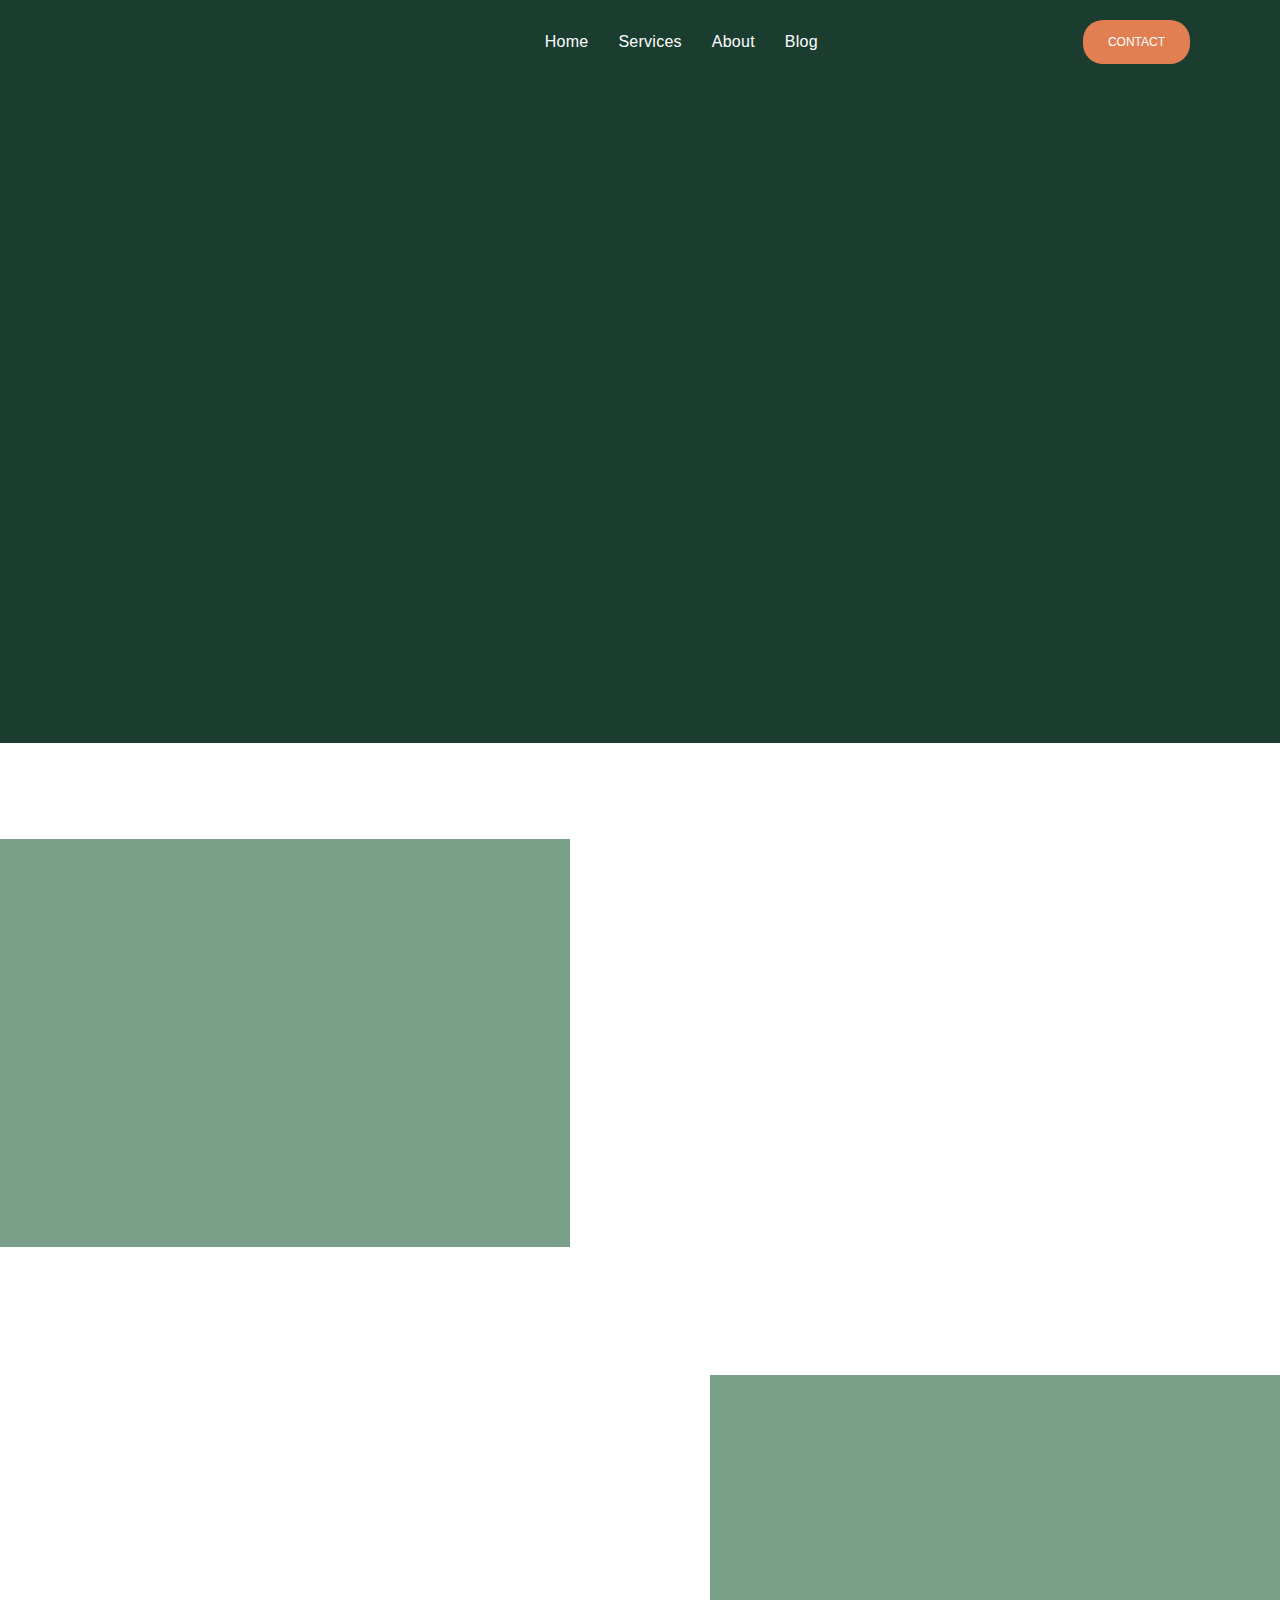
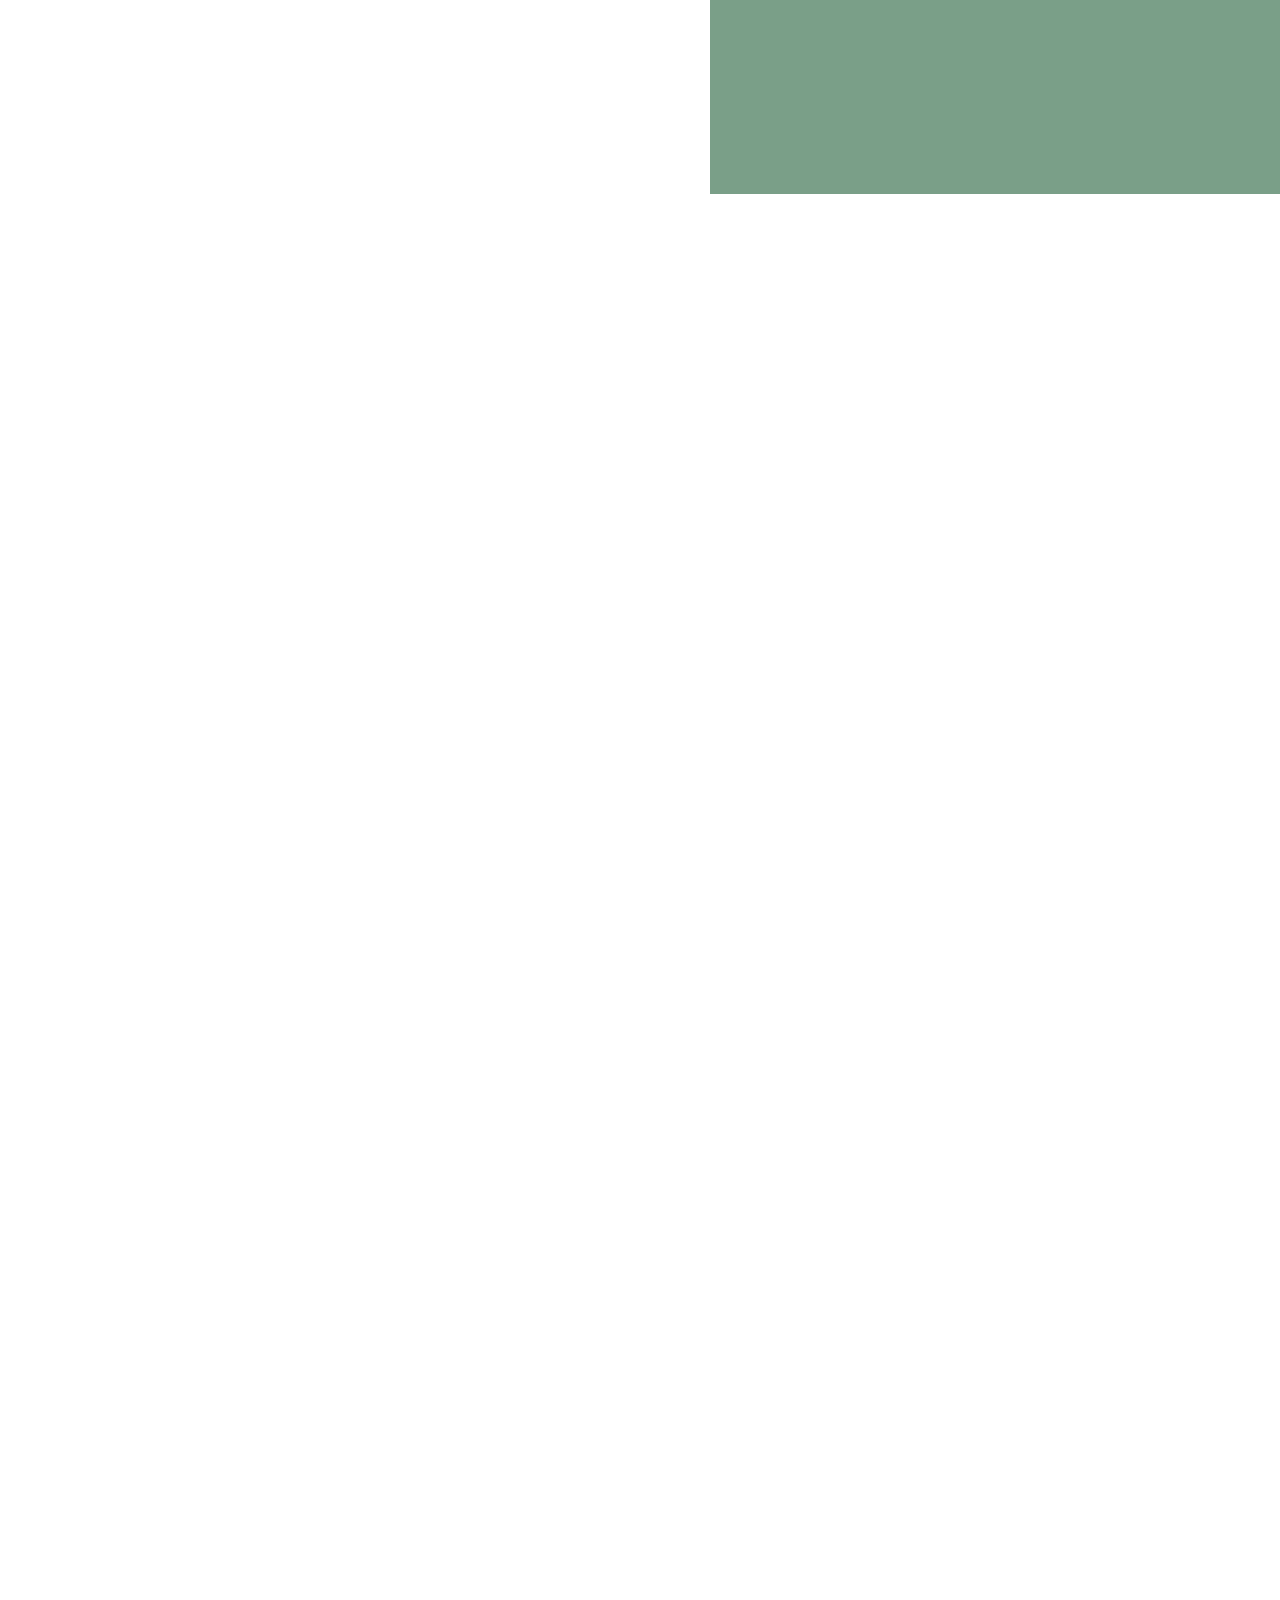
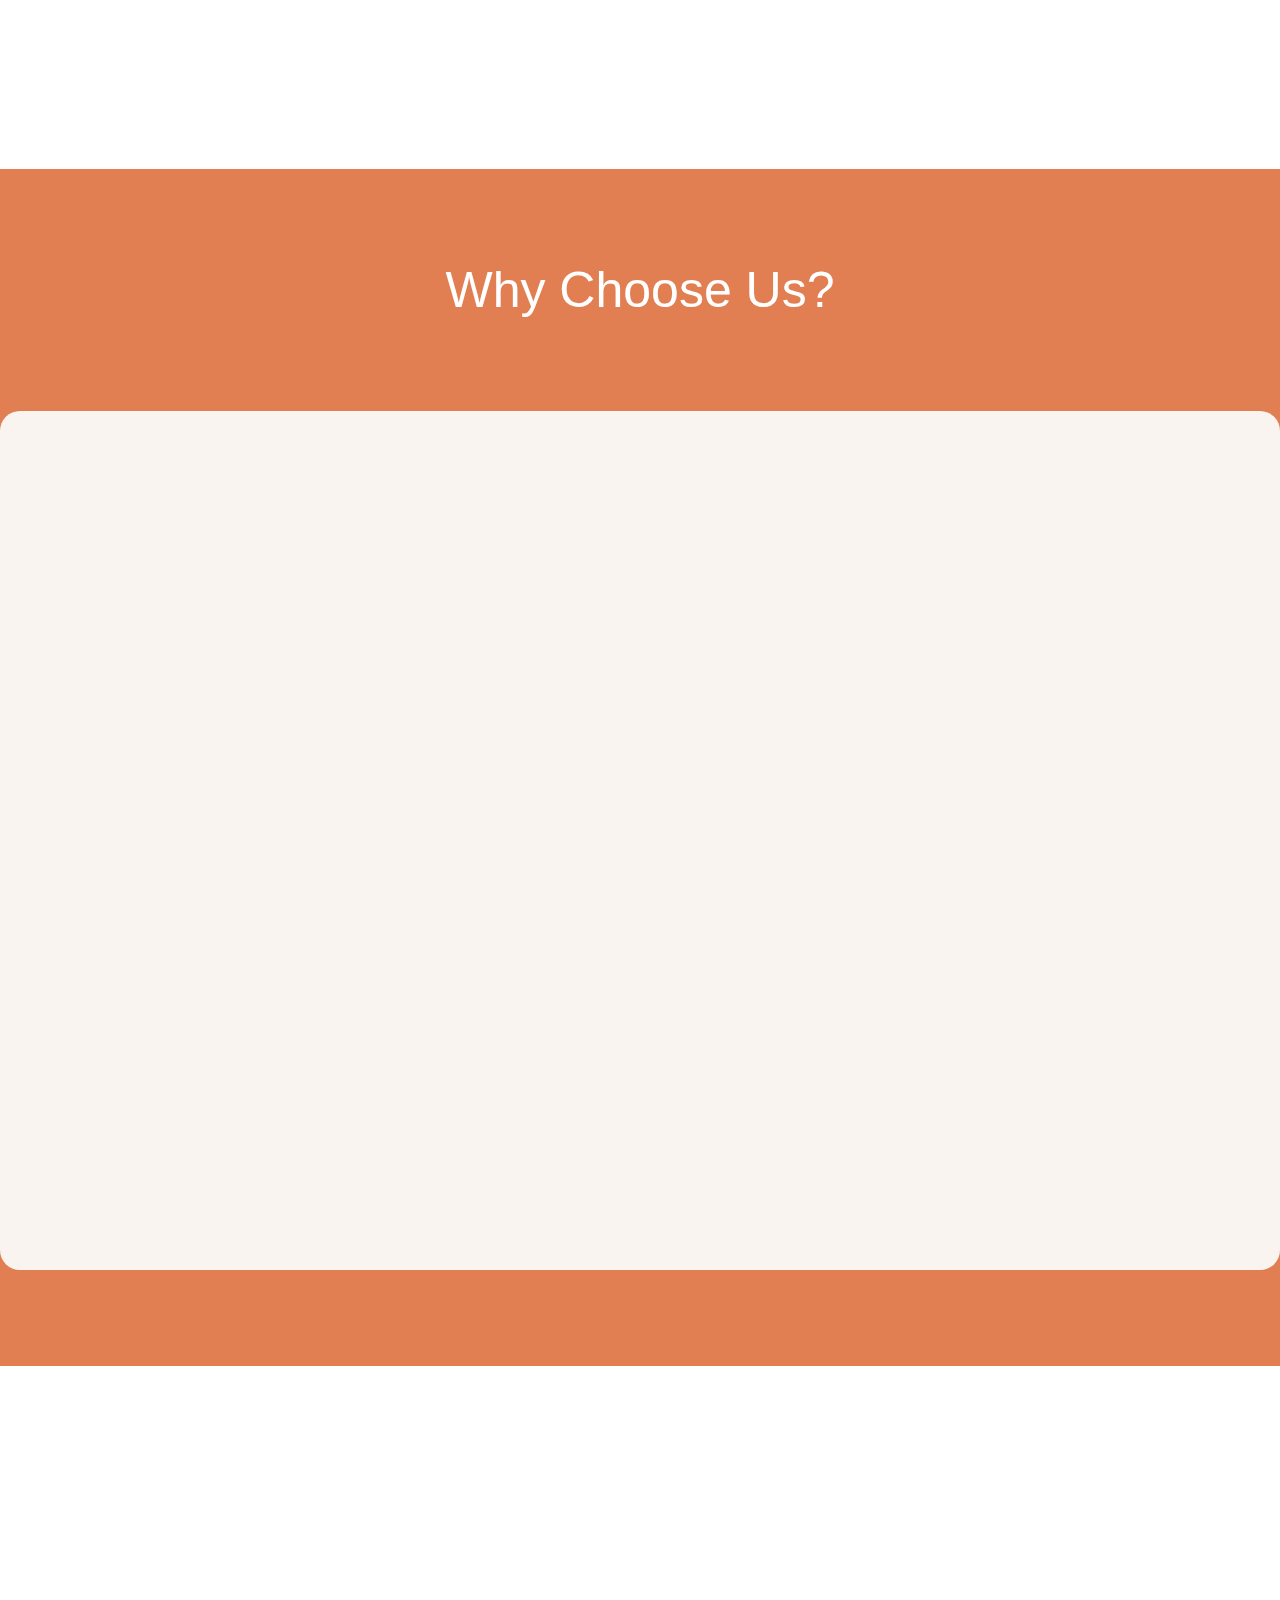
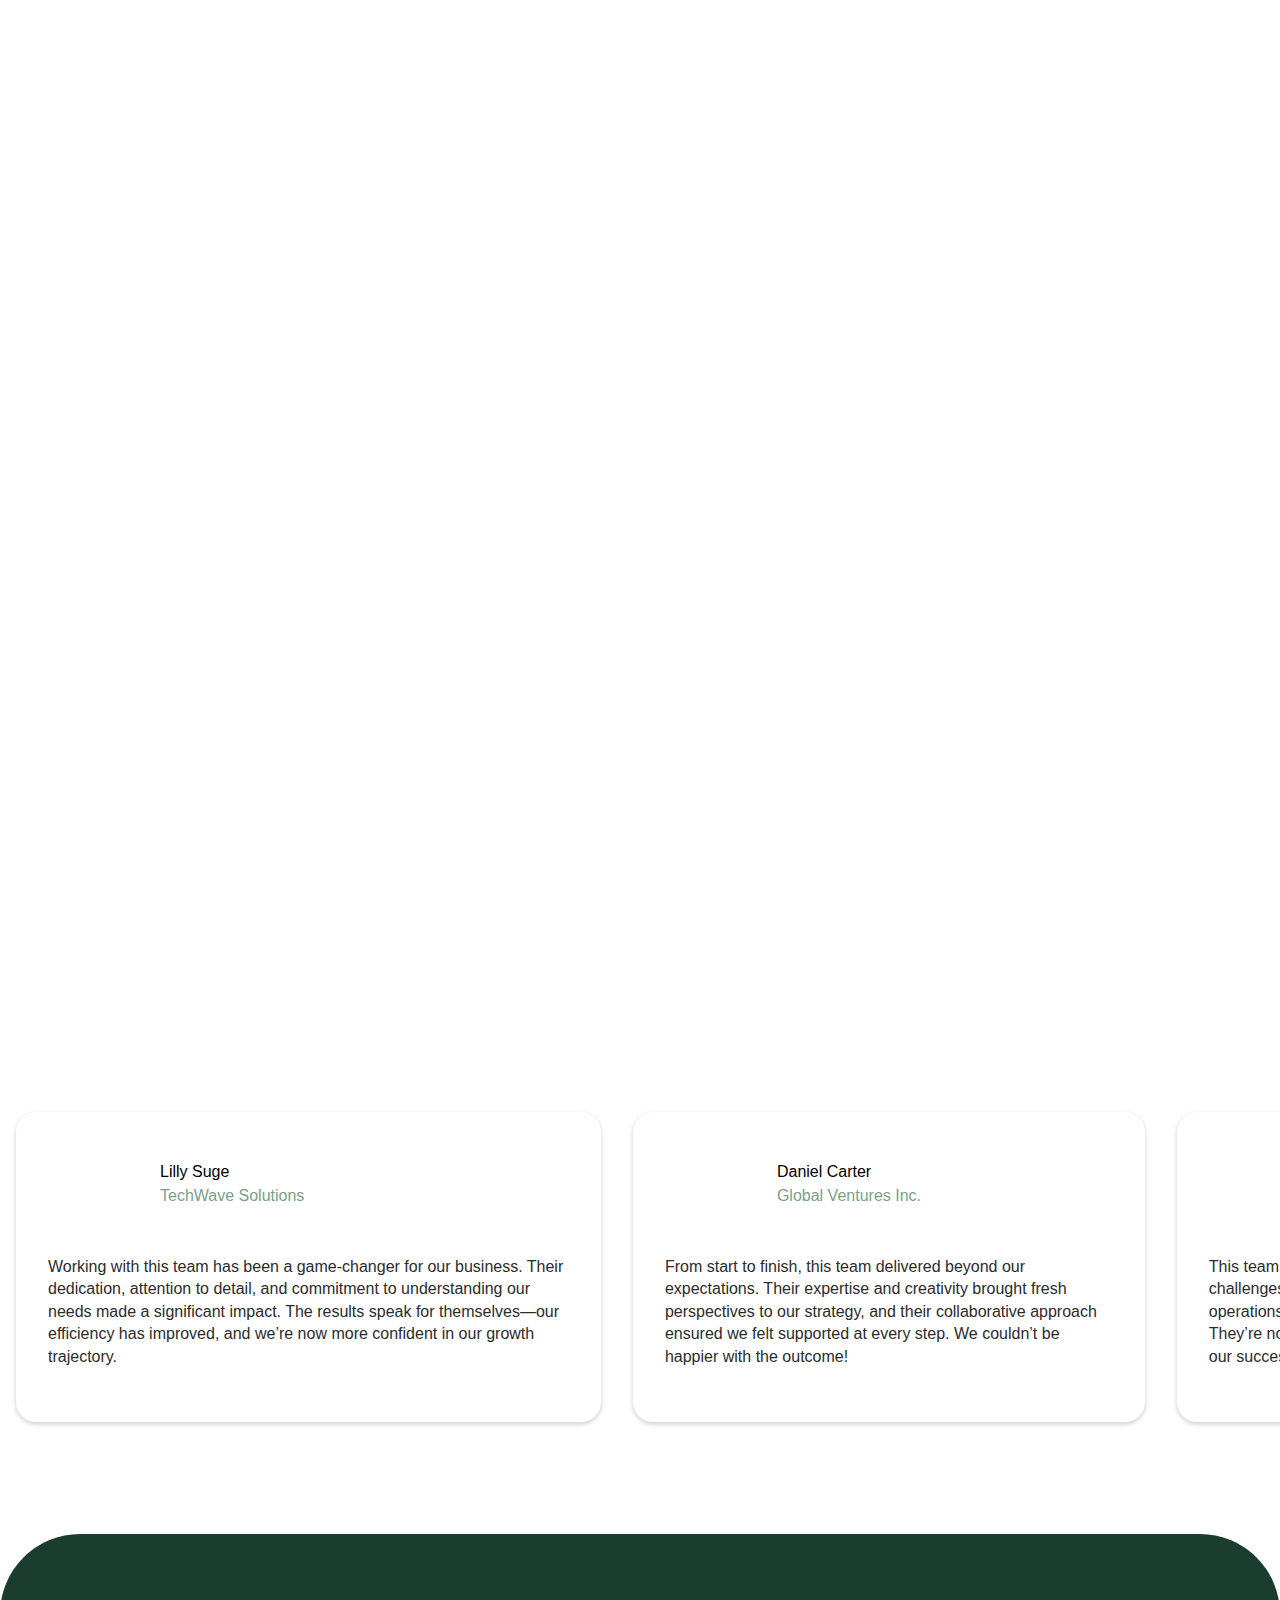
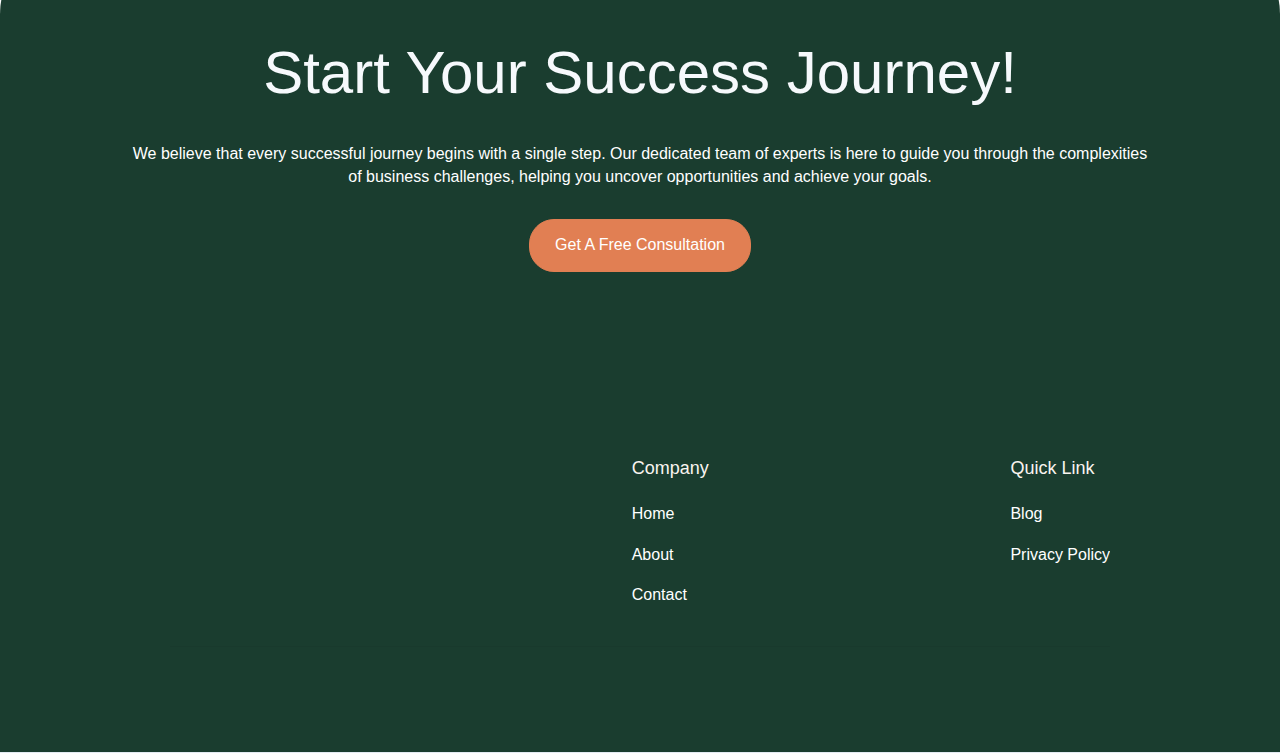
==== commit c319c248: "edited words for check" ====
--- a/index.html
+++ b/index.html
@@ -5,6 +5,11 @@
     <meta charset="utf-8" />
     <title>Soconsulto - Global Best financial-advisory</title>
 
+    <!-- Google adsense -->
+    <script async src="https://pagead2.googlesyndication.com/pagead/js/adsbygoogle.js?client=ca-pub-6499687301010576"
+     crossorigin="anonymous"></script>
+    <!-- Google adsense  -->
+
         <!-- Google tag (gtag.js) -->
     <script async src="https://www.googletagmanager.com/gtag/js?id=G-0MT2EB8VBZ"></script>
     <script>
@@ -14,6 +19,99 @@
 
         gtag('config', 'G-0MT2EB8VBZ');
     </script>
+
+
+    <!-- styles for cookies  -->
+  <style>
+    /* body {
+      font-family: Arial, sans-serif;
+      margin: 0;
+      padding: 0;
+    } */
+
+    /* Popup Container */
+    .cookie-popup {
+      position: fixed;
+      bottom: 20px;
+      right: 20px;
+      background: #fff;
+      box-shadow: 0 4px 8px rgba(0, 0, 0, 0.2);
+      border-radius: 8px;
+      max-width: 400px;
+      width: 90%;
+      padding: 20px;
+      display: none;
+      z-index: 1000;
+    }
+
+    .cookie-popup.active {
+      display: block;
+    }
+
+    .cookie-popup h3 {
+      margin: 0 0 10px;
+      color: #4CAF50;
+    }
+
+    .cookie-popup p {
+      font-size: 0.9em;
+      margin: 10px 0;
+      color: #555;
+    }
+
+    .cookie-popup .btn-group {
+      display: flex;
+      justify-content: flex-end;
+      gap: 10px;
+    }
+
+    .cookie-popup button {
+      padding: 10px 15px;
+      border: none;
+      border-radius: 5px;
+      cursor: pointer;
+      font-size: 0.9em;
+    }
+
+    .cookie-popup button.accept {
+      background-color: #4CAF50;
+      color: #fff;
+    }
+
+    .cookie-popup button.deny {
+      background-color: #f44336;
+      color: #fff;
+    }
+
+    button:focus {
+      outline: none;
+    }
+  </style>
+
+    <!-- cookies  -->
+  <script>
+    // Select elements
+    const cookiePopup = document.getElementById('cookiePopup');
+    const acceptBtn = document.getElementById('acceptCookies');
+    const denyBtn = document.getElementById('denyCookies');
+
+    // Check if cookies consent is already given
+    if (!localStorage.getItem('cookiesConsent')) {
+      cookiePopup.classList.add('active');
+    }
+
+    // Handle Accept
+    acceptBtn.addEventListener('click', () => {
+      localStorage.setItem('cookiesConsent', 'accepted');
+      cookiePopup.classList.remove('active');
+    });
+
+    // Handle Deny
+    denyBtn.addEventListener('click', () => {
+      localStorage.setItem('cookiesConsent', 'denied');
+      cookiePopup.classList.remove('active');
+    });
+  </script>
     
     <meta
         content="Soconsulto is a sleek Webflow template designed for consultants and agencies. With a modern, fully responsive design, it offers customizable sections for showcasing services, client testimonials, and team expertise, making it easy to build credibility and attract clients."
@@ -122,7 +220,7 @@
                 </div>
             </div>
             <div id="w-node-_306bd560-0177-1d87-0630-a4267b29f43f-7b5a39e7" style="opacity:0" class="hero-content">
-                <h1 class="hero-heading-white">Transforming Challenges into Opportunities with Proven Expertise</h1>
+                <h1 class="hero-heading-white">Changing Challenges into Opportunities with Proven Expertise just for You!</h1>
                 <div class="w-layout-grid hero-images-grid-mobile">
                     <div id="w-node-_6a0da0e9-e807-58e5-3eec-c011bb4d3c46-7b5a39e7" class="hero-image-wrapper-mobile">
                         <img src="https://cdn.prod.website-files.com/6703d056f3eed2117b5a39dc/6703d7eedf384998656e98b6_b7f331f3-409b-428c-8a5e-c3cb3c541c92.png"
@@ -349,8 +447,8 @@
                                 srcset="https://cdn.prod.website-files.com/6703d056f3eed2117b5a39df/67041e044b18ac33a063d38a_patrick-tomasso-fMntI8HAAB8-unsplash-p-500.jpg 500w, https://cdn.prod.website-files.com/6703d056f3eed2117b5a39df/67041e044b18ac33a063d38a_patrick-tomasso-fMntI8HAAB8-unsplash-p-800.jpg 800w, https://cdn.prod.website-files.com/6703d056f3eed2117b5a39df/67041e044b18ac33a063d38a_patrick-tomasso-fMntI8HAAB8-unsplash-p-1080.jpg 1080w, https://cdn.prod.website-files.com/6703d056f3eed2117b5a39df/67041e044b18ac33a063d38a_patrick-tomasso-fMntI8HAAB8-unsplash-p-1600.jpg 1600w, https://cdn.prod.website-files.com/6703d056f3eed2117b5a39df/67041e044b18ac33a063d38a_patrick-tomasso-fMntI8HAAB8-unsplash.jpg 1920w"
                                 class="service-card-image" />
                             <div class="our-service-title">Customer Experience Consulting</div>
-                            <p>Enhancing customer satisfaction by improving touchpoints and service delivery, crafting
-                                strategies that build long-lasting customer relationships and brand loyalty.</p>
+                            <p>We specialize in improving customer satisfaction by refining every interaction 
+                                and service experience, helping businesses build lasting relationships and brand loyalty.</p>
                         </a></div>
                     <div role="listitem" class="w-dyn-item"><a data-w-id="a9b7400b-8254-81a1-c76c-5f7edf81ba9b"
                             style="opacity:0" href="#"
@@ -361,8 +459,9 @@
                                 srcset="https://cdn.prod.website-files.com/6703d056f3eed2117b5a39df/67041ca6be6111e3383113ba_amy-hirschi-K0c8ko3e6AA-unsplash-p-500.jpg 500w, https://cdn.prod.website-files.com/6703d056f3eed2117b5a39df/67041ca6be6111e3383113ba_amy-hirschi-K0c8ko3e6AA-unsplash-p-800.jpg 800w, https://cdn.prod.website-files.com/6703d056f3eed2117b5a39df/67041ca6be6111e3383113ba_amy-hirschi-K0c8ko3e6AA-unsplash-p-1080.jpg 1080w, https://cdn.prod.website-files.com/6703d056f3eed2117b5a39df/67041ca6be6111e3383113ba_amy-hirschi-K0c8ko3e6AA-unsplash-p-1600.jpg 1600w, https://cdn.prod.website-files.com/6703d056f3eed2117b5a39df/67041ca6be6111e3383113ba_amy-hirschi-K0c8ko3e6AA-unsplash.jpg 1920w"
                                 class="service-card-image" />
                             <div class="our-service-title">Risk Management</div>
-                            <p>Identifying potential risks and creating mitigation strategies to protect the business
-                                from financial, operational, or reputational harm.</p>
+                            <p>
+                                Our expertise lies in identifying potential risks and developing 
+                                proactive strategies to safeguard businesses from financial, operational, or reputational setbacks.</p>
                         </a></div>
                     <div role="listitem" class="w-dyn-item"><a data-w-id="a9b7400b-8254-81a1-c76c-5f7edf81ba9b"
                             style="opacity:0" href="#"
@@ -373,8 +472,8 @@
                                 srcset="https://cdn.prod.website-files.com/6703d056f3eed2117b5a39df/67041b8b8e61945c411fa3c0_austin-distel-wD1LRb9OeEo-unsplash-p-500.jpg 500w, https://cdn.prod.website-files.com/6703d056f3eed2117b5a39df/67041b8b8e61945c411fa3c0_austin-distel-wD1LRb9OeEo-unsplash-p-800.jpg 800w, https://cdn.prod.website-files.com/6703d056f3eed2117b5a39df/67041b8b8e61945c411fa3c0_austin-distel-wD1LRb9OeEo-unsplash-p-1080.jpg 1080w, https://cdn.prod.website-files.com/6703d056f3eed2117b5a39df/67041b8b8e61945c411fa3c0_austin-distel-wD1LRb9OeEo-unsplash-p-1600.jpg 1600w, https://cdn.prod.website-files.com/6703d056f3eed2117b5a39df/67041b8b8e61945c411fa3c0_austin-distel-wD1LRb9OeEo-unsplash.jpg 1920w"
                                 class="service-card-image" />
                             <div class="our-service-title">Strategic Planning</div>
-                            <p>Helping businesses define their long-term goals and develop actionable strategies to
-                                achieve them, including market analysis and competitive positioning.</p>
+                            <p>We assist organizations in defining clear, long-term objectives and formulating actionable 
+                                plans, including market analysis and competitive strategies, to achieve sustainable growth.</p>
                         </a></div>
                     <div role="listitem" class="w-dyn-item"><a data-w-id="a9b7400b-8254-81a1-c76c-5f7edf81ba9b"
                             style="opacity:0" href="#"
@@ -385,8 +484,8 @@
                                 srcset="https://cdn.prod.website-files.com/6703d056f3eed2117b5a39df/67040e25b84a73af50110e10_campaign-creators-yktK2qaiVHI-unsplash-p-500.jpg 500w, https://cdn.prod.website-files.com/6703d056f3eed2117b5a39df/67040e25b84a73af50110e10_campaign-creators-yktK2qaiVHI-unsplash-p-800.jpg 800w, https://cdn.prod.website-files.com/6703d056f3eed2117b5a39df/67040e25b84a73af50110e10_campaign-creators-yktK2qaiVHI-unsplash-p-1080.jpg 1080w, https://cdn.prod.website-files.com/6703d056f3eed2117b5a39df/67040e25b84a73af50110e10_campaign-creators-yktK2qaiVHI-unsplash-p-1600.jpg 1600w, https://cdn.prod.website-files.com/6703d056f3eed2117b5a39df/67040e25b84a73af50110e10_campaign-creators-yktK2qaiVHI-unsplash.jpg 1920w"
                                 class="service-card-image" />
                             <div class="our-service-title">Marketing Strategy Development</div>
-                            <p>Crafting comprehensive marketing plans that encompass brand positioning, digital
-                                marketing, customer engagement, and sales strategies to drive growth and visibility.</p>
+                            <p>We design comprehensive marketing strategies that encompass brand identity, digital campaigns, 
+                                customer engagement, and sales approaches to enhance visibility and drive results.<p>
                         </a></div>
                     <div role="listitem" class="w-dyn-item"><a data-w-id="a9b7400b-8254-81a1-c76c-5f7edf81ba9b"
                             style="opacity:0" href="#"
@@ -397,8 +496,8 @@
                                 srcset="https://cdn.prod.website-files.com/6703d056f3eed2117b5a39df/67040cbfdf390094c1ff3af7_scott-graham-5fNmWej4tAA-unsplash-p-500.jpg 500w, https://cdn.prod.website-files.com/6703d056f3eed2117b5a39df/67040cbfdf390094c1ff3af7_scott-graham-5fNmWej4tAA-unsplash-p-800.jpg 800w, https://cdn.prod.website-files.com/6703d056f3eed2117b5a39df/67040cbfdf390094c1ff3af7_scott-graham-5fNmWej4tAA-unsplash-p-1080.jpg 1080w, https://cdn.prod.website-files.com/6703d056f3eed2117b5a39df/67040cbfdf390094c1ff3af7_scott-graham-5fNmWej4tAA-unsplash-p-1600.jpg 1600w, https://cdn.prod.website-files.com/6703d056f3eed2117b5a39df/67040cbfdf390094c1ff3af7_scott-graham-5fNmWej4tAA-unsplash.jpg 1920w"
                                 class="service-card-image" />
                             <div class="our-service-title">Financial Advisory</div>
-                            <p>Offering insights and strategies for financial management, including budgeting,
-                                forecasting, investment analysis, and risk assessment to optimize financial performance.
+                            <p>Our financial advisory services provide strategic insights into budgeting, 
+                                forecasting, investment opportunities, and risk management to help optimize financial performance.
                             </p>
                         </a></div>
                     <div role="listitem" class="w-dyn-item"><a data-w-id="a9b7400b-8254-81a1-c76c-5f7edf81ba9b"
@@ -410,8 +509,8 @@
                                 srcset="https://cdn.prod.website-files.com/6703d056f3eed2117b5a39df/67040be78d9be6dd4d980d52_jason-goodman-Ti7LQ0r-zy4-unsplash-p-500.jpg 500w, https://cdn.prod.website-files.com/6703d056f3eed2117b5a39df/67040be78d9be6dd4d980d52_jason-goodman-Ti7LQ0r-zy4-unsplash-p-800.jpg 800w, https://cdn.prod.website-files.com/6703d056f3eed2117b5a39df/67040be78d9be6dd4d980d52_jason-goodman-Ti7LQ0r-zy4-unsplash-p-1080.jpg 1080w, https://cdn.prod.website-files.com/6703d056f3eed2117b5a39df/67040be78d9be6dd4d980d52_jason-goodman-Ti7LQ0r-zy4-unsplash-p-1600.jpg 1600w, https://cdn.prod.website-files.com/6703d056f3eed2117b5a39df/67040be78d9be6dd4d980d52_jason-goodman-Ti7LQ0r-zy4-unsplash.jpg 1920w"
                                 class="service-card-image" />
                             <div class="our-service-title">Human Resources Consulting</div>
-                            <p>Providing support in talent acquisition, employee development, performance management,
-                                and creating a positive workplace culture to improve employee engagement and retention.
+                            <p>We offer solutions for talent acquisition, employee development, performance evaluation, 
+                                and fostering a positive workplace environment to enhance productivity and employee retention.
                             </p>
                         </a></div>
                 </div>
@@ -426,26 +525,23 @@
             <div class="w-layout-grid _2-column-grid-copy top-margin">
                 <div id="w-node-_65b5b7dc-9c15-719f-60d6-2fe943f1f760-7b5a39e7"
                     data-w-id="65b5b7dc-9c15-719f-60d6-2fe943f1f760" style="opacity:0" class="content-vertical">
-                    <div class="big-stat-grid">96%</div>
-                    <div class="stat-paragraph">Our commitment to excellence is reflected in our 96% client satisfaction
-                        rate, showcasing our dedication to delivering impactful results and building long-term
-                        relationships.</div><a href="/c-u/contact_us.html" class="button-orange w-button">Get a free
+                    <div class="big-stat-grid">96% Client Satisfaction</div>
+                    <div class="stat-paragraph">Our exceptional 96% satisfaction rate highlights our 
+                        unwavering commitment to delivering meaningful results and fostering long-lasting partnerships.</div><a href="/c-u/contact_us.html" class="button-orange w-button">Get a free
                         Consultation</a>
                 </div>
                 <div id="w-node-_6a75f1bd-a939-0466-3db0-202869a5f4c8-7b5a39e7" class="w-layout-grid _1-column-grid">
                     <div id="w-node-dc5dcc05-7146-a5f3-3f3b-9c9821428d6c-7b5a39e7"
                         data-w-id="dc5dcc05-7146-a5f3-3f3b-9c9821428d6c" style="opacity:0" class="stat-column">
-                        <div class="stat-title">145+</div>
-                        <div class="stat-paragraph">Over 145 businesses have trusted us to guide them through their
-                            challenges and achieve their goals, resulting in lastingpartnerships and remarkable success
-                            stories.</div>
+                        <div class="stat-title">Trusted by 145+ Businesses</div>
+                        <div class="stat-paragraph">More than 145 organizations have relied on our expertise to overcome challenges 
+                            and achieve their objectives, leading to strong collaborations and notable success stories.</div>
                     </div>
                     <div id="w-node-_09d85f1a-6ca4-1e3e-9c6c-df35c7e2cf24-7b5a39e7"
                         data-w-id="09d85f1a-6ca4-1e3e-9c6c-df35c7e2cf24" style="opacity:0" class="stat-column top-line">
-                        <div class="stat-title">12+</div>
-                        <div class="stat-paragraph">With more than 12 years of experience in the industry, our team
-                            brings a wealth of knowledge and proven strategies to deliver effective solutions tailored
-                            to your unique needs.</div>
+                        <div class="stat-title">12+ Years of Experience</div>
+                        <div class="stat-paragraph">Backed by over 12 years in the industry, our team offers 
+                            extensive expertise and proven methodologies to craft solutions tailored to your specific goals.</div>
                     </div>
                 </div>
             </div>
@@ -776,7 +872,7 @@
                 </div>
                 <div class="footer-block-two">
                     <div class="footer-title">Quick Link</div><a href="/blog/home.html" class="footer-link-two">Blog</a><a
-                        href="#" class="footer-link-two">Privacy Policy</a>
+                        href="/Policy/Privacy_policy.html" class="footer-link-two">Privacy Policy</a>
                 </div>
             </div>
             <div class="footer-divider-two"></div>
@@ -794,6 +890,14 @@
             </div>
         </div>
     </section>
+    <div class="cookie-popup" id="cookiePopup">
+        <h3>We Value Your Privacy</h3>
+        <p>This website uses cookies to enhance your experience. By using our site, you agree to our use of cookies. You can choose to accept or deny cookies.</p>
+        <div class="btn-group">
+          <button class="accept" id="acceptCookies">Accept</button>
+          <button class="deny" id="denyCookies">Deny</button>
+        </div>
+    </div>
     <script src="https://d3e54v103j8qbb.cloudfront.net/js/jquery-3.5.1.min.dc5e7f18c8.js?site=6703d056f3eed2117b5a39dc"
         type="text/javascript" integrity="sha256-9/aliU8dGd2tb6OSsuzixeV4y/faTqgFtohetphbbj0="
         crossorigin="anonymous">
--- a/style.css
+++ b/style.css
@@ -3,6 +3,41 @@
     -ms-text-size-adjust: 100%;
     font-family: sans-serif;
   }
+
+  /* General Fix for Body Overflow */
+html, body {
+  margin: 0;
+  padding: 0;
+  overflow-x: hidden; /* Prevents horizontal scroll */
+}
+
+/* Contain Overflows in All Elements */
+* {
+  box-sizing: border-box; /* Includes padding and border in element size */
+}
+
+/* Prevent Elements from Exceeding Screen Width */
+body {
+  max-width: 100vw; /* Prevents body from exceeding the viewport width */
+}
+
+/* Fix for Specific Overflow Issues */
+.container, .main-wrapper, .content-wrapper { /* Replace with your classes */
+  overflow-x: hidden; /* Ensures child elements don't overflow */
+  max-width: 100%; /* Prevents content from stretching */
+}
+
+/* Wrap Long Texts or Overflowing Content */
+p, span, div {
+  word-wrap: break-word; /* Break long words */
+  overflow-wrap: break-word;
+}
+
+/* Remove Unwanted Horizontal Scroll (Optional Fallback) */
+::-webkit-scrollbar {
+  display: none; /* Hides scrollbars for modern browsers */
+}
+
   
   body {
     margin: 0;
@@ -3406,22 +3441,25 @@
 
   @media screen and (max-width:590px) {
     body{
-      width: 530px;
+      /* width: 330px; */
+      font-size: 5px;
+      /* margin-right: -730px !important; */
     }
   }
 
   @media (min-width: 610px) and (max-width: 780px) {
     body{
-      width: 1110px;
+      /* width: 1110px; */
       text-align: center;
-    }
-  }
+      /* margin-right: -350px !important; */
 
-  @media (min-width: 790px) and (max-width: 1210px) {
+    }
+  }
+
+  /* @media (min-width: 790px) and (max-width: 1210px) {
     body{
-      width: 1300px;
-    }
-  }
+    }
+  } */
 
   .navbar-no-shadow-container {
     z-index: 5;
